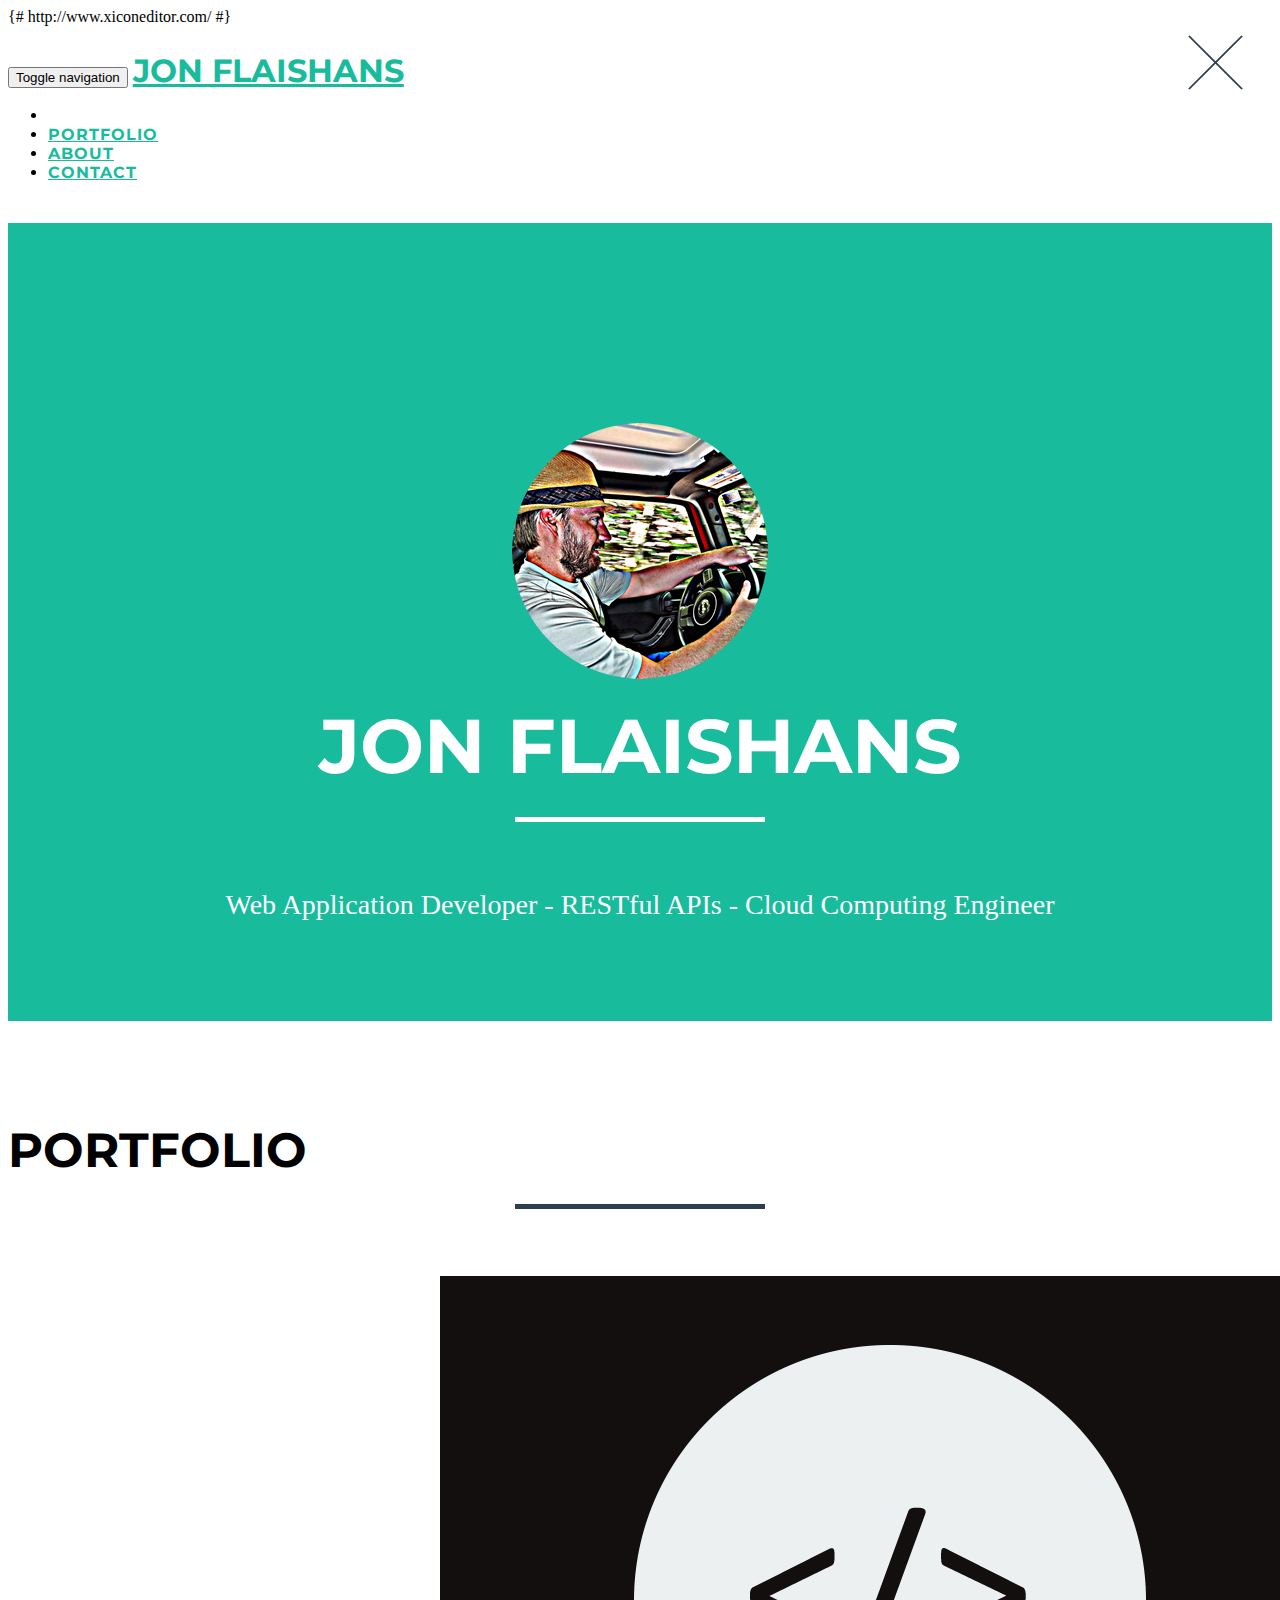
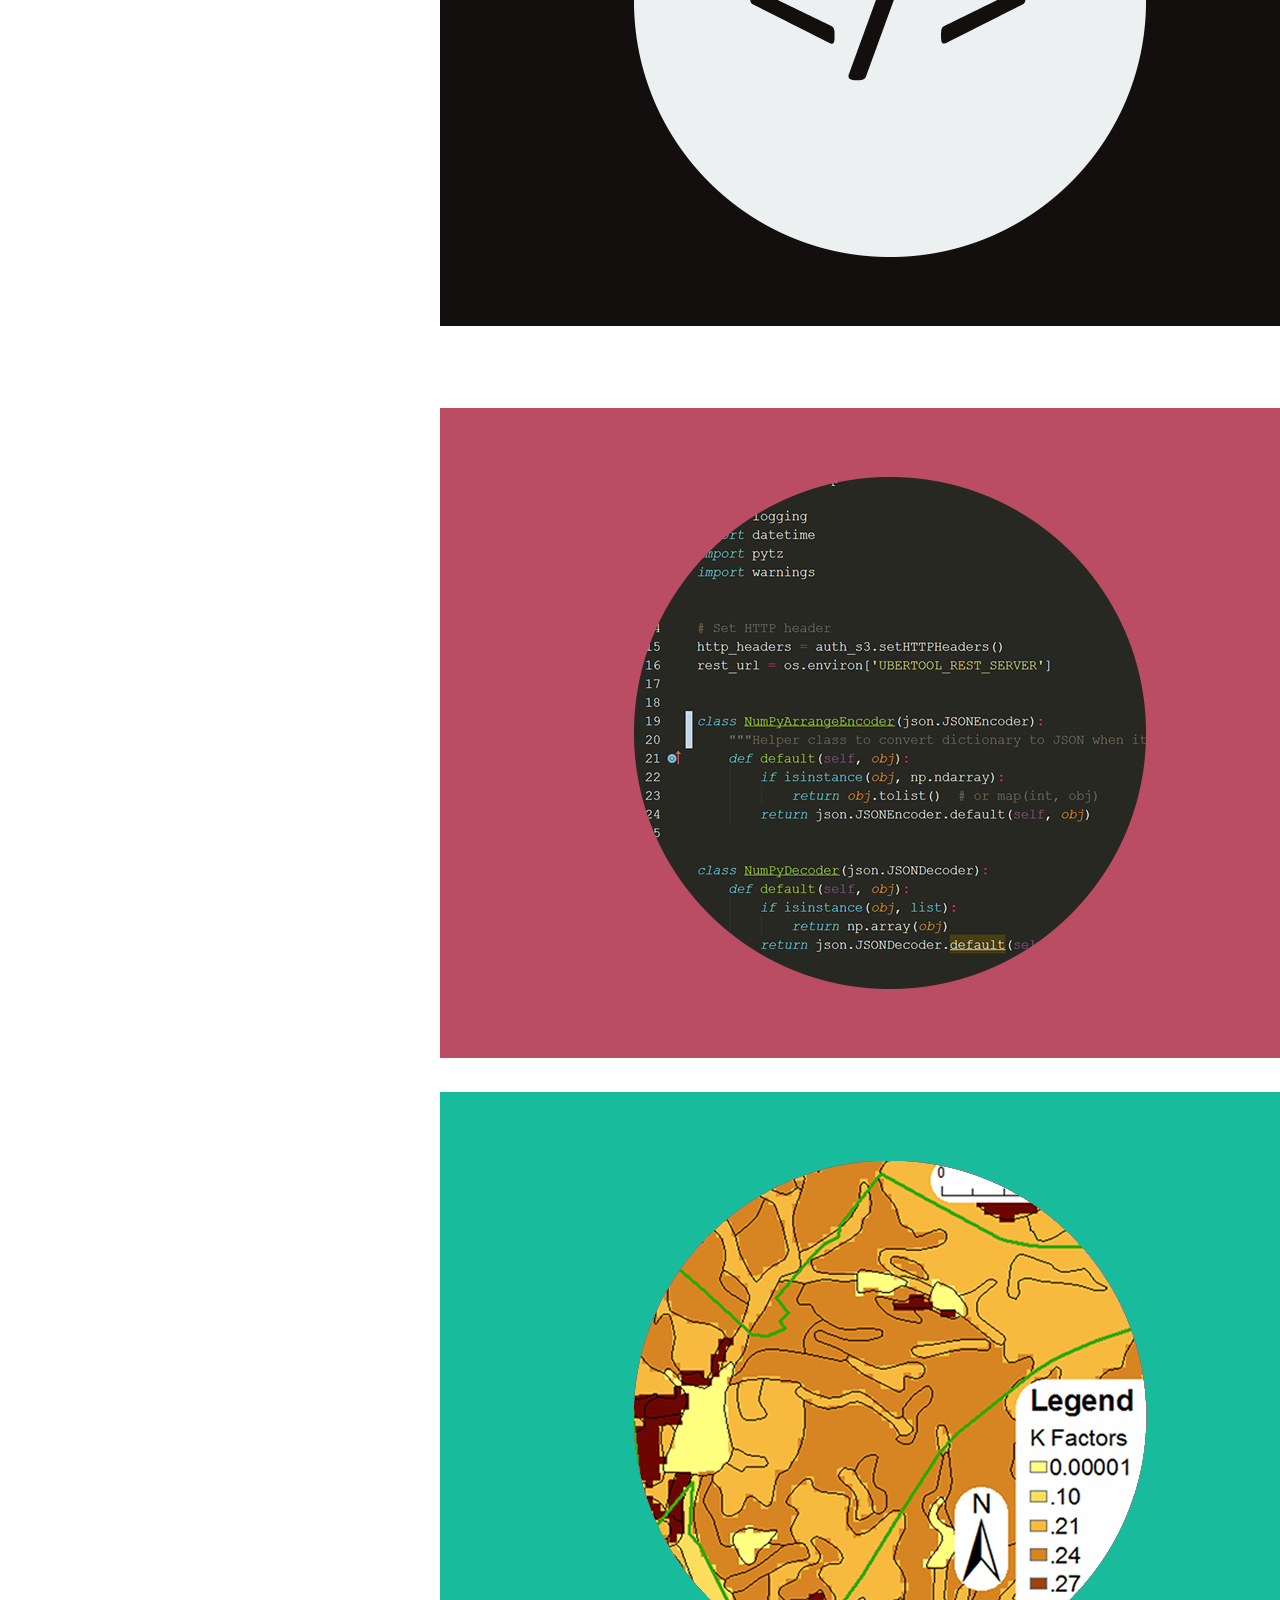
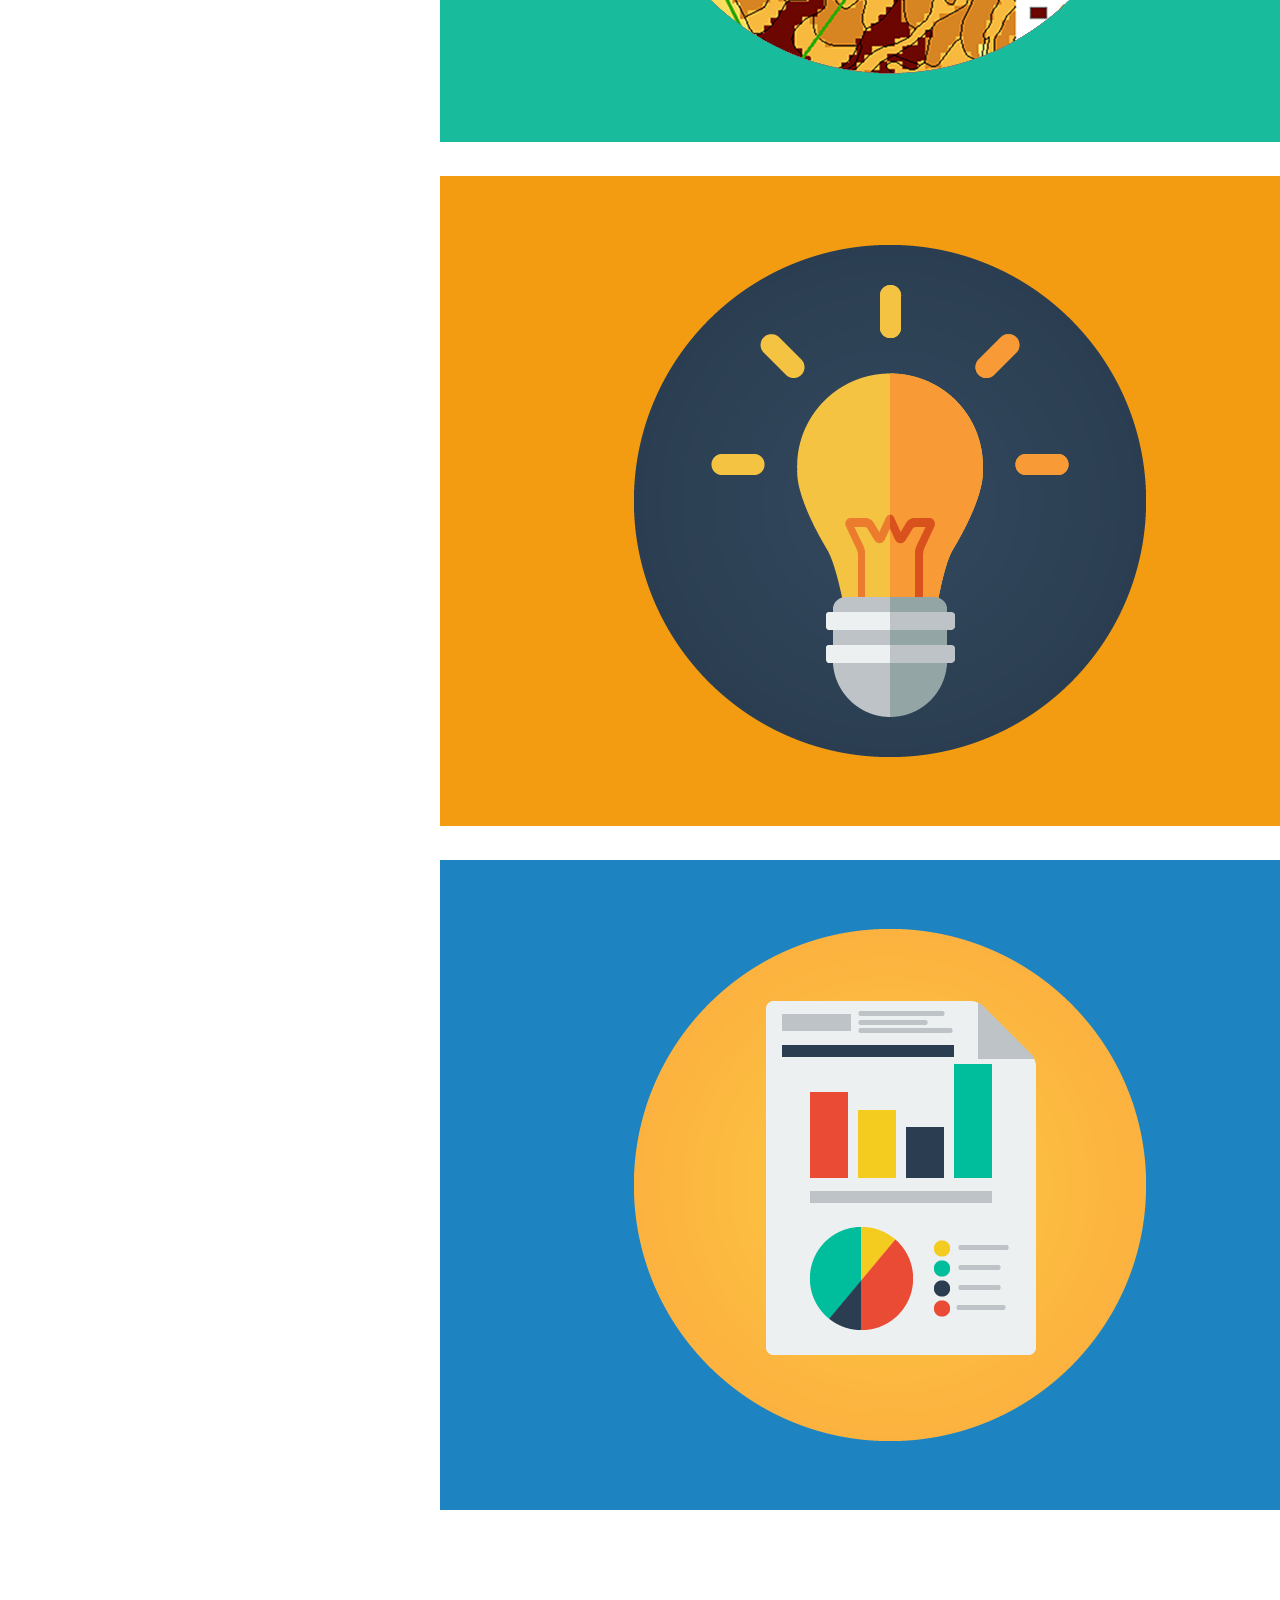
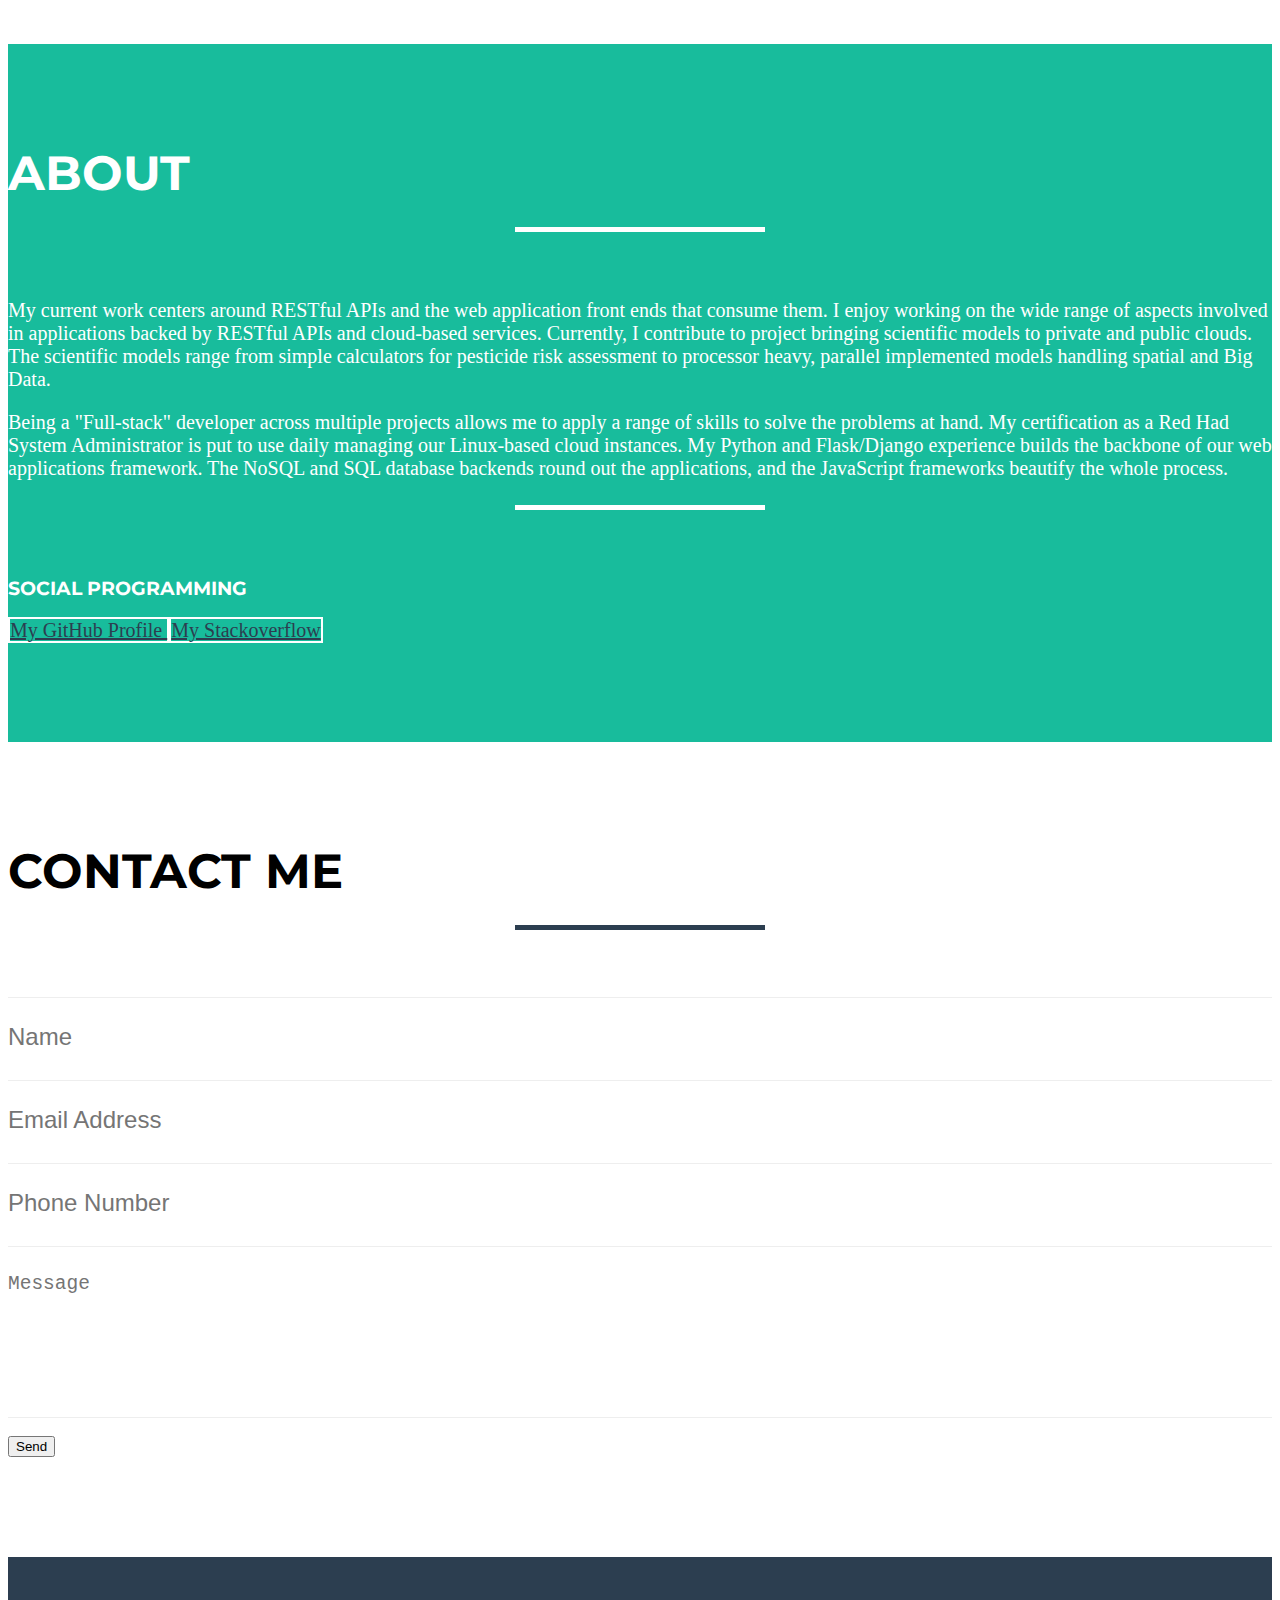
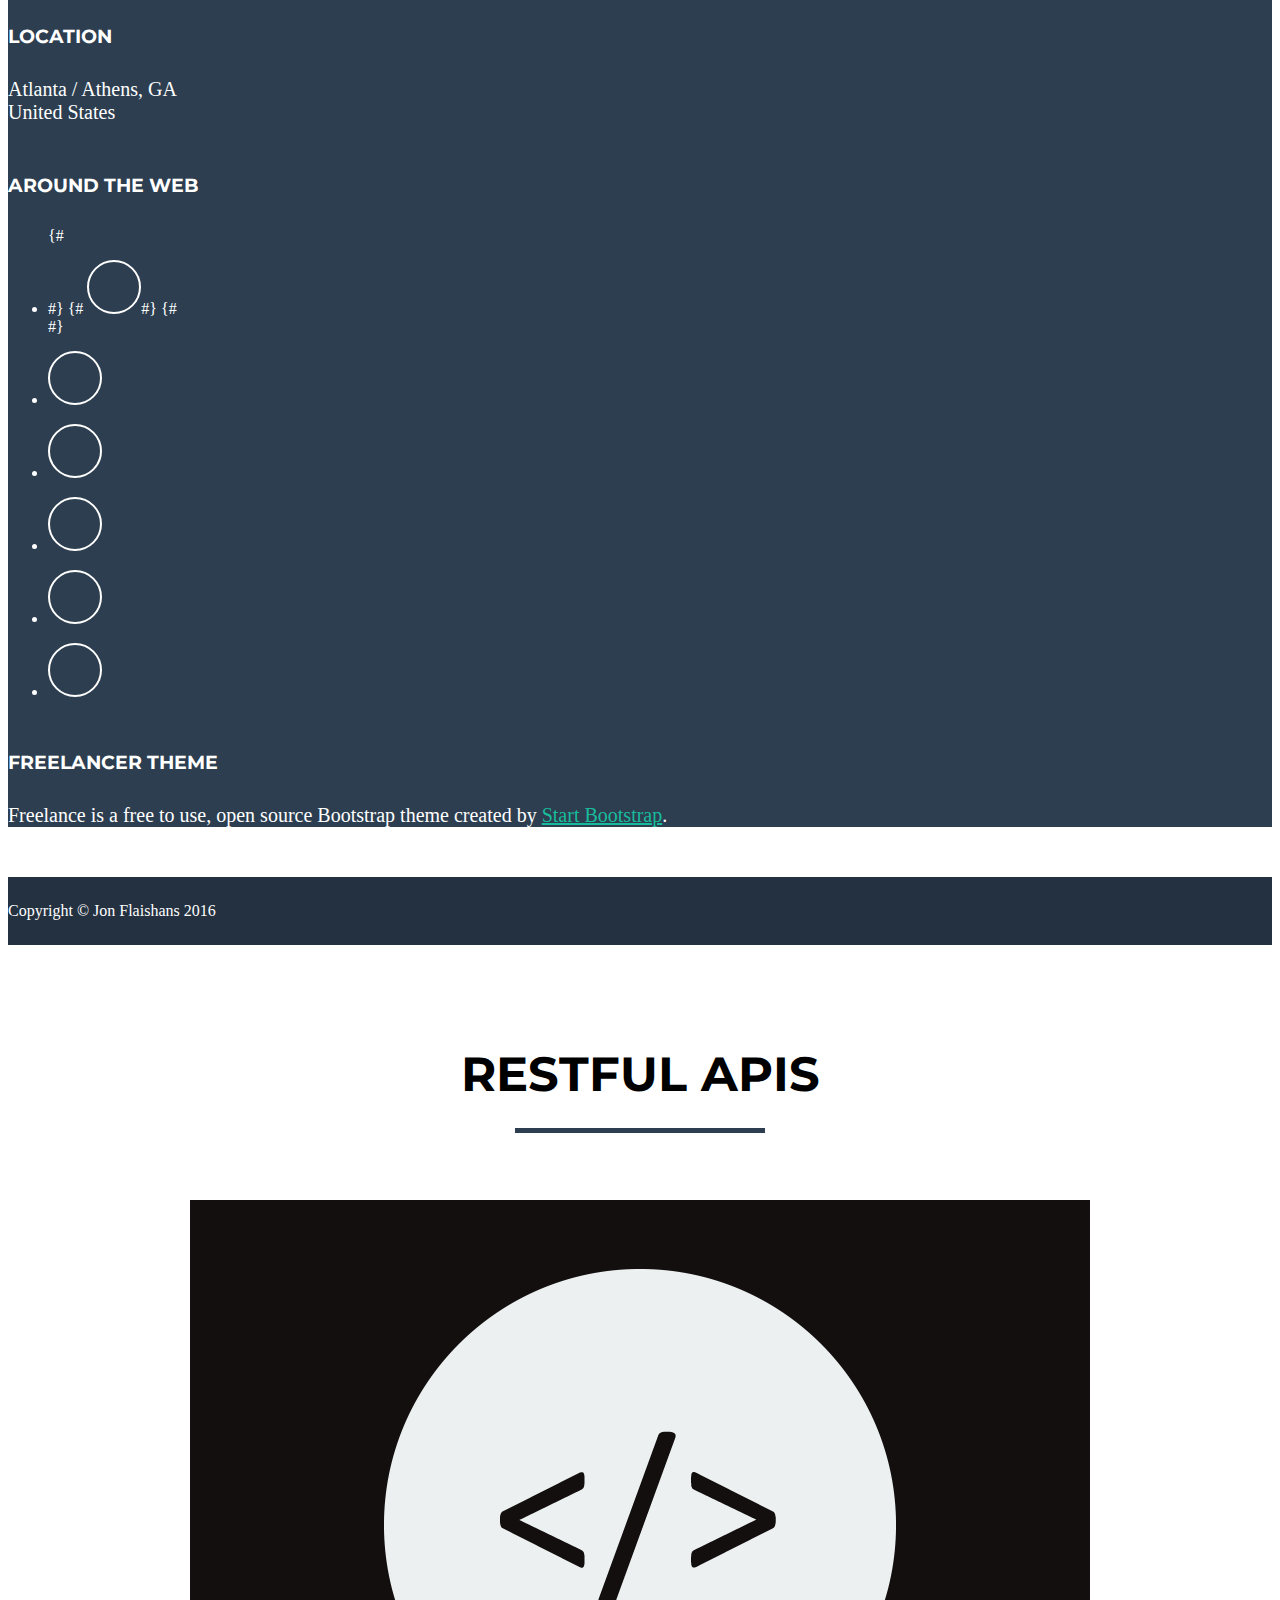
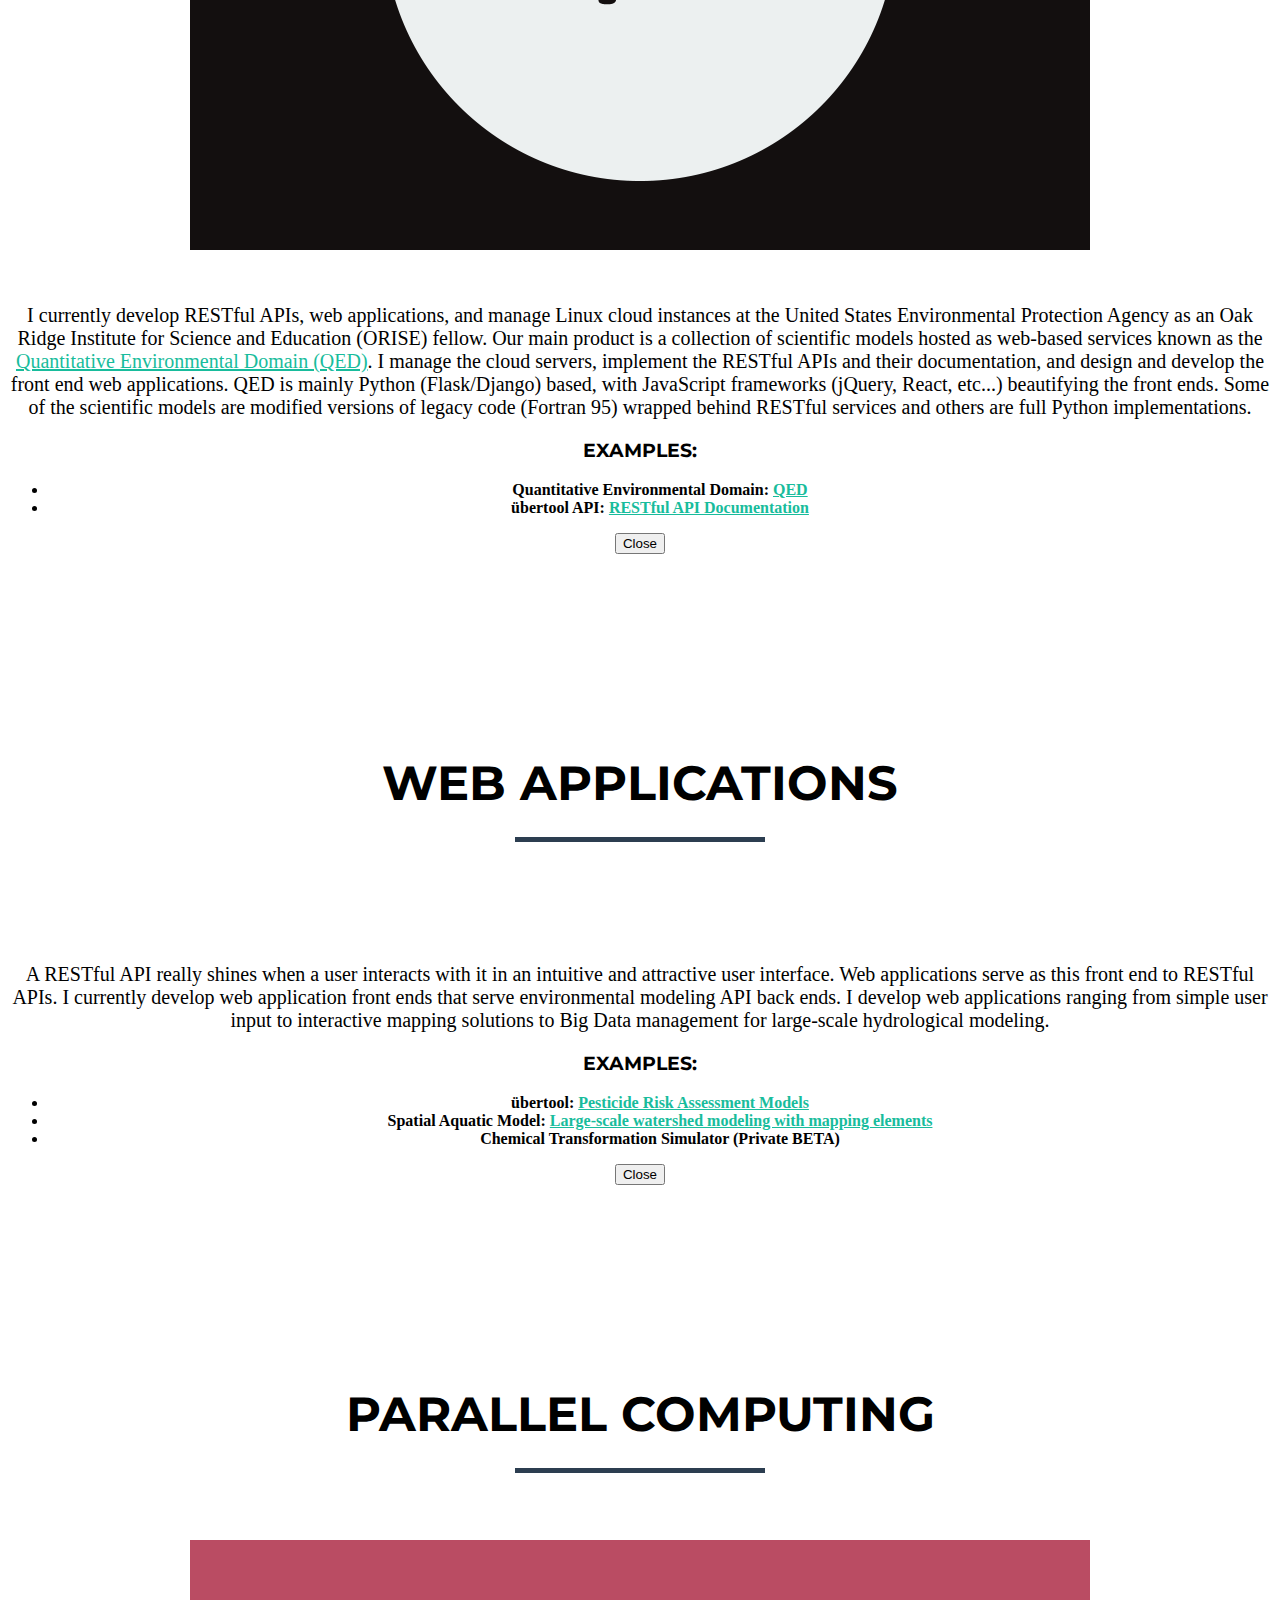
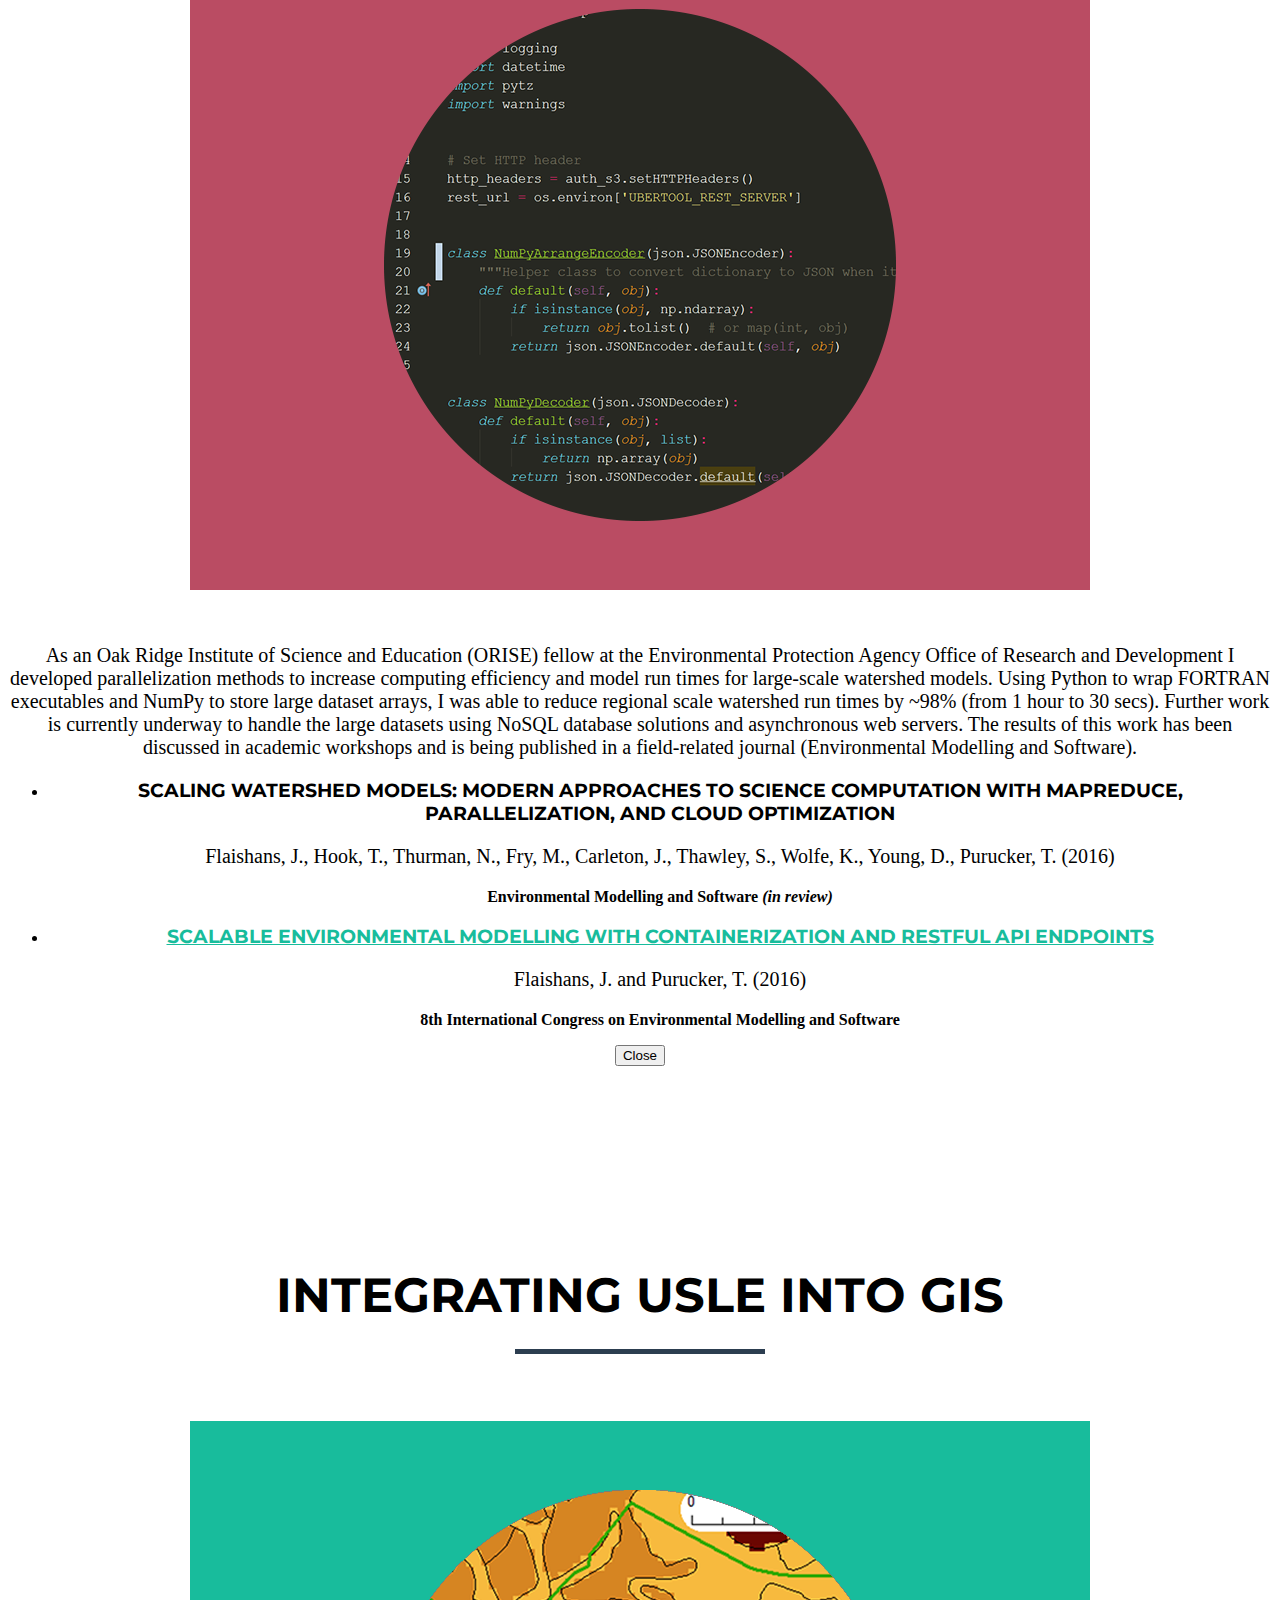
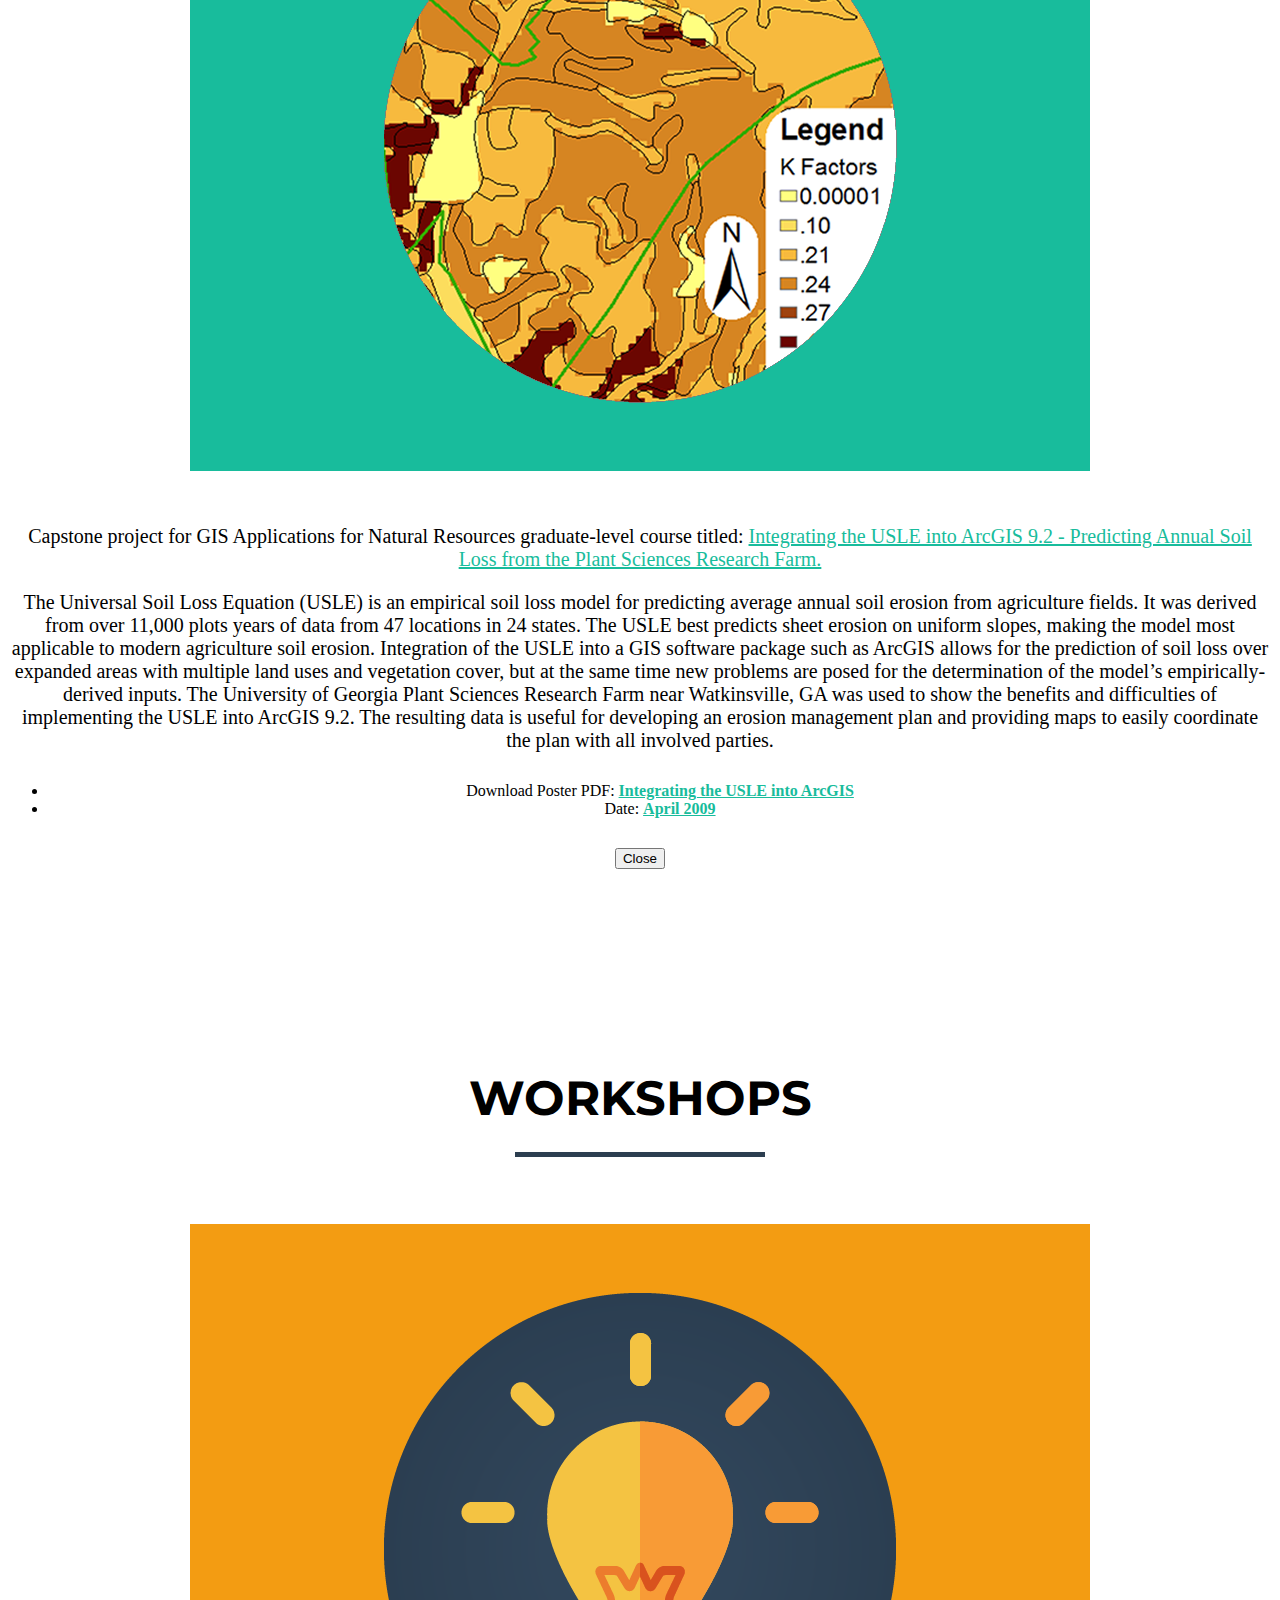
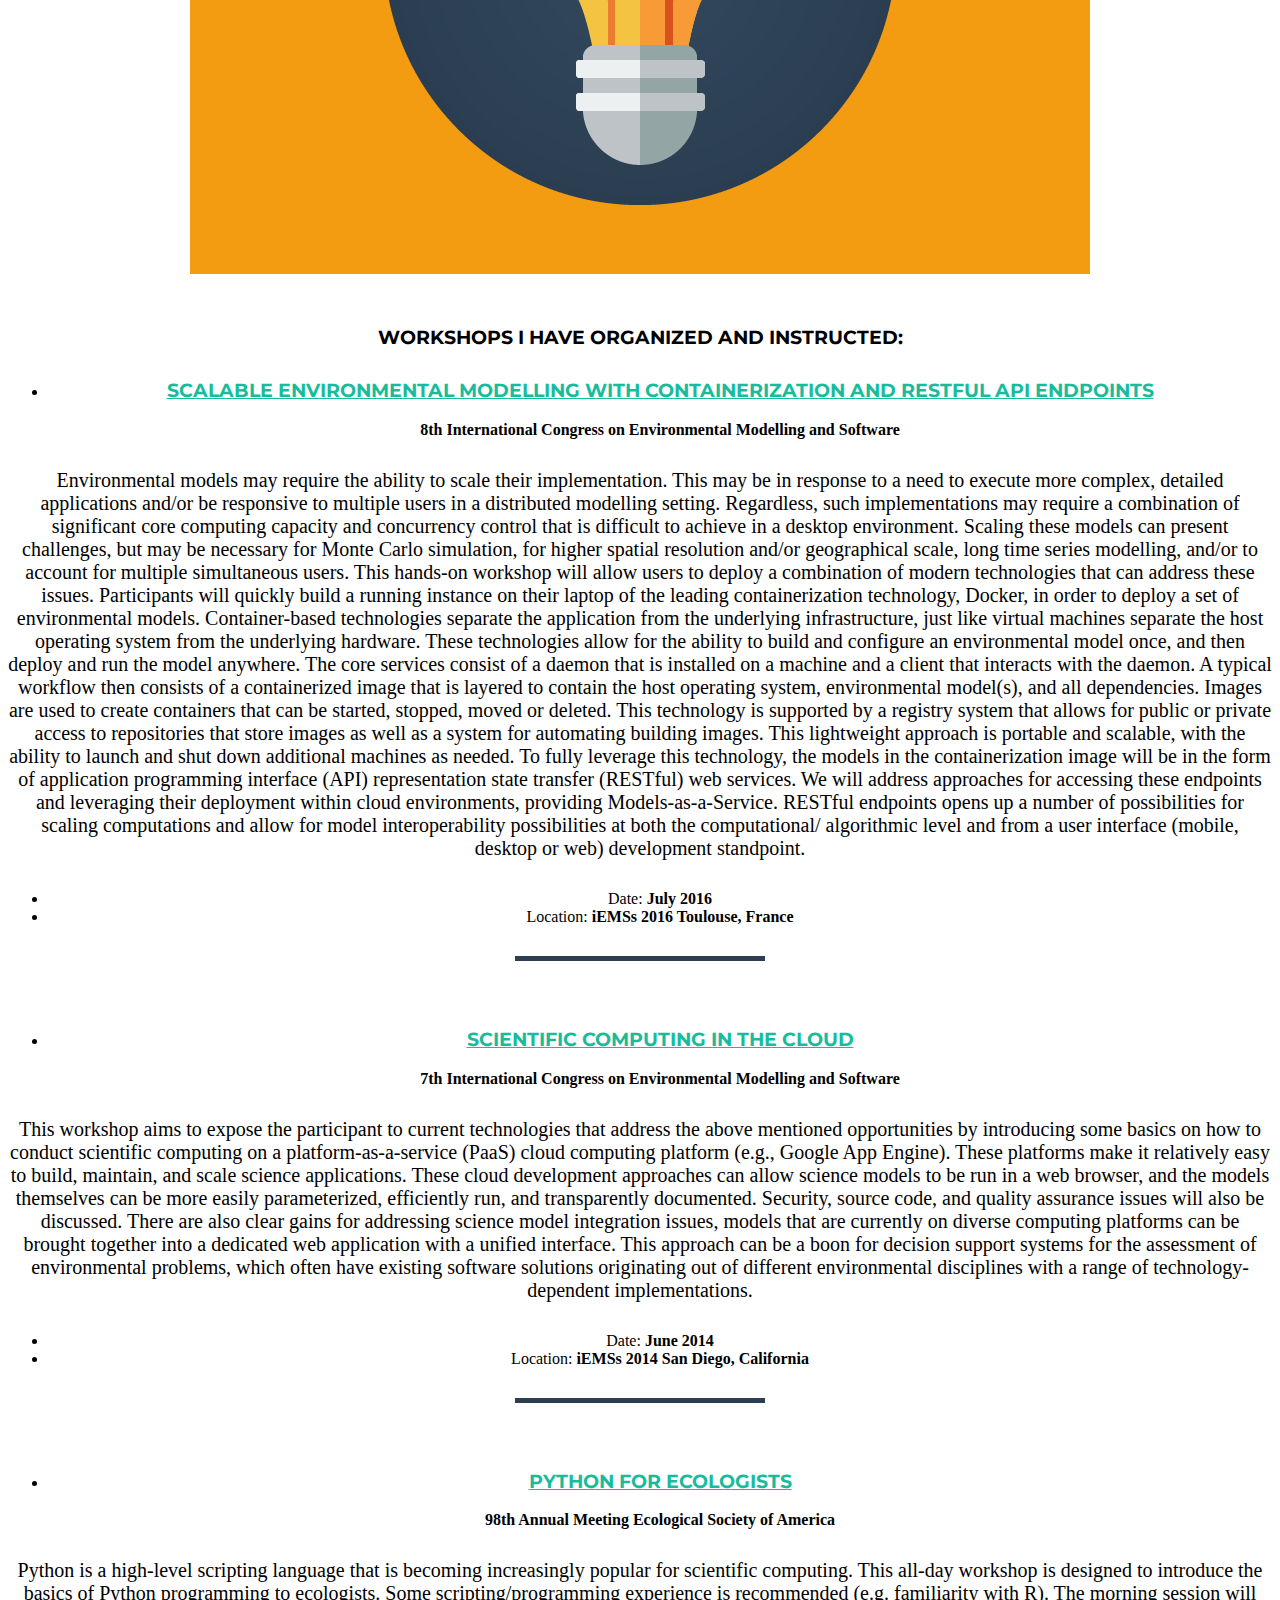
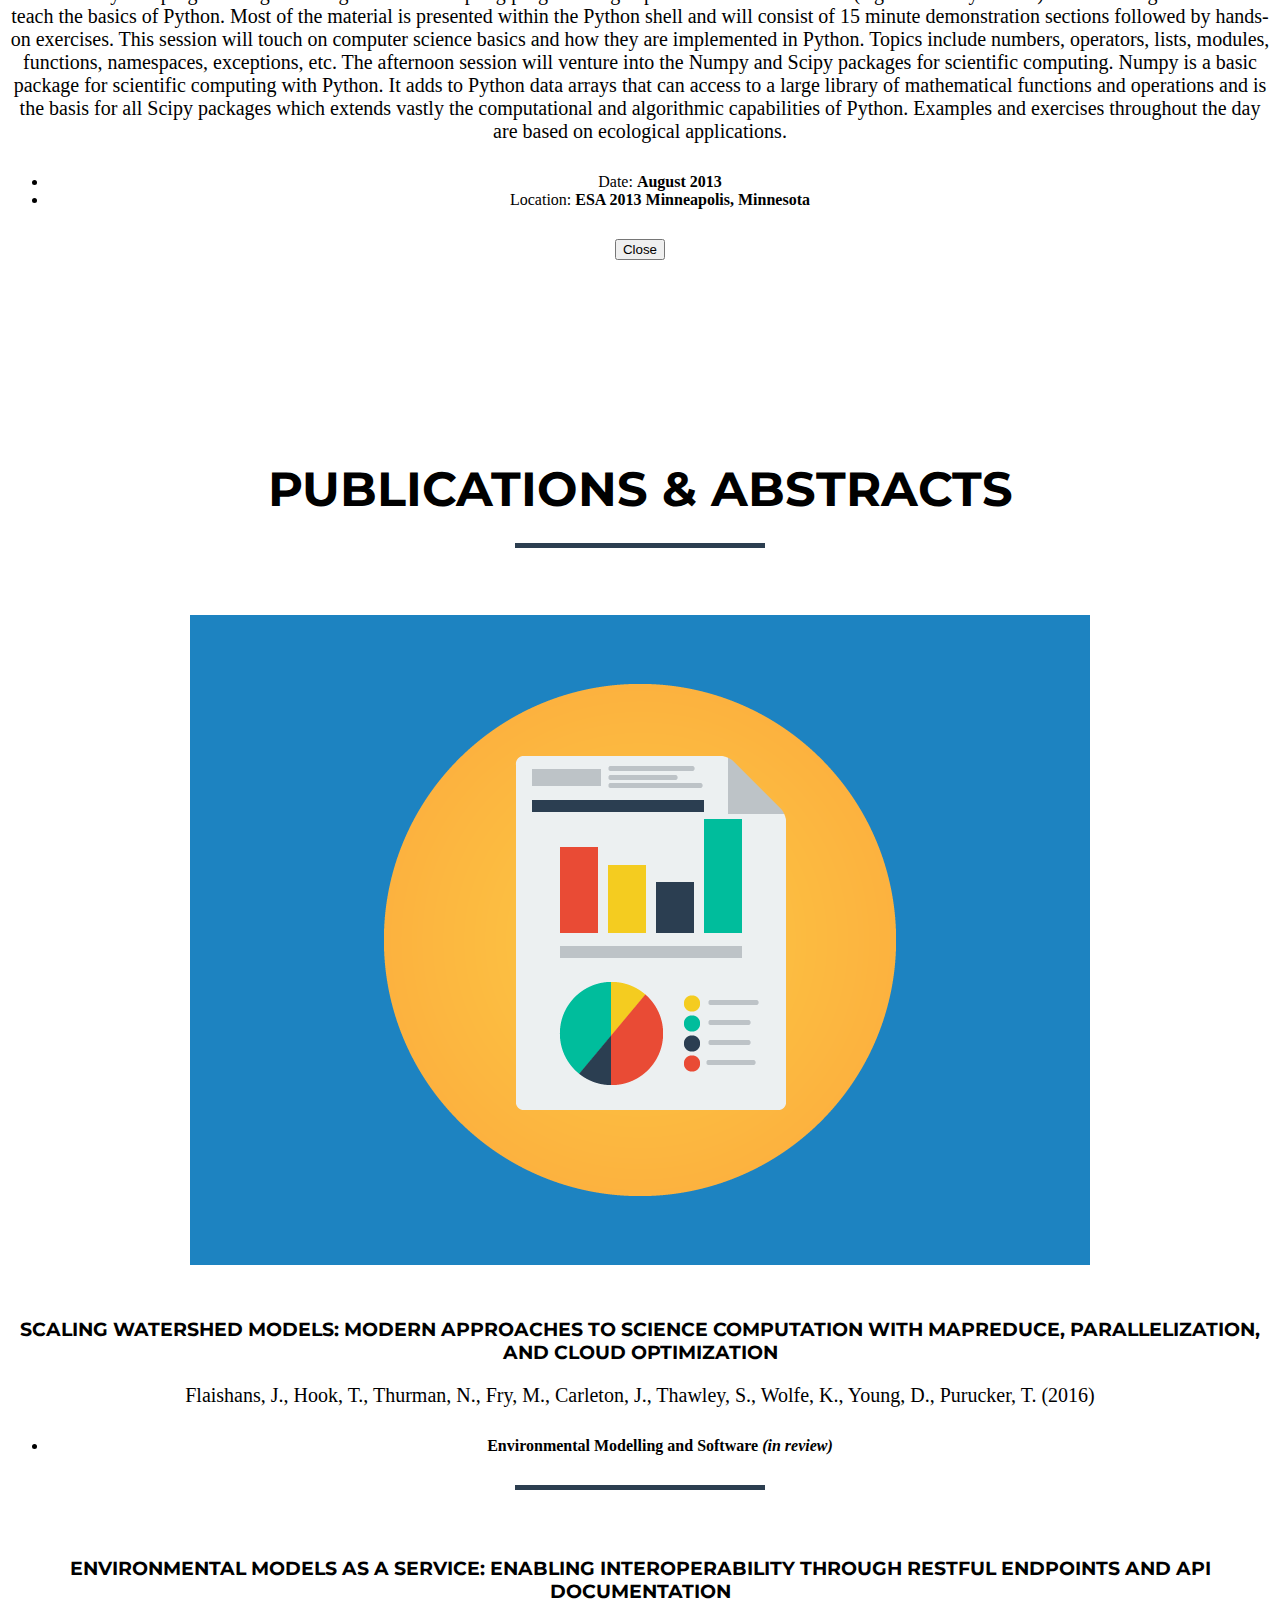
==== templates/index.html @ 4b58dccf "Changed GIS icon color" ====
<!DOCTYPE html>
<html lang="en">

<head>

    <meta charset="utf-8">
    <meta http-equiv="X-UA-Compatible" content="IE=edge">
    <meta name="viewport" content="width=device-width, initial-scale=1">
    <meta name="description" content="Jon Flaishans: Web Application Developer - RESTful APIs - Cloud Computing Engineer">
    <meta name="author" content="Jon Flaishans">

    <title>Jon Flaishans - Developer</title>

    <!-- Favicon -->
    <link rel="shortcut icon" href="https://www.flaishans.com/static/favicon.ico" /> {# http://www.xiconeditor.com/ #}
    <!-- Android Chrome Icon -->
    <link rel="shortcut icon" sizes="196x196" href="/static/favicon/favicon-196.png">
    <meta name="theme-color" content="#2C3E50">
    <!-- iOS Touch Icon -->
    <link rel="apple-touch-icon-precomposed" href="/static/favicon/favicon-152.png">

    <!-- Bootstrap Core CSS - Uses Bootswatch Flatly Theme: http://bootswatch.com/flatly/ -->
    <link href="/static/css/bootstrap.min.css" rel="stylesheet">

    <!-- Custom CSS -->
    <link href="/static/css/freelancer.css" rel="stylesheet">

    <!-- Custom Fonts -->
    <link href="/static/font-awesome/css/font-awesome.min.css" rel="stylesheet" type="text/css">
    <link href="https://fonts.googleapis.com/css?family=Montserrat:400,700" rel="stylesheet" type="text/css">
    <link href="https://fonts.googleapis.com/css?family=Lato:400,700,400italic,700italic" rel="stylesheet" type="text/css">

    <!-- HTML5 Shim and Respond.js IE8 support of HTML5 elements and media queries -->
    <!-- WARNING: Respond.js doesn't work if you view the page via file:// -->
    <!--[if lt IE 9]>
        <script src="https://oss.maxcdn.com/libs/html5shiv/3.7.0/html5shiv.js"></script>
        <script src="https://oss.maxcdn.com/libs/respond.js/1.4.2/respond.min.js"></script>
    <![endif]-->

</head>

<body id="page-top" class="index">

    <!-- Navigation -->
    <nav class="navbar navbar-default navbar-fixed-top">
        <div class="container">
            <!-- Brand and toggle get grouped for better mobile display -->
            <div class="navbar-header page-scroll">
                <button type="button" class="navbar-toggle" data-toggle="collapse" data-target="#bs-example-navbar-collapse-1">
                    <span class="sr-only">Toggle navigation</span>
                    <span class="icon-bar"></span>
                    <span class="icon-bar"></span>
                    <span class="icon-bar"></span>
                </button>
                <a class="navbar-brand" href="#page-top">Jon Flaishans</a>
            </div>

            <!-- Collect the nav links, forms, and other content for toggling -->
            <div class="collapse navbar-collapse" id="bs-example-navbar-collapse-1">
                <ul class="nav navbar-nav navbar-right">
                    <li class="hidden">
                        <a href="#page-top"></a>
                    </li>
                    <li class="page-scroll">
                        <a href="#portfolio">Portfolio</a>
                    </li>
                    <li class="page-scroll">
                        <a href="#about">About</a>
                    </li>
                    <li class="page-scroll">
                        <a href="#contact">Contact</a>
                    </li>
                </ul>
            </div>
            <!-- /.navbar-collapse -->
        </div>
        <!-- /.container-fluid -->
    </nav>

    <!-- Header -->
    <header>
        <div class="container">
            <div class="row">
                <div class="col-lg-12">
                    <img class="img-responsive" src="/static/img/logo-round-256.png" alt="">
                    <div class="intro-text">
                        <span class="name">Jon Flaishans</span>
                        <hr class="star-light">
                        <span class="skills">Web Application Developer - RESTful APIs - Cloud Computing Engineer</span>
                    </div>
                </div>
            </div>
        </div>
    </header>

    <!-- Portfolio Grid Section -->
    <section id="portfolio">
        <div class="container">
            <div class="row">
                <div class="col-lg-12 text-center">
                    <h2>Portfolio</h2>
                    <hr class="star-primary">
                </div>
            </div>
            <div class="row">
                <div class="col-sm-4 portfolio-item">
                    <a href="#portfolioModal1" class="portfolio-link" data-toggle="modal">
                        <div class="caption">
                            <div class="caption-content">
                                <h3>RESTful APIs</h3>
                                <i class="fa fa-search-plus fa-3x"></i>
                            </div>
                        </div>
                        <img src="/static/img/portfolio/languages.png" class="img-responsive" alt="">
                    </a>
                </div>
                <div class="col-sm-4 portfolio-item">
                    <a href="#portfolioModal2" class="portfolio-link" data-toggle="modal">
                        <div class="caption">
                            <div class="caption-content">
                                <h3>Wed Applications</h3>
                                <i class="fa fa-search-plus fa-3x"></i>
                            </div>
                        </div>
                        <img src="/static/img/portfolio/cake.png" class="img-responsive" alt="">
                    </a>
                </div>
                <div class="col-sm-4 portfolio-item">
                    <a href="#portfolioModal3" class="portfolio-link" data-toggle="modal">
                        <div class="caption">
                            <div class="caption-content">
                                <h3>Parallel Computing</h3>
                                <i class="fa fa-search-plus fa-3x"></i>
                            </div>
                        </div>
                        <img src="/static/img/portfolio/code-circle.png" class="img-responsive" alt="">
                    </a>
                </div>
                <div class="col-sm-4 portfolio-item">
                    <a href="#portfolioModal4" class="portfolio-link" data-toggle="modal">
                        <div class="caption">
                            <div class="caption-content">
                                <h3>GIS</h3>
                                <i class="fa fa-search-plus fa-3x"></i>
                            </div>
                        </div>
                        <img src="/static/img/portfolio/gis.png" class="img-responsive" alt="">
                    </a>
                </div>
                <div class="col-sm-4 portfolio-item">
                    <a href="#portfolioModal5" class="portfolio-link" data-toggle="modal">
                        <div class="caption">
                            <div class="caption-content">
                                <h3>Workshops</h3>
                                <i class="fa fa-search-plus fa-3x"></i>
                            </div>
                        </div>
                        <img src="/static/img/portfolio/idea.png" class="img-responsive" alt="">
                    </a>
                </div>
                <div class="col-sm-4 portfolio-item">
                    <a href="#portfolioModal6" class="portfolio-link" data-toggle="modal">
                        <div class="caption">
                            <div class="caption-content">
                                <h3>Publications & Abstracts</h3>
                                <i class="fa fa-search-plus fa-3x"></i>
                            </div>
                        </div>
                        <img src="/static/img/portfolio/graphs.png" class="img-responsive" alt="">
                    </a>
                </div>
            </div>
        </div>
    </section>

    <!-- About Section -->
    <section class="success" id="about">
        <div class="container">
            <div class="row">
                <div class="col-lg-12 text-center">
                    <h2>About</h2>
                    <hr class="star-light">
                </div>
            </div>
            <div class="row">
                <div class="col-lg-4 col-lg-offset-2">
                    <p>
                      My current work centers around RESTful APIs and the web application front ends that consume
                      them.  I enjoy working on the wide range of aspects involved in applications backed by RESTful
                      APIs and cloud-based services.  Currently, I contribute to project bringing scientific models
                      to private and public clouds.  The scientific models range from simple calculators for pesticide
                      risk assessment to processor heavy, parallel implemented models handling spatial and Big Data.
                    </p>
                </div>
                <div class="col-lg-4">
                    <p>
                      Being a "Full-stack" developer across multiple projects allows me to apply a range of skills to
                      solve the problems at hand.  My certification as a Red Had System Administrator is put to use
                      daily managing our Linux-based cloud instances.  My Python and Flask/Django experience builds
                      the backbone of our web applications framework.  The NoSQL and SQL database backends round out
                      the applications, and the JavaScript frameworks beautify the whole process.
                    </p>
                </div>
            </div>
            <div class="row">
                <div class="col-lg-12 text-center">
                    <hr class="star-light">
                    <h3>Social Programming</h3>
                </div>
            </div>
              <div class="col-lg-8 col-lg-offset-2 text-center">
                    <a href="https://github.com/funkswing" class="btn btn-lg btn-outline">
                        <i class="fa fa-github-square"></i> My GitHub Profile
                    </a>
                    <a href="http://stackoverflow.com/users/2136394/flash" class="btn btn-lg btn-outline">
                        <i class="fa fa-stack-overflow"></i> My Stackoverflow
                    </a>
                </div>
        </div>
    </section>

    <!-- Contact Section -->
    <section id="contact">
        <div class="container">
            <div class="row">
                <div class="col-lg-12 text-center">
                    <h2>Contact Me</h2>
                    <hr class="star-primary">
                </div>
            </div>
            <div class="row">
                <div class="col-lg-8 col-lg-offset-2">
                    <!-- To configure the contact form email address, go to mail/contact_me.php and update the email address in the PHP file on line 19. -->
                    <!-- The form should work on most web servers, but if the form is not working you may need to configure your web server differently. -->
                    <form name="sentMessage" id="contactForm" novalidate>
                        <div class="row control-group">
                            <div class="form-group col-xs-12 floating-label-form-group controls">
                                <label>Name</label>
                                <input type="text" class="form-control" placeholder="Name" id="name" required data-validation-required-message="Please enter your name.">
                                <p class="help-block text-danger"></p>
                            </div>
                        </div>
                        <div class="row control-group">
                            <div class="form-group col-xs-12 floating-label-form-group controls">
                                <label>Email Address</label>
                                <input type="email" class="form-control" placeholder="Email Address" id="email" required data-validation-required-message="Please enter your email address.">
                                <p class="help-block text-danger"></p>
                            </div>
                        </div>
                        <div class="row control-group">
                            <div class="form-group col-xs-12 floating-label-form-group controls">
                                <label>Phone Number</label>
                                <input type="tel" class="form-control" placeholder="Phone Number" id="phone" required data-validation-required-message="Please enter your phone number.">
                                <p class="help-block text-danger"></p>
                            </div>
                        </div>
                        <div class="row control-group">
                            <div class="form-group col-xs-12 floating-label-form-group controls">
                                <label>Message</label>
                                <textarea rows="5" class="form-control" placeholder="Message" id="message" required data-validation-required-message="Please enter a message."></textarea>
                                <p class="help-block text-danger"></p>
                            </div>
                        </div>
                        <br>
                        <div id="success"></div>
                        <div class="row">
                            <div class="form-group col-xs-12">
                                <button type="submit" class="btn btn-success btn-lg">Send</button>
                            </div>
                        </div>
                    </form>
                </div>
            </div>
        </div>
    </section>

    <!-- Footer -->
    <footer class="text-center">
        <div class="footer-above">
            <div class="container">
                <div class="row">
                    <div class="footer-col col-md-4">
                        <h3>Location</h3>
                        <p>Atlanta / Athens, GA<br>United States</p>
                    </div>
                    <div class="footer-col col-md-4">
                        <h3>Around the Web</h3>
                        <ul class="list-inline">
{#                            <li>#}
{#                                <a href="#" class="btn-social btn-outline"><i class="fa fa-fw fa-facebook"></i></a>#}
{#                            </li>#}
                            <li>
                                <a href="https://github.com/funkswing" class="btn-social btn-outline">
                                  <i class="fa fa-fw fa-github"></i>
                                </a>
                            </li>
                            <li>
                                <a href="http://stackoverflow.com/users/2136394/flash" class="btn-social btn-outline">
                                  <i class="fa fa-fw fa-stack-overflow"></i>
                                </a>
                            </li>
                            <li>
                                <a href="https://twitter.com/Flaishans" class="btn-social btn-outline">
                                  <i class="fa fa-fw fa-twitter"></i>
                                </a>
                            </li>
                            <li>
                                <a href="https://plus.google.com/u/0/+JonFlash" class="btn-social btn-outline">
                                  <i class="fa fa-fw fa-google-plus"></i>
                                </a>
                            </li>
                            <li>
                                <a href="https://www.instagram.com/jonflaishans/" class="btn-social btn-outline">
                                  <i class="fa fa-fw fa-instagram"></i>
                                </a>
                            </li>
                        </ul>
                    </div>
                    <div class="footer-col col-md-4">
                        <h3>Freelancer Theme</h3>
                        <p>Freelance is a free to use, open source Bootstrap theme created by <a href="http://startbootstrap.com">Start Bootstrap</a>.</p>
                    </div>
                </div>
            </div>
        </div>
        <div class="footer-below">
            <div class="container">
                <div class="row">
                    <div class="col-lg-12">
                        Copyright &copy; Jon Flaishans 2016
                    </div>
                </div>
            </div>
        </div>
    </footer>

    <!-- Scroll to Top Button (Only visible on small and extra-small screen sizes) -->
    <div class="scroll-top page-scroll hidden-sm hidden-xs hidden-lg hidden-md">
        <a class="btn btn-primary" href="#page-top">
            <i class="fa fa-chevron-up"></i>
        </a>
    </div>

    <!-- Portfolio Modals -->
    <div class="portfolio-modal modal fade" id="portfolioModal1" tabindex="-1" role="dialog" aria-hidden="true">
        <div class="modal-content">
            <div class="close-modal" data-dismiss="modal">
                <div class="lr">
                    <div class="rl">
                    </div>
                </div>
            </div>
            <div class="container">
                <div class="row">
                    <div class="col-lg-8 col-lg-offset-2">
                        <div class="modal-body">
                            <h2>RESTful APIs</h2>
                            <hr class="star-primary">
                            <img src="/static/img/portfolio/languages.png" class="img-responsive img-centered" alt="">
                            <p>
                              I currently develop RESTful APIs, web applications, and manage Linux cloud instances
                              at the United States Environmental Protection Agency as an Oak Ridge Institute for
                              Science and Education (ORISE) fellow.  Our main product is a collection of scientific
                              models hosted as web-based services known as the <a href="http://qed.epa.gov">
                              Quantitative Environmental Domain (QED)</a>.  I manage the cloud servers, implement the
                              RESTful APIs and their documentation, and design and develop the front end web
                              applications.  QED is mainly Python (Flask/Django) based, with JavaScript frameworks
                              (jQuery, React, etc...) beautifying the front ends.  Some of the scientific models are
                              modified versions of legacy code (Fortran 95) wrapped behind RESTful services and others
                              are full Python implementations.
                            </p>
                            <h3>Examples:</h3>
                            <ul class="list-group">
                                <li class="list-group-item">
                                    <strong>
                                      Quantitative Environmental Domain:
                                      <a href="https://qed.epa.gov">QED</a>
                                    </strong>
                                </li>
                                <li class="list-group-item">
                                    <strong>
                                      &uuml;bertool API:
                                      <a href="https://qed.epa.gov/api">RESTful API Documentation</a>
                                    </strong>
                                </li>
                            </ul>
                            <button type="button" class="btn btn-default" data-dismiss="modal"><i class="fa fa-times"></i> Close</button>
                        </div>
                    </div>
                </div>
            </div>
        </div>
    </div>
    <div class="portfolio-modal modal fade" id="portfolioModal2" tabindex="-1" role="dialog" aria-hidden="true">
        <div class="modal-content">
            <div class="close-modal" data-dismiss="modal">
                <div class="lr">
                    <div class="rl">
                    </div>
                </div>
            </div>
            <div class="container">
                <div class="row">
                    <div class="col-lg-8 col-lg-offset-2">
                        <div class="modal-body">
                            <h2>Web Applications</h2>
                            <hr class="star-primary">
                            <img src="/static/img/portfolio/cake.png" class="img-responsive img-centered" alt="">
                            <p>
                              A RESTful API really shines when a user interacts with it in an intuitive and attractive user interface.
                              Web applications serve as this front end to RESTful APIs.  I currently develop web application front ends
                              that serve environmental modeling API back ends.  I develop web applications ranging from simple
                              user input to interactive mapping solutions to Big Data management for large-scale hydrological modeling.
                            </p>
                            <h3>Examples:</h3>
                            <ul class="list-group">
                                <li class="list-group-item">
                                    <strong>
                                      &uuml;bertool:
                                      <a href="https://qed.epa.gov/ubertool">Pesticide Risk Assessment Models</a>
                                    </strong>
                                </li>
                                <li class="list-group-item">
                                    <strong>
                                      Spatial Aquatic Model:
                                      <a href="https://qed.epa.gov/ubertool/sam">Large-scale watershed modeling with mapping elements</a>
                                    </strong>
                                </li>
                                <li class="list-group-item">
                                    <strong>
                                      Chemical Transformation Simulator (Private BETA)
                                    </strong>
                                </li>
                            </ul>
                            <button type="button" class="btn btn-default" data-dismiss="modal"><i class="fa fa-times"></i> Close</button>
                        </div>
                    </div>
                </div>
            </div>
        </div>
    </div>
    <div class="portfolio-modal modal fade" id="portfolioModal3" tabindex="-1" role="dialog" aria-hidden="true">
        <div class="modal-content">
            <div class="close-modal" data-dismiss="modal">
                <div class="lr">
                    <div class="rl">
                    </div>
                </div>
            </div>
            <div class="container">
                <div class="row">
                    <div class="col-lg-8 col-lg-offset-2">
                        <div class="modal-body">
                            <h2>Parallel Computing</h2>
                            <hr class="star-primary">
                            <img src="/static/img/portfolio/code-circle.png" class="img-responsive img-centered" alt="">
                            <p>
                              As an Oak Ridge Institute of Science and Education (ORISE) fellow at the Environmental Protection Agency Office of Research
                              and Development I developed parallelization methods to increase computing efficiency and model
                              run times for large-scale watershed models.  Using Python to wrap FORTRAN executables and NumPy to store large dataset arrays,
                              I was able to reduce regional scale watershed run times by ~98% (from 1 hour to 30 secs).  Further work is currently underway to
                              handle the large datasets using NoSQL database solutions and asynchronous web servers.  The results of this work has been discussed
                              in academic workshops and is being published in a field-related journal (Environmental Modelling and Software).
                            </p>
                            <ul class="list-group">
                              <li class="list-group-item">
                                <h3>Scaling Watershed Models: Modern Approaches to Science Computation with MapReduce, Parallelization, and Cloud Optimization</h3>
                                <p>Flaishans, J., Hook, T., Thurman, N., Fry, M., Carleton, J., Thawley, S., Wolfe, K., Young, D., Purucker, T. (2016)</p>
                                <strong>Environmental Modelling and Software <i>(in review)</i>
                                  </strong>
                              </li>
                              <li class="list-group-item">
                                <h3><a href="https://goo.gl/xchsHc">Scalable Environmental Modelling with Containerization and Restful API Endpoints</a></h3>
                                <p>Flaishans, J. and Purucker, T. (2016)</p>
                                <strong>8th International Congress on Environmental Modelling and Software
                                  </strong>
                              </li>
                            </ul>
                            <button type="button" class="btn btn-default" data-dismiss="modal"><i class="fa fa-times"></i> Close</button>
                        </div>
                    </div>
                </div>
            </div>
        </div>
    </div>
    <div class="portfolio-modal modal fade" id="portfolioModal4" tabindex="-1" role="dialog" aria-hidden="true">
        <div class="modal-content">
            <div class="close-modal" data-dismiss="modal">
                <div class="lr">
                    <div class="rl">
                    </div>
                </div>
            </div>
            <div class="container">
                <div class="row">
                    <div class="col-lg-8 col-lg-offset-2">
                        <div class="modal-body">
                            <h2>Integrating USLE into GIS</h2>
                            <hr class="star-primary">
                            <img src="/static/img/portfolio/gis.png" class="img-responsive img-centered" alt="">
                            <p>
                              Capstone project for GIS Applications for Natural Resources graduate-level course titled:
                              <a href="/static/img/portfolio/gis/poster.pdf" target="_blank">
                                Integrating the USLE into ArcGIS 9.2 - Predicting Annual Soil Loss from the Plant
                                Sciences Research Farm.
                              </a>
                            </p>
                            <p>
                              The Universal Soil Loss Equation (USLE) is an empirical soil loss model for predicting
                              average annual soil erosion from agriculture fields. It was derived from over 11,000
                              plots years of data from 47 locations in 24 states. The USLE best predicts sheet erosion
                              on uniform slopes, making the model most applicable to modern agriculture soil erosion.
                              Integration of the USLE into a GIS software package such as ArcGIS allows for the
                              prediction of soil loss over expanded areas with multiple land uses and vegetation cover,
                              but at the same time new problems are posed for the determination of the model’s
                              empirically-derived inputs. The University of Georgia Plant Sciences Research Farm near
                              Watkinsville, GA was used to show the benefits and difficulties of implementing the USLE
                              into ArcGIS 9.2. The resulting data is useful for developing an erosion management plan
                              and providing maps to easily coordinate the plan with all involved parties.
                            </p>
                            <ul class="list-inline item-details">
                                <li>Download Poster PDF:
                                    <strong>
                                      <a href="/static/img/portfolio/gis/poster.pdf" target="_blank">
                                        Integrating the USLE into ArcGIS
                                      </a>
                                    </strong>
                                </li>
                                <li>Date:
                                    <strong>
                                      <a href="#">April 2009</a>
                                    </strong>
                                </li>
                            </ul>
                            <button type="button" class="btn btn-default" data-dismiss="modal"><i class="fa fa-times"></i> Close</button>
                        </div>
                    </div>
                </div>
            </div>
        </div>
    </div>
    <div class="portfolio-modal modal fade" id="portfolioModal5" tabindex="-1" role="dialog" aria-hidden="true">
        <div class="modal-content">
            <div class="close-modal" data-dismiss="modal">
                <div class="lr">
                    <div class="rl">
                    </div>
                </div>
            </div>
            <div class="container">
                <div class="row">
                    <div class="col-lg-8 col-lg-offset-2">
                        <div class="modal-body">
                            <h2>Workshops</h2>
                            <hr class="star-primary">
                            <img src="/static/img/portfolio/idea.png" class="img-responsive img-centered" alt="">
                            <h3>Workshops I have organized and instructed:</h3>
                            <ul class="list-inline item-details">
                              <li>
                                <h3><a href="https://goo.gl/xchsHc">Scalable Environmental Modelling with Containerization and Restful API Endpoints</a></h3>
                                  <strong>8th International Congress on Environmental Modelling and Software</strong>
                              </li>
                            </ul>
                            <p>Environmental models may require the ability to scale their implementation. This may be in response to a need to execute more complex, detailed applications and/or be responsive to multiple users in a distributed modelling setting. Regardless, such implementations may require a combination of significant core computing capacity and concurrency control that is difficult to achieve in a desktop environment. Scaling these models can present challenges, but may be necessary for Monte Carlo simulation, for higher spatial resolution and/or geographical scale, long time series modelling, and/or to account for multiple simultaneous users.
This hands-on workshop will allow users to deploy a combination of modern technologies that can address these issues. Participants will quickly build a running instance on their laptop of the leading containerization technology, Docker, in order to deploy a set of environmental models. Container-based technologies separate the application from the underlying infrastructure, just like virtual machines separate the host operating system from the underlying hardware. These technologies allow for the ability to build and configure an environmental model once, and then deploy and run the model anywhere. The core services consist of a daemon that is installed on a machine and a client that interacts with the daemon. A typical workflow then consists of a containerized image that is layered to contain the host operating system, environmental model(s), and all dependencies. Images are used to create containers that can be started, stopped, moved or deleted. This technology is supported by a registry system that allows for public or private access to repositories that store images as well as a system for automating building images. This lightweight approach is portable and scalable, with the ability to launch and shut down additional machines as needed.
To fully leverage this technology, the models in the containerization image will be in the form of application programming interface (API) representation state transfer (RESTful) web services. We will address approaches for accessing these endpoints and leveraging their deployment within cloud environments, providing Models-as-a-Service. RESTful endpoints opens up a number of possibilities for scaling computations and allow for model interoperability possibilities at both the computational/ algorithmic level and from a user interface (mobile, desktop or web) development standpoint.</p>
                            <ul class="list-inline item-details">
                                <li>Date:
                                    <strong>July 2016
                                    </strong>
                                </li>
                                <li>Location:
                                    <strong>iEMSs 2016 Toulouse, France
                                    </strong>
                                </li>
                            </ul>
                            <hr class="star-primary">
                            <ul class="list-inline item-details">
                              <li>
                                <h3><a href="http://www.iemss.org/sites/iemss2014/program.php">Scientific Computing in the Cloud</a></h3>
                                <strong>7th International Congress on Environmental Modelling and Software</strong>
                              </li>
                            </ul>
                            <p>This workshop aims to expose the participant to current technologies that address the above
mentioned opportunities by introducing some basics on how to conduct scientific computing on a
platform-as-a-service (PaaS) cloud computing platform (e.g., Google App Engine). These platforms
make it relatively easy to build, maintain, and scale science applications. These cloud development
approaches can allow science models to be run in a web browser, and the models themselves can be
more easily parameterized, efficiently run, and transparently documented. Security, source code,
and quality assurance issues will also be discussed. There are also clear gains for addressing science
model integration issues, models that are currently on diverse computing platforms can be brought
together into a dedicated web application with a unified interface. This approach can be a boon for
decision support systems for the assessment of environmental problems, which often have existing
software solutions originating out of different environmental disciplines with a range of
technology-dependent implementations.</p>
                            <ul class="list-inline item-details">
                                <li>Date:
                                    <strong>June 2014
                                    </strong>
                                </li>
                                <li>Location:
                                    <strong>iEMSs 2014 San Diego, California
                                    </strong>
                                </li>
                            </ul>
                            <hr class="star-primary">
                            <ul class="list-inline item-details">
                              <li>
                                <h3><a href="https://eco.confex.com/eco/2013/webprogram/Session8976.html">Python for Ecologists</a></h3>
                                 <strong>98th Annual Meeting Ecological Society of America</strong>
                              </li>
                            </ul>
                            <p>Python is a high-level scripting language that is becoming increasingly popular for scientific computing. This all-day workshop is designed to introduce the basics of Python programming to ecologists. Some scripting/programming experience is recommended (e.g. familiarity with R). The morning session will teach the basics of Python. Most of the material is presented within the Python shell and will consist of 15 minute demonstration sections followed by hands-on exercises. This session will touch on computer science basics and how they are implemented in Python. Topics include numbers, operators, lists, modules, functions, namespaces, exceptions, etc. The afternoon session will venture into the Numpy and Scipy packages for scientific computing. Numpy is a basic package for scientific computing with Python. It adds to Python data arrays that can access to a large library of mathematical functions and operations and is the basis for all Scipy packages which extends vastly the computational and algorithmic capabilities of Python. Examples and exercises throughout the day are based on ecological applications.</p>
                            <ul class="list-inline item-details">
                                <li>Date:
                                    <strong>August 2013
                                    </strong>
                                </li>
                                <li>Location:
                                    <strong>ESA 2013 Minneapolis, Minnesota
                                    </strong>
                                </li>
                            </ul>
                            <button type="button" class="btn btn-default" data-dismiss="modal"><i class="fa fa-times"></i> Close</button>
                        </div>
                    </div>
                </div>
            </div>
        </div>
    </div>
    <div class="portfolio-modal modal fade" id="portfolioModal6" tabindex="-1" role="dialog" aria-hidden="true">
        <div class="modal-content">
            <div class="close-modal" data-dismiss="modal">
                <div class="lr">
                    <div class="rl">
                    </div>
                </div>
            </div>
            <div class="container">
                <div class="row">
                    <div class="col-lg-8 col-lg-offset-2">
                        <div class="modal-body">
                            <h2>Publications & Abstracts</h2>
                            <hr class="star-primary">
                            <img src="/static/img/portfolio/graphs.png" class="img-responsive img-centered" alt="">
                            <h3>Scaling Watershed Models: Modern Approaches to Science Computation with MapReduce, Parallelization, and Cloud Optimization</h3>
                            <p>Flaishans, J., Hook, T., Thurman, N., Fry, M., Carleton, J., Thawley, S., Wolfe, K., Young, D., Purucker, T. (2016)</p>
                            <ul class="list-inline item-details">
                                <li>
                                    <strong>Environmental Modelling and Software <i>(in review)</i>
                                    </strong>
                                </li>
                            </ul>
                            <hr class="star-primary">
                            <h3>Environmental Models as a Service: Enabling Interoperability through RESTful Endpoints and API Documentation</h3>
                            <p>Flaishans, J., Galvin, M., Ignatius, A., Kuan, C., Laniak, G., Wolfe, K., Purucker, T. (2016)</p>
                            <ul class="list-inline item-details">
                                <li>
                                    <strong>Proceedings of 8th International Congress on Environmental Modelling and Software
                                    </strong>
                                </li>
                            </ul>
                            <hr class="star-primary">
                            <h3>Scaling Watershed Models: Modern Approaches to Science Computation with MapReduce, Parallelization, and Cloud Optimization</h3>
                            <p>Flaishans, J., Fry, M., Hook, T., Thurman, N., Carleton, J., Thawley, S., Wolfe, K., Young, D., Purucker, T. (2016)</p>
                            <ul class="list-inline item-details">
                                <li>
                                    <strong>Proceedings of 8th International Congress on Environmental Modelling and Software
                                    </strong>
                                </li>
                            </ul>
                            <hr class="star-primary">
                            <h3>Constructing Scientific Workflows with Environmental Model APIs</h3>
                            <p>Purucker, T., Flaishans, J., Galvin, M., Ignatius, A., Kuan, C., Laniak, G., Wolfe, K. (2016)</p>
                            <ul class="list-inline item-details">
                                <li>
                                    <strong>Proceedings of 8th International Congress on Environmental Modelling and Software
                                    </strong>
                                </li>
                            </ul>
                            <hr class="star-primary">
                            <h3>Chemical Transformation System: Cloud Based Cheminformatic Services to Support Integrated Environmental Modeling</h3>
                            <p>Wolfe, K., Pop, N., Parmar, R., Galvin, M., Stevens, C., Weber, E., Flaishans, J., Purucker, T. (2016)</p>
                            <ul class="list-inline item-details">
                                <li>
                                    <strong>Proceedings of 8th International Congress on Environmental Modelling and Software
                                    </strong>
                                </li>
                            </ul>
                            <hr class="star-primary">
                            <h3>Design and Implementation of a REST API for the Human Well Being Index (HWBI)</h3>
                            <p>Ignatius, A., Wolfe, K., Rajbir, P., Flaishans, J., Harwell, L., Yee, S., Purucker, T., Galvin, M. (2016)</p>
                            <ul class="list-inline item-details">
                                <li>
                                    <strong>Proceedings of 8th International Congress on Environmental Modelling and Software
                                    </strong>
                                </li>
                            </ul>
                            <hr class="star-primary">
                            <h3>Fronting integrated scientific web applications: Design features and benefits for regulatory environments</h3>
                            <p>Flaishans, J., Hong, T., Snyder, M., Pascale, C., Purucker, S.T. (2014)</p>
                            <ul class="list-inline item-details">
                                <li>
                                    <strong>Proceedings of 7th International Congress on Environmental Modelling and Software
                                    </strong>
                                </li>
                            </ul>
                            <hr class="star-primary">
                            <h3>Back-end science model integration for ecological risk assessment</h3>
                            <p>Hong, T., Pascale, C., Flaishans, J., Snyder, M., Purucker, S.T. (2014)</p>
                            <ul class="list-inline item-details">
                                <li>
                                    <strong>Proceedings of 7th International Congress on Environmental Modelling and Software
                                    </strong>
                                </li>
                            </ul>
                            <hr class="star-primary">
                            <h3>Decision support and web-based implementation of algorithms for the ecological assessment of pesticides</h3>
                            <p>Purucker S.T., Hong, T., Flaishans, J., Snyder, M., Pascale, C. (2014)</p>
                            <ul class="list-inline item-details">
                                <li>
                                    <strong>Proceedings of 7th International Congress on Environmental Modelling and Software
                                    </strong>
                                </li>
                            </ul>
                            <hr class="star-primary">
                            <h3>übertool: Web Applications for Ecological Risk Assessment</h3>
                            <p>Flaishans, J., Hong, T., Snyder, M., Van Meter, R., Purucker, S.T. (2013)</p>
                            <ul class="list-inline item-details">
                                <li>
                                    <strong>98th Ecological Society of America Annual Conference
                                    </strong>
                                </li>
                            </ul>
                            <hr class="star-primary">
                            <h3>A green infrastructure experimental site for developing and evaluating models</h3>
                            <p>Mohamoud, Y. and Flaishans, J. (2013)</p>
                            <ul class="list-inline item-details">
                                <li>
                                    <strong>American Society of Civil Engineers (ASCE) - World Environmental & Water Resources Congress
                                    </strong>
                                </li>
                            </ul>
                            <hr class="star-primary">
                            <button type="button" class="btn btn-default" data-dismiss="modal"><i class="fa fa-times"></i> Close</button>
                        </div>
                    </div>
                </div>
            </div>
        </div>
    </div>

    <!-- jQuery -->
    <script src="/static/js/jquery.js"></script>

    <!-- Bootstrap Core JavaScript -->
    <script src="/static/js/bootstrap.min.js"></script>

    <!-- Plugin JavaScript -->
    <script src="http://cdnjs.cloudflare.com/ajax/libs/jquery-easing/1.3/jquery.easing.min.js"></script>
    <script src="/static/js/classie.js"></script>
    <script src="/static/js/cbpAnimatedHeader.js"></script>

    <!-- Contact Form JavaScript -->
    <script src="/static/js/jqBootstrapValidation.js"></script>
    <script src="/static/js/contact_me.js"></script>

    <!-- Custom Theme JavaScript -->
    <script src="/static/js/freelancer.js"></script>

    <script>
      (function(i,s,o,g,r,a,m){i['GoogleAnalyticsObject']=r;i[r]=i[r]||function(){
      (i[r].q=i[r].q||[]).push(arguments)},i[r].l=1*new Date();a=s.createElement(o),
      m=s.getElementsByTagName(o)[0];a.async=1;a.src=g;m.parentNode.insertBefore(a,m)
      })(window,document,'script','https://www.google-analytics.com/analytics.js','ga');

      ga('create', 'UA-81412892-1', 'auto');
      ga('send', 'pageview');

    </script>

</body>

</html>
---- static/css/freelancer.css ----
/*!
 * Freelancer v1.0.6 (http://startbootstrap.com/template-overviews/freelancer)
 * Copyright 2013-2016 Start Bootstrap
 * Licensed under MIT (https://github.com/BlackrockDigital/startbootstrap/blob/gh-pages/LICENSE)
 */

body {
  overflow-x: hidden;
}
p {
  font-size: 20px;
}
p.small {
  font-size: 16px;
}
a,
a:hover,
a:focus,
a:active,
a.active {
  color: #18bc9c;
  outline: none;
}
h1,
h2,
h3,
h4,
h5,
h6 {
  font-family: "Montserrat", "Helvetica Neue", Helvetica, Arial, sans-serif;
  text-transform: uppercase;
  font-weight: 700;
}
hr.star-light,
hr.star-primary {
  padding: 0;
  border: none;
  border-top: solid 5px;
  text-align: center;
  max-width: 250px;
  margin: 25px auto 30px;
}
hr.star-light:after,
hr.star-primary:after {
  content: "\f005";
  font-family: FontAwesome;
  display: inline-block;
  position: relative;
  top: -0.8em;
  font-size: 2em;
  padding: 0 0.25em;
}
hr.star-light {
  border-color: white;
}
hr.star-light:after {
  background-color: #18bc9c;
  color: white;
}
hr.star-primary {
  border-color: #2c3e50;
}
hr.star-primary:after {
  background-color: white;
  color: #2c3e50;
}
.img-centered {
  margin: 0 auto;
}
header {
  text-align: center;
  background: #18bc9c;
  color: white;
}
header .container {
  padding-top: 100px;
  padding-bottom: 50px;
}
header img {
  display: block;
  margin: 0 auto 20px;
}
header .intro-text .name {
  display: block;
  font-family: "Montserrat", "Helvetica Neue", Helvetica, Arial, sans-serif;
  text-transform: uppercase;
  font-weight: 700;
  font-size: 2em;
}
header .intro-text .skills {
  font-size: 1.25em;
  font-weight: 300;
}
@media (min-width: 768px) {
  header .container {
    padding-top: 200px;
    padding-bottom: 100px;
  }
  header .intro-text .name {
    font-size: 4.75em;
  }
  header .intro-text .skills {
    font-size: 1.75em;
  }
}
@media (min-width: 768px) {
  .navbar-fixed-top {
    padding: 25px 0;
    -webkit-transition: padding 0.3s;
    -moz-transition: padding 0.3s;
    transition: padding 0.3s;
  }
  .navbar-fixed-top .navbar-brand {
    font-size: 2em;
    -webkit-transition: all 0.3s;
    -moz-transition: all 0.3s;
    transition: all 0.3s;
  }
  .navbar-fixed-top.navbar-shrink {
    padding: 10px 0;
  }
  .navbar-fixed-top.navbar-shrink .navbar-brand {
    font-size: 1.5em;
  }
}
.navbar {
  font-family: "Montserrat", "Helvetica Neue", Helvetica, Arial, sans-serif;
  text-transform: uppercase;
  font-weight: 700;
}
.navbar a:focus {
  outline: none;
}
.navbar .navbar-nav {
  letter-spacing: 1px;
}
.navbar .navbar-nav li a:focus {
  outline: none;
}
.navbar-default,
.navbar-inverse {
  border: none;
}
section {
  padding: 100px 0;
}
section h2 {
  margin: 0;
  font-size: 3em;
}
section.success {
  background: #18bc9c;
  color: white;
}
section.success a,
section.success a:hover,
section.success a:focus,
section.success a:active,
section.success a.active {
  color: #2c3e50;
  outline: none;
}
@media (max-width: 767px) {
  section {
    padding: 75px 0;
  }
  section.first {
    padding-top: 75px;
  }
}
#portfolio .portfolio-item {
  margin: 0 0 15px;
  right: 0;
}
#portfolio .portfolio-item .portfolio-link {
  display: block;
  position: relative;
  max-width: 400px;
  margin: 0 auto;
}
#portfolio .portfolio-item .portfolio-link .caption {
  background: rgba(24, 188, 156, 0.9);
  position: absolute;
  width: 100%;
  height: 100%;
  opacity: 0;
  transition: all ease 0.5s;
  -webkit-transition: all ease 0.5s;
  -moz-transition: all ease 0.5s;
}
#portfolio .portfolio-item .portfolio-link .caption:hover {
  opacity: 1;
}
#portfolio .portfolio-item .portfolio-link .caption .caption-content {
  position: absolute;
  width: 100%;
  height: 20px;
  font-size: 20px;
  text-align: center;
  top: 50%;
  margin-top: -12px;
  color: white;
}
#portfolio .portfolio-item .portfolio-link .caption .caption-content i {
  margin-top: -12px;
}
#portfolio .portfolio-item .portfolio-link .caption .caption-content h3,
#portfolio .portfolio-item .portfolio-link .caption .caption-content h4 {
  margin-top: -20px;
}
#portfolio * {
  z-index: 2;
}
@media (min-width: 767px) {
  #portfolio .portfolio-item {
    margin: 0 0 30px;
  }
}
.btn-outline {
  color: white;
  font-size: 20px;
  border: solid 2px white;
  background: transparent;
  transition: all 0.3s ease-in-out;
  margin-top: 15px;
}
.btn-outline:hover,
.btn-outline:focus,
.btn-outline:active,
.btn-outline.active {
  color: #18bc9c;
  background: white;
  border: solid 2px white;
}
.floating-label-form-group {
  position: relative;
  margin-bottom: 0;
  padding-bottom: 0.5em;
  border-bottom: 1px solid #eeeeee;
}
.floating-label-form-group input,
.floating-label-form-group textarea {
  z-index: 1;
  position: relative;
  padding-right: 0;
  padding-left: 0;
  border: none;
  border-radius: 0;
  font-size: 1.5em;
  background: none;
  box-shadow: none !important;
  resize: none;
}
.floating-label-form-group label {
  display: block;
  z-index: 0;
  position: relative;
  top: 2em;
  margin: 0;
  font-size: 0.85em;
  line-height: 1.764705882em;
  vertical-align: middle;
  vertical-align: baseline;
  opacity: 0;
  -webkit-transition: top 0.3s ease,opacity 0.3s ease;
  -moz-transition: top 0.3s ease,opacity 0.3s ease;
  -ms-transition: top 0.3s ease,opacity 0.3s ease;
  transition: top 0.3s ease,opacity 0.3s ease;
}
.floating-label-form-group:not(:first-child) {
  padding-left: 14px;
  border-left: 1px solid #eeeeee;
}
.floating-label-form-group-with-value label {
  top: 0;
  opacity: 1;
}
.floating-label-form-group-with-focus label {
  color: #18bc9c;
}
form .row:first-child .floating-label-form-group {
  border-top: 1px solid #eeeeee;
}
footer {
  color: white;
}
footer h3 {
  margin-bottom: 30px;
}
footer .footer-above {
  padding-top: 50px;
  background-color: #2c3e50;
}
footer .footer-col {
  margin-bottom: 50px;
}
footer .footer-below {
  padding: 25px 0;
  background-color: #233140;
}
.btn-social {
  display: inline-block;
  height: 50px;
  width: 50px;
  border: 2px solid white;
  border-radius: 100%;
  text-align: center;
  font-size: 20px;
  line-height: 45px;
}
.btn:focus,
.btn:active,
.btn.active {
  outline: none;
}
.scroll-top {
  position: fixed;
  right: 2%;
  bottom: 2%;
  width: 50px;
  height: 50px;
  z-index: 1049;
}
.scroll-top .btn {
  font-size: 20px;
  width: 50px;
  height: 50px;
  border-radius: 100%;
  line-height: 28px;
}
.scroll-top .btn:focus {
  outline: none;
}
.portfolio-modal .modal-content {
  border-radius: 0;
  background-clip: border-box;
  -webkit-box-shadow: none;
  box-shadow: none;
  border: none;
  min-height: 100%;
  padding: 100px 0;
  text-align: center;
}
.portfolio-modal .modal-content h2 {
  margin: 0;
  font-size: 3em;
}
.portfolio-modal .modal-content img {
  margin-bottom: 30px;
}
.portfolio-modal .modal-content .item-details {
  margin: 30px 0;
}
.portfolio-modal .close-modal {
  position: absolute;
  width: 75px;
  height: 75px;
  background-color: transparent;
  top: 25px;
  right: 25px;
  cursor: pointer;
}
.portfolio-modal .close-modal:hover {
  opacity: 0.3;
}
.portfolio-modal .close-modal .lr {
  height: 75px;
  width: 1px;
  margin-left: 35px;
  background-color: #2c3e50;
  transform: rotate(45deg);
  -ms-transform: rotate(45deg);
  /* IE 9 */
  -webkit-transform: rotate(45deg);
  /* Safari and Chrome */
  z-index: 1051;
}
.portfolio-modal .close-modal .lr .rl {
  height: 75px;
  width: 1px;
  background-color: #2c3e50;
  transform: rotate(90deg);
  -ms-transform: rotate(90deg);
  /* IE 9 */
  -webkit-transform: rotate(90deg);
  /* Safari and Chrome */
  z-index: 1052;
}
.portfolio-modal .modal-backdrop {
  opacity: 0;
  display: none;
}
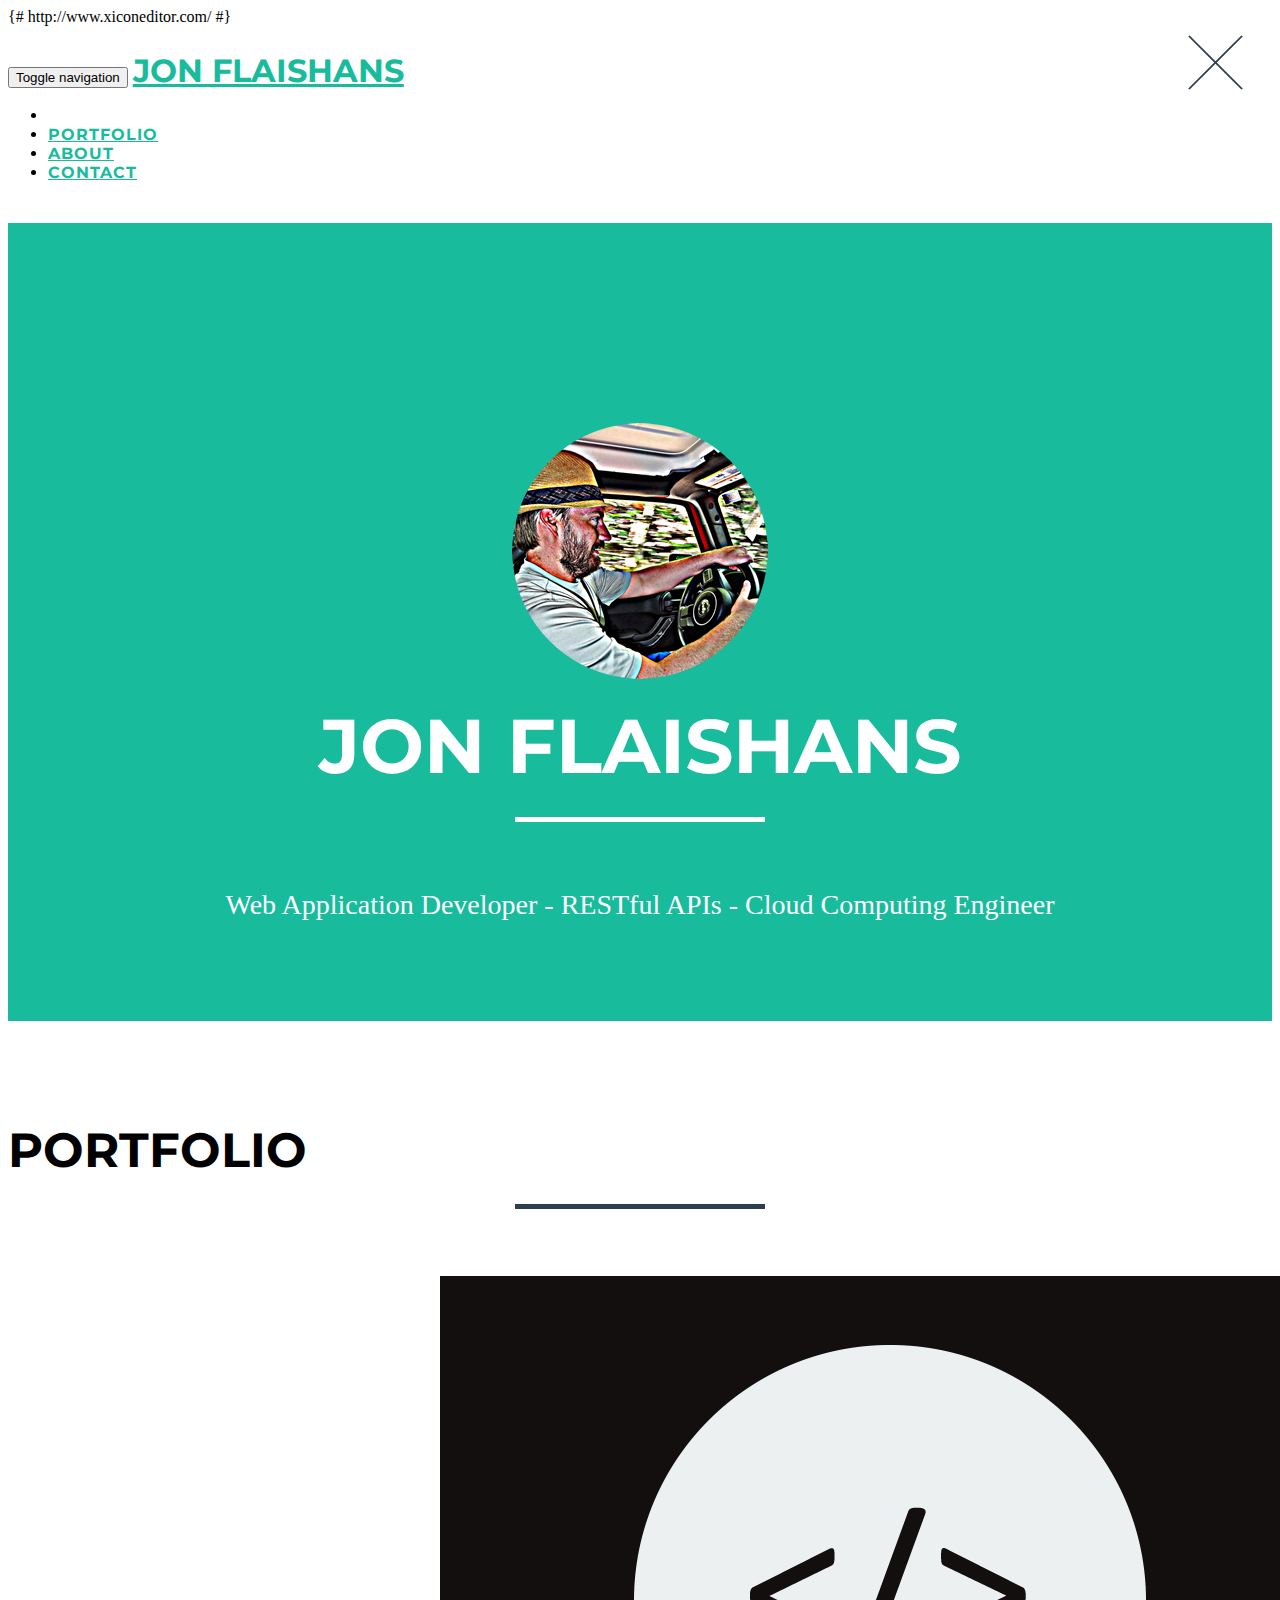
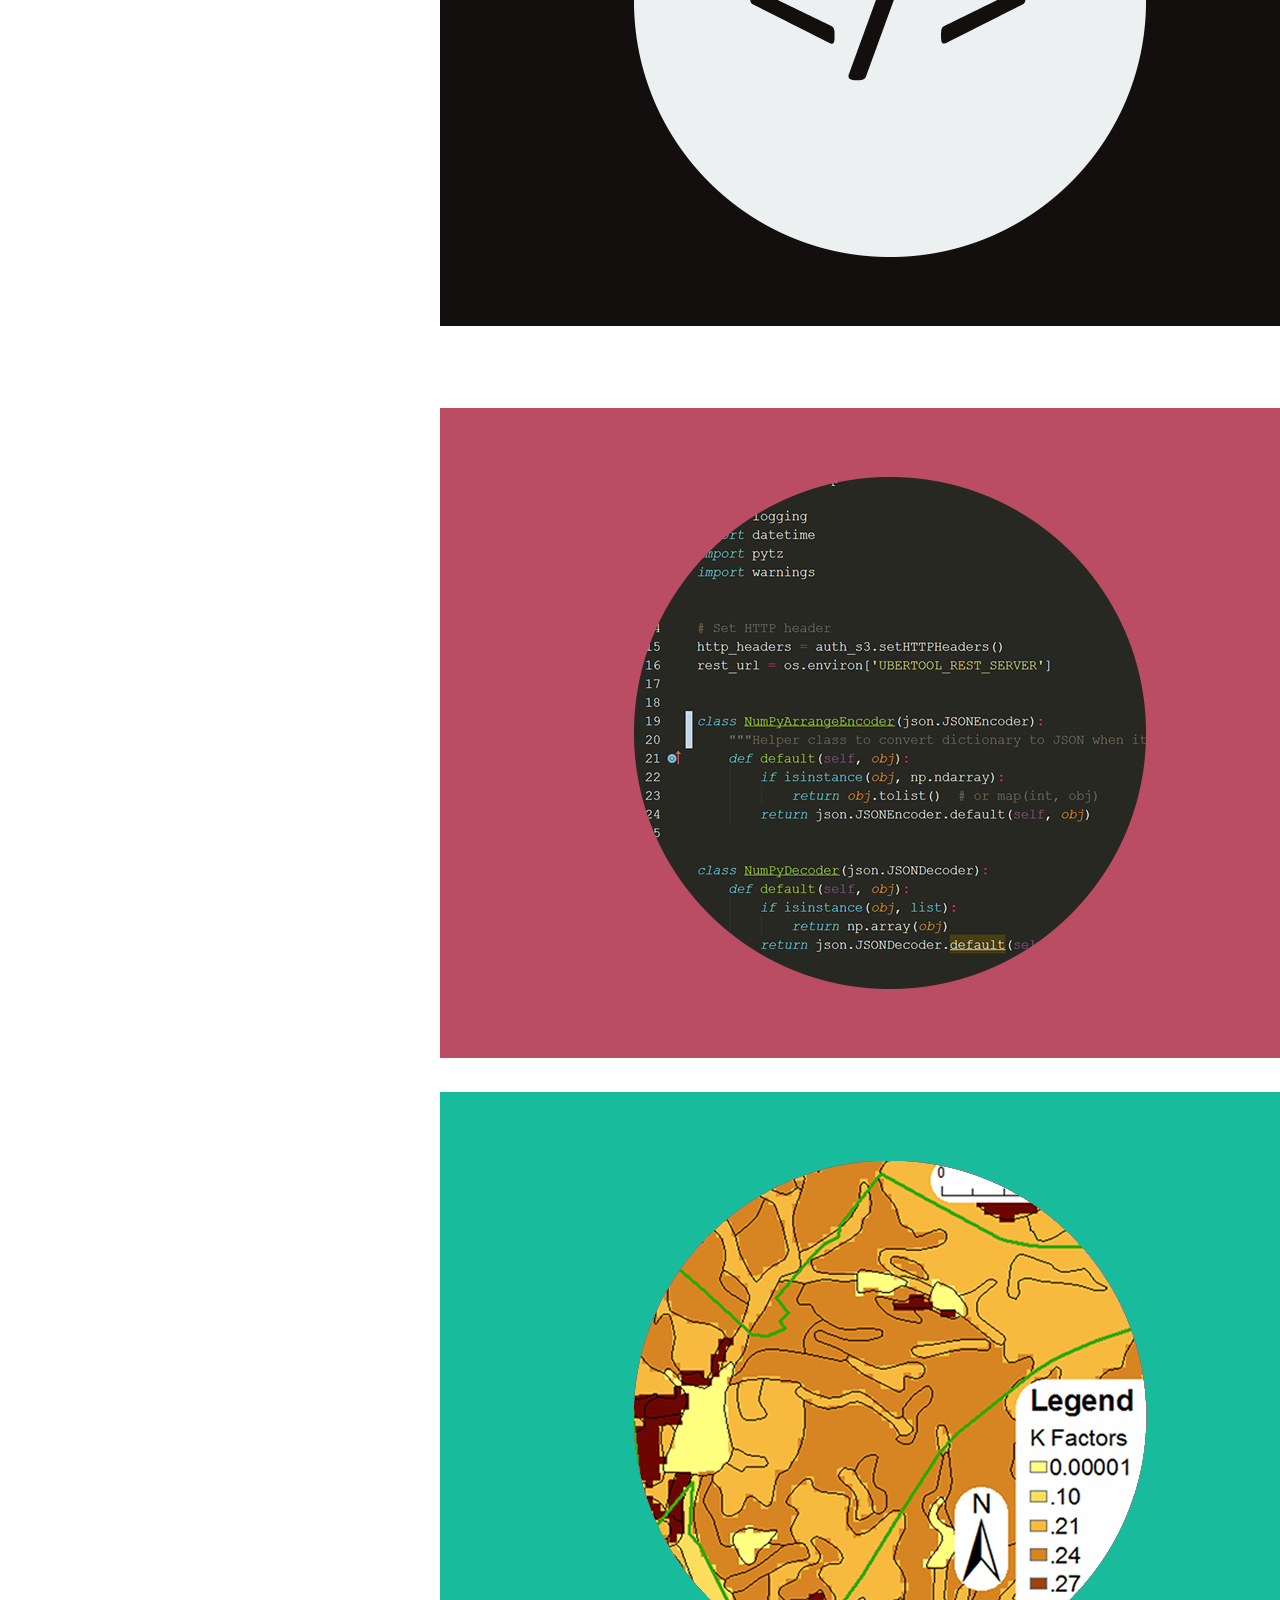
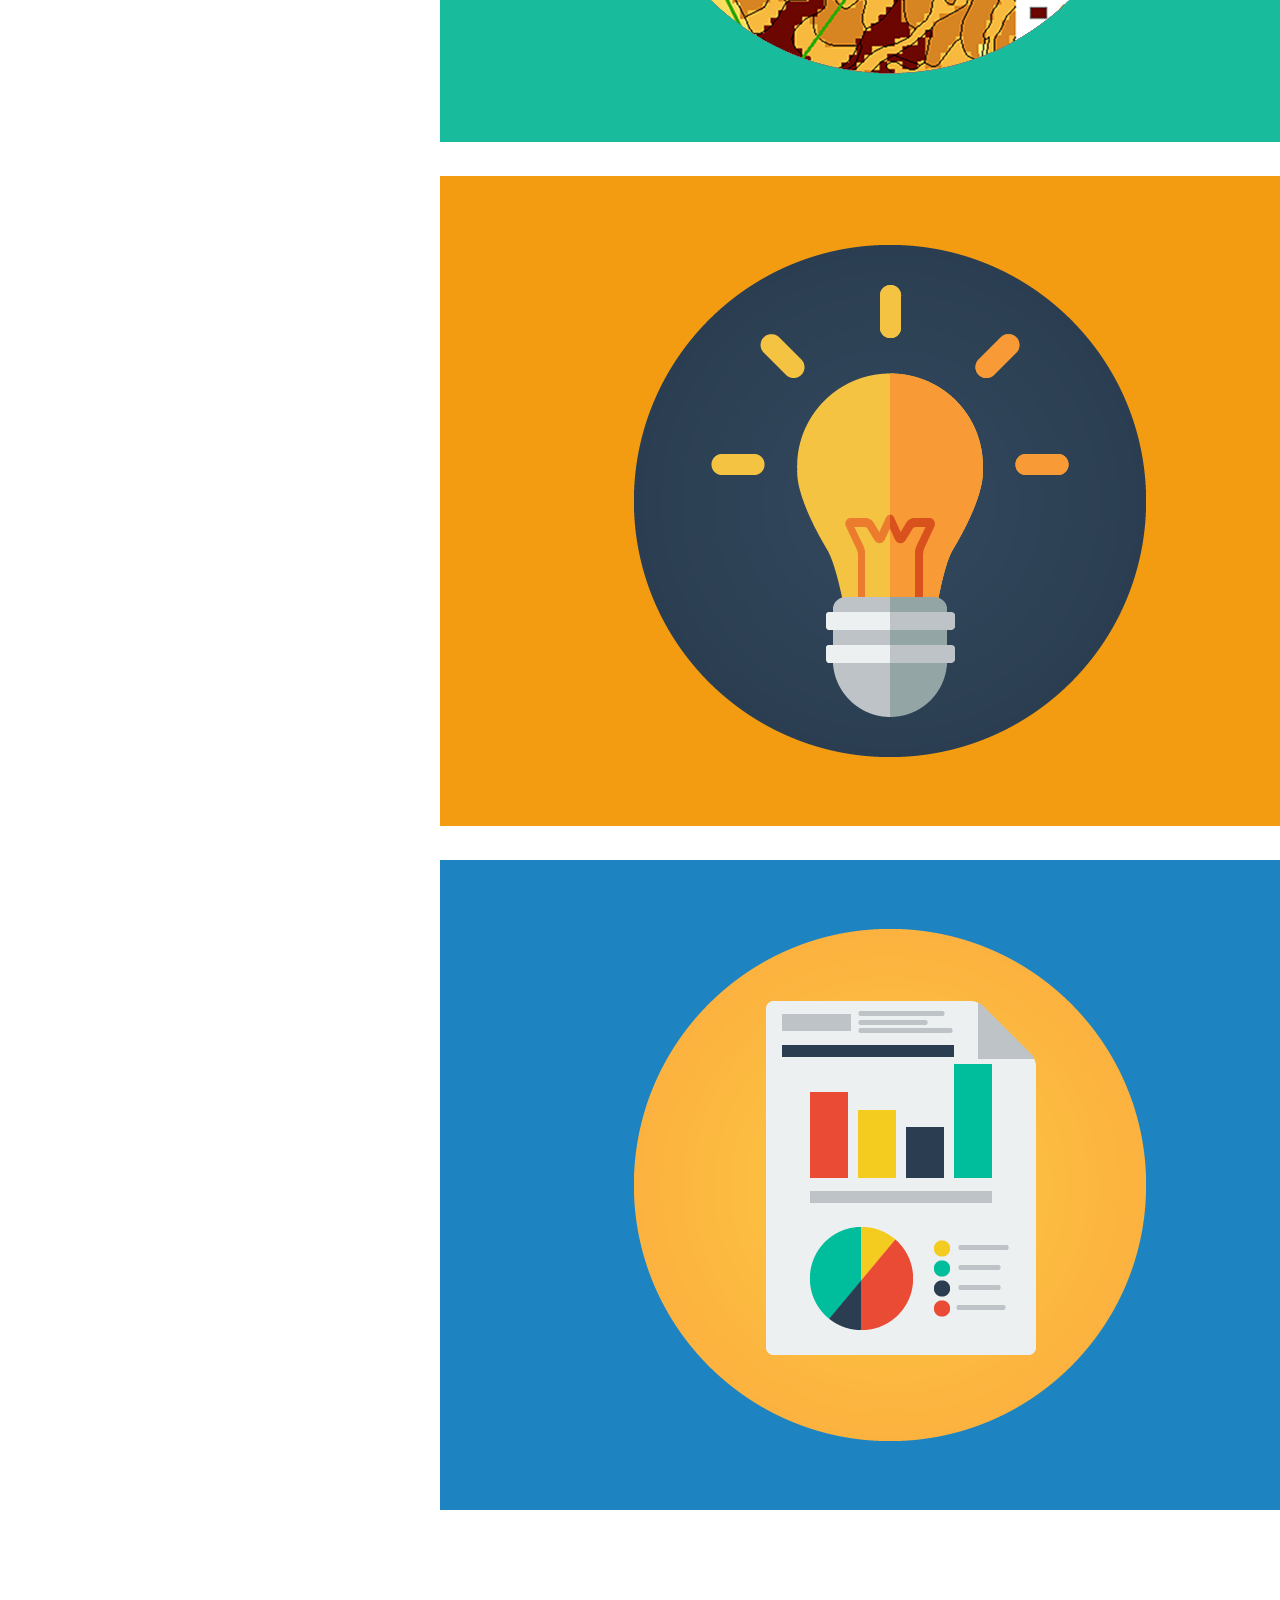
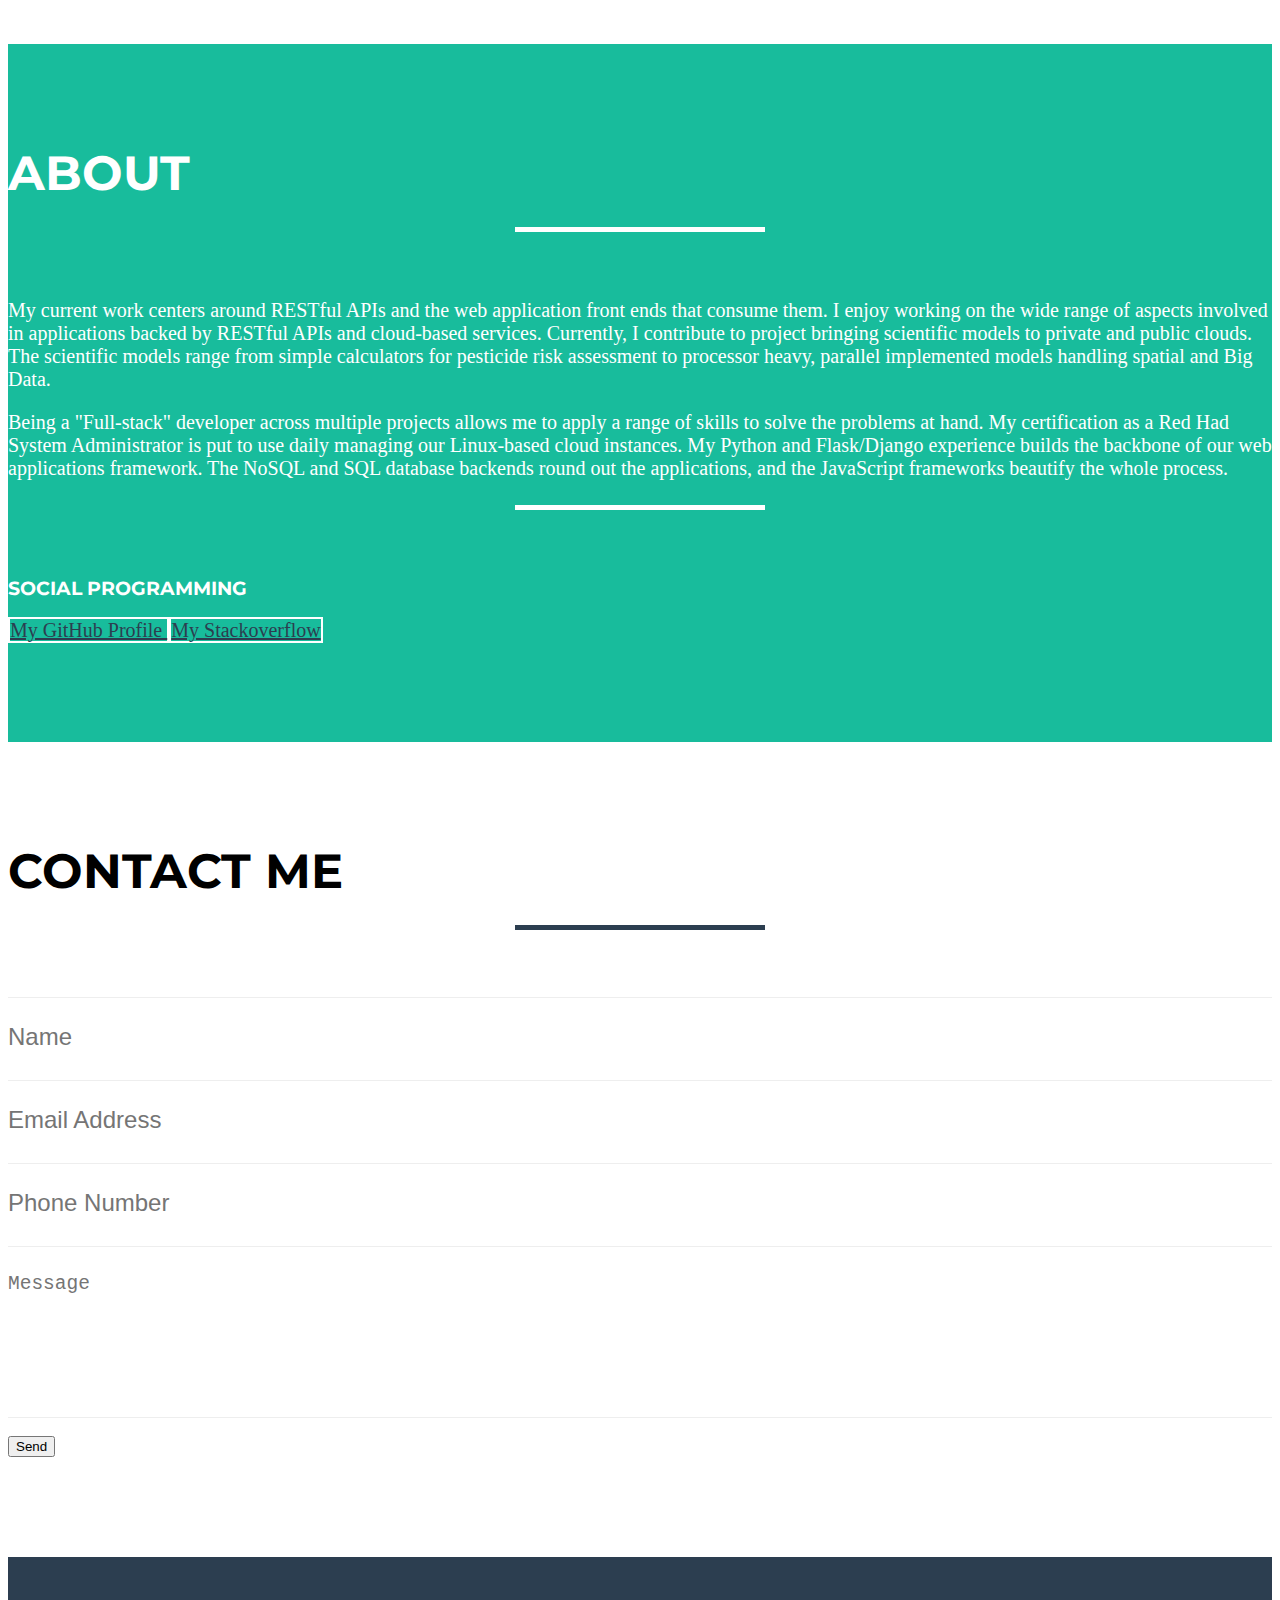
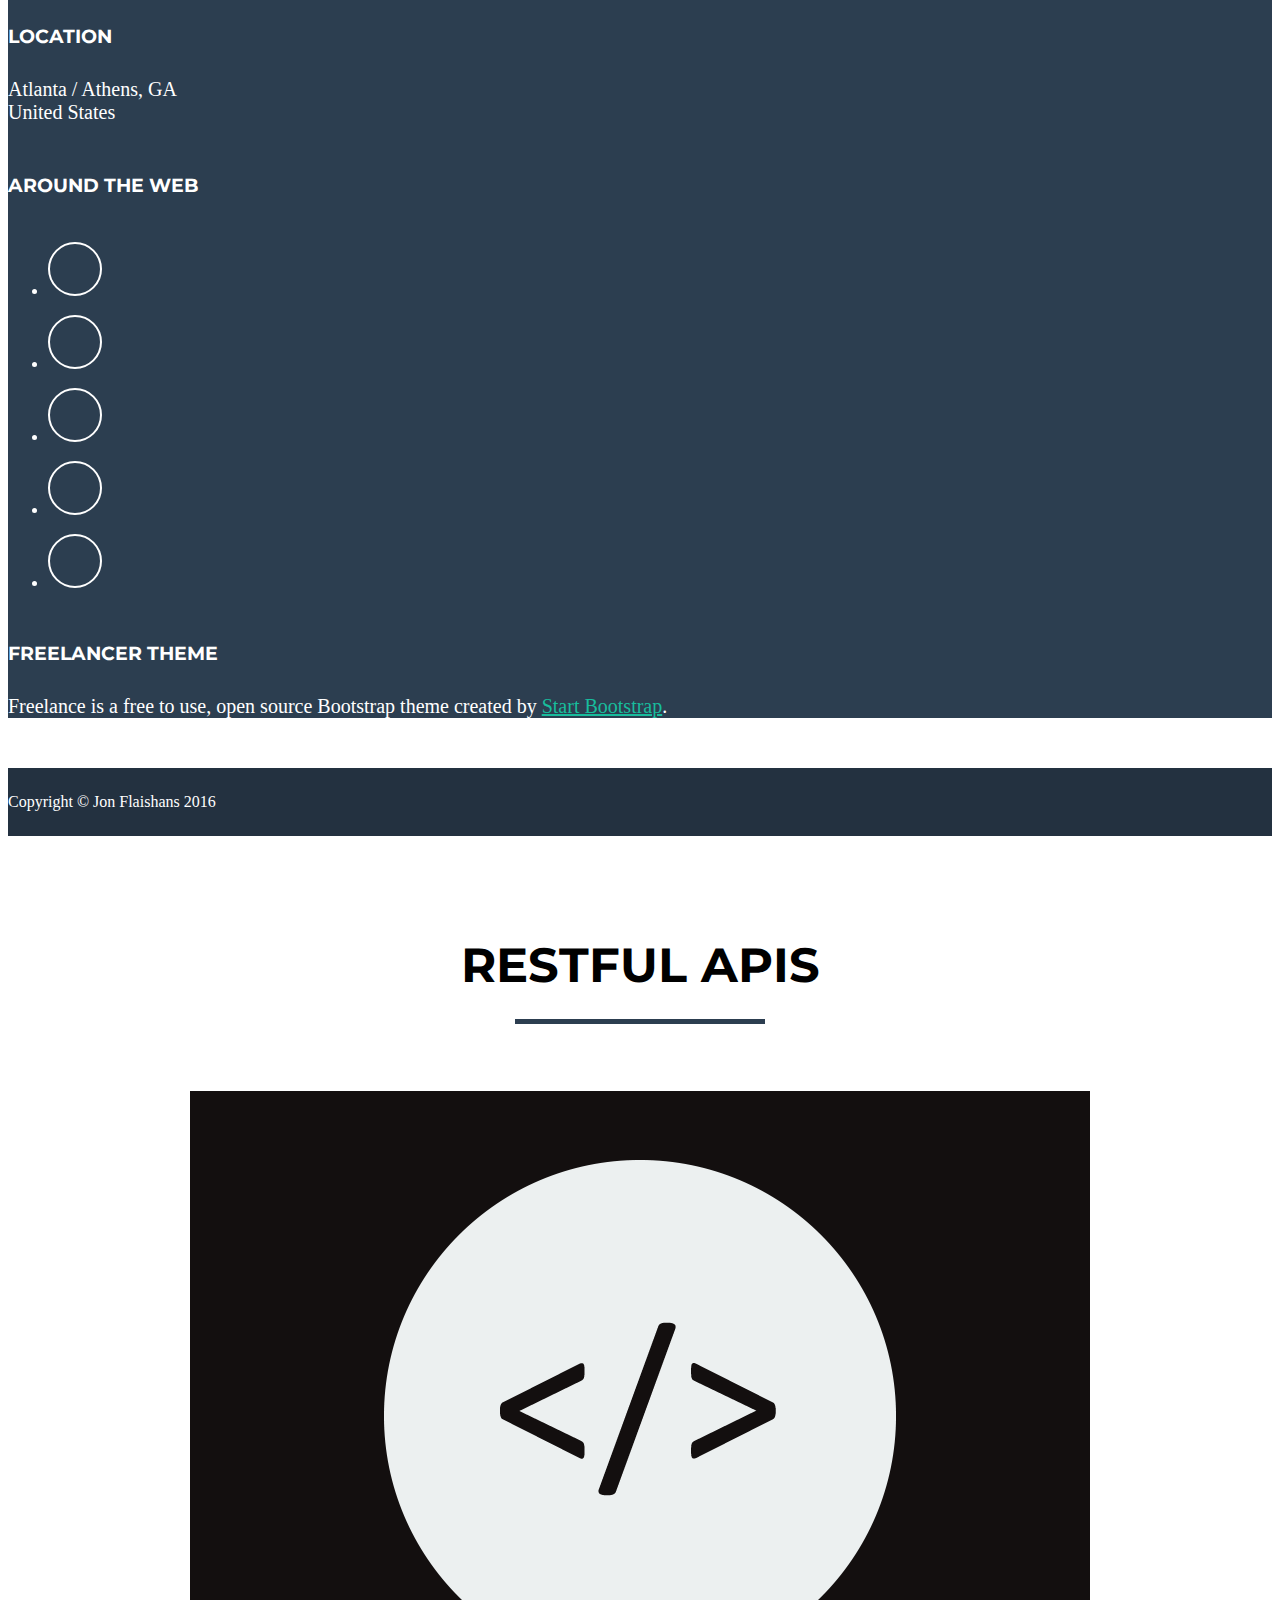
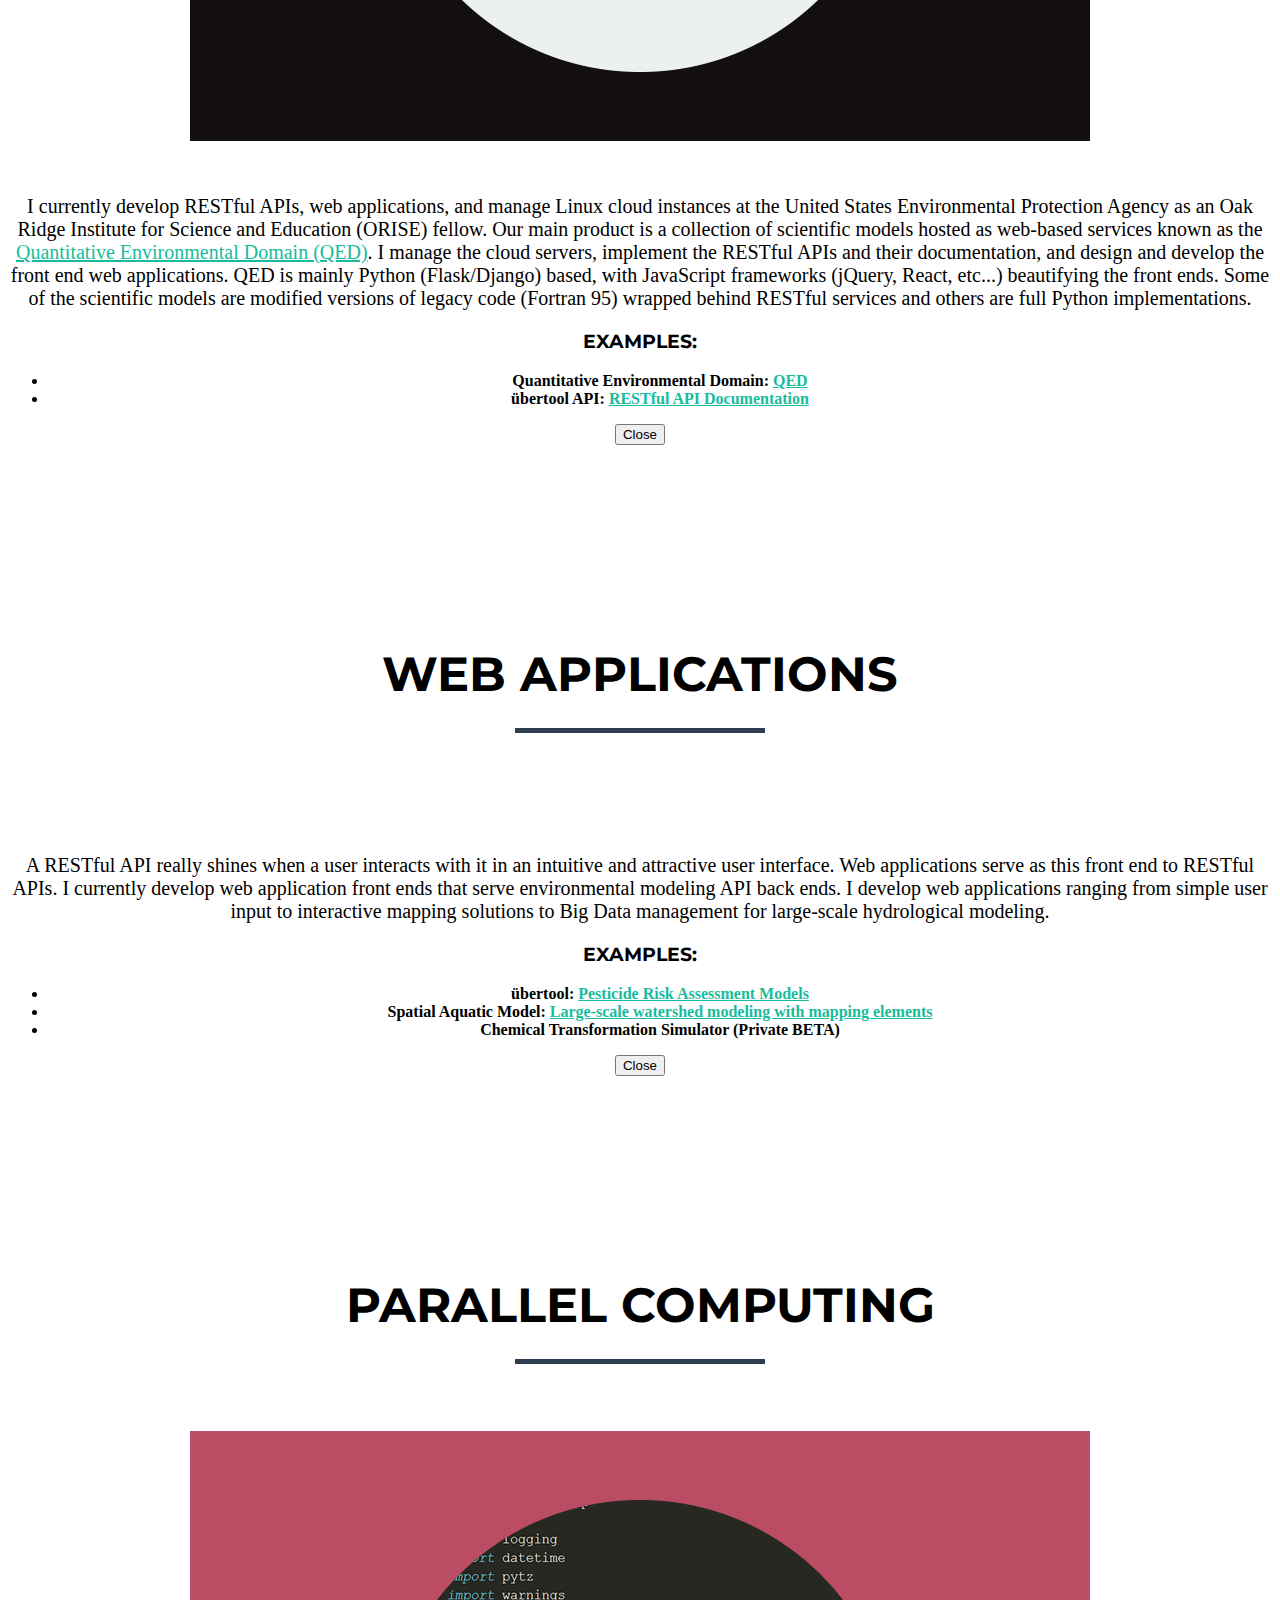
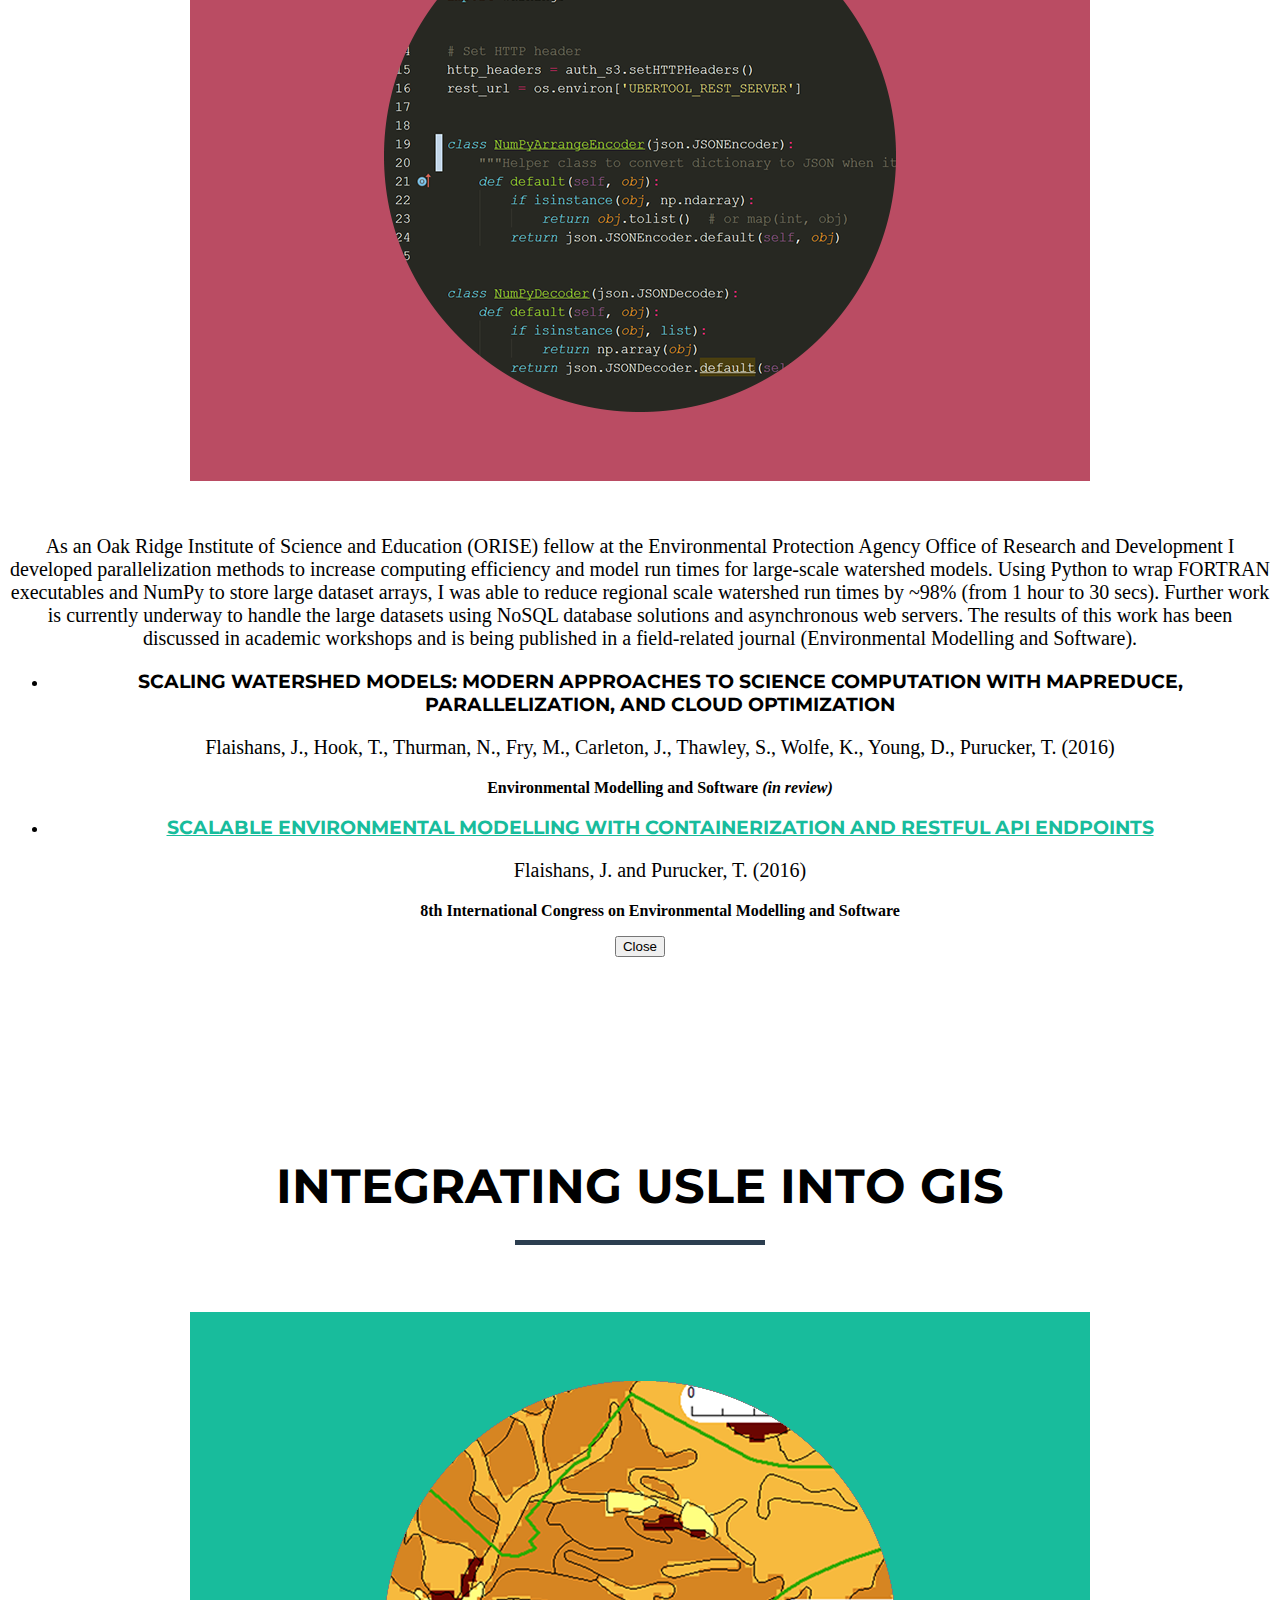
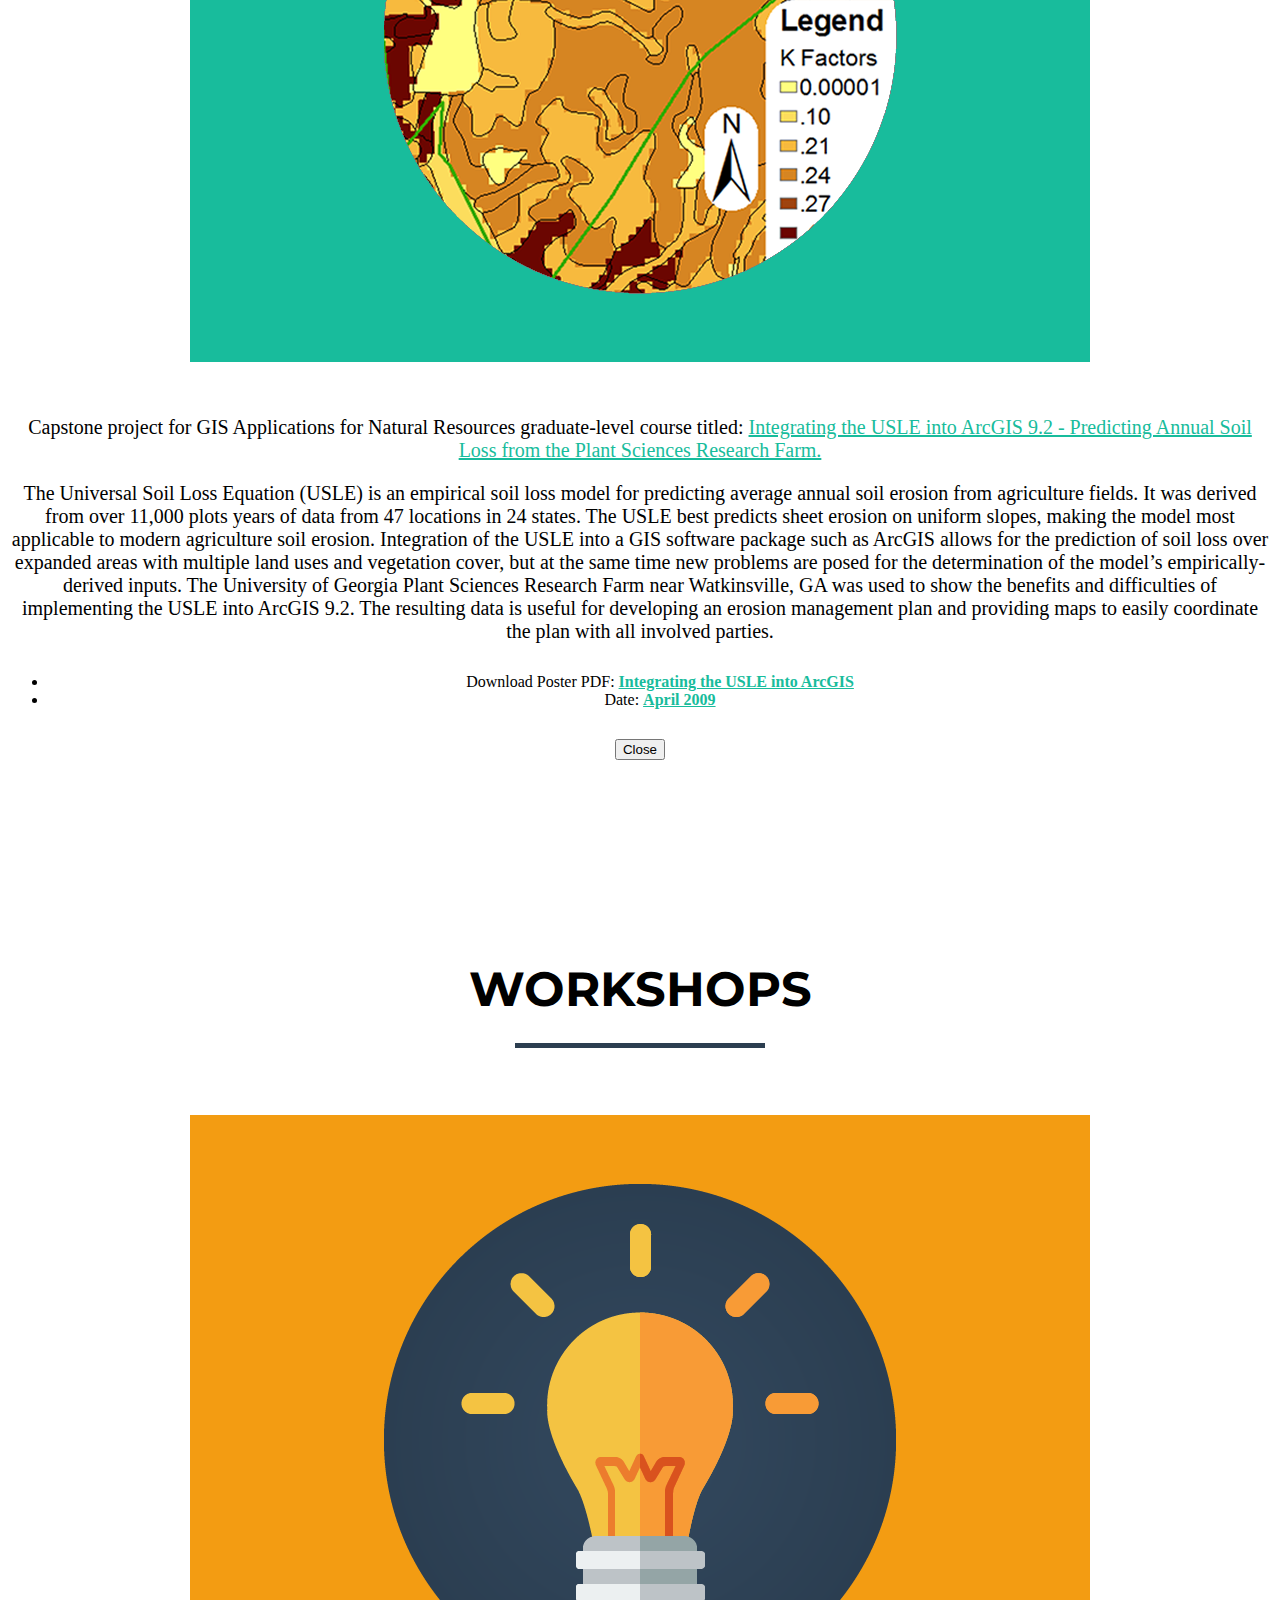
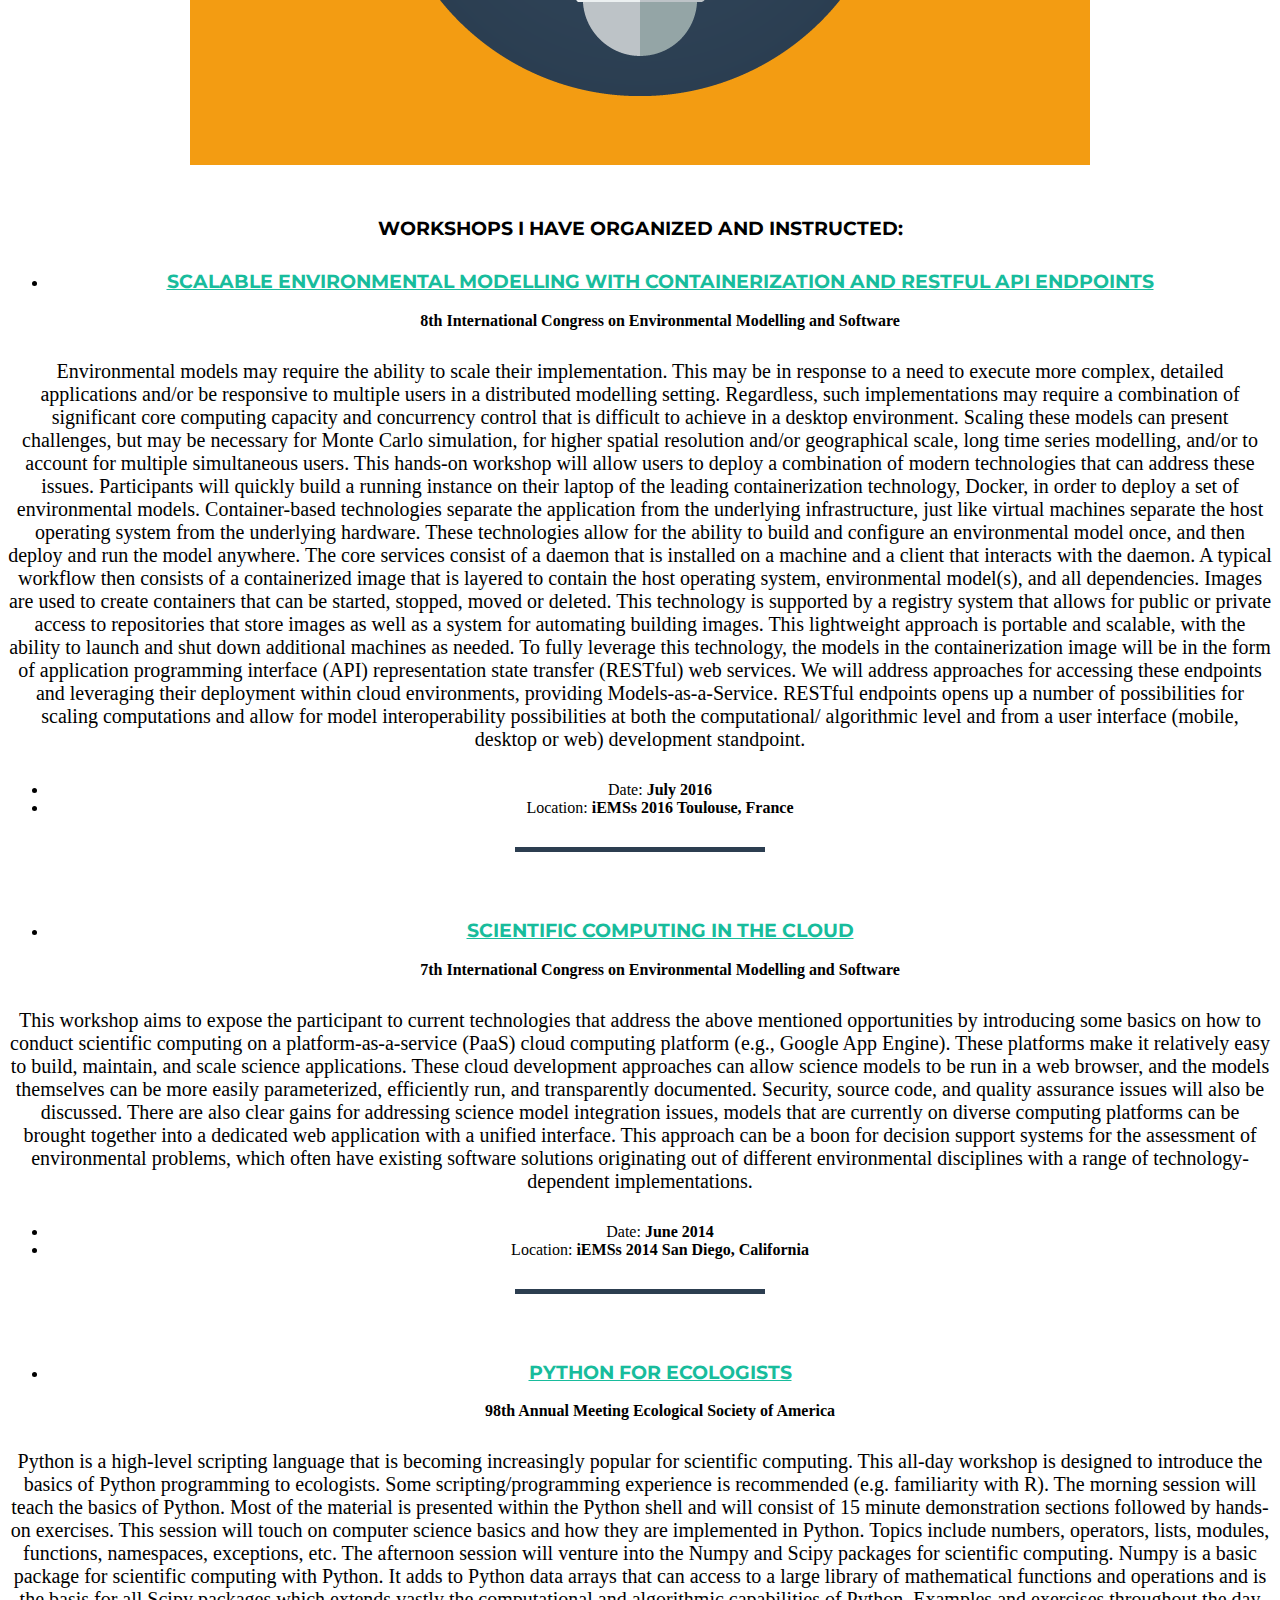
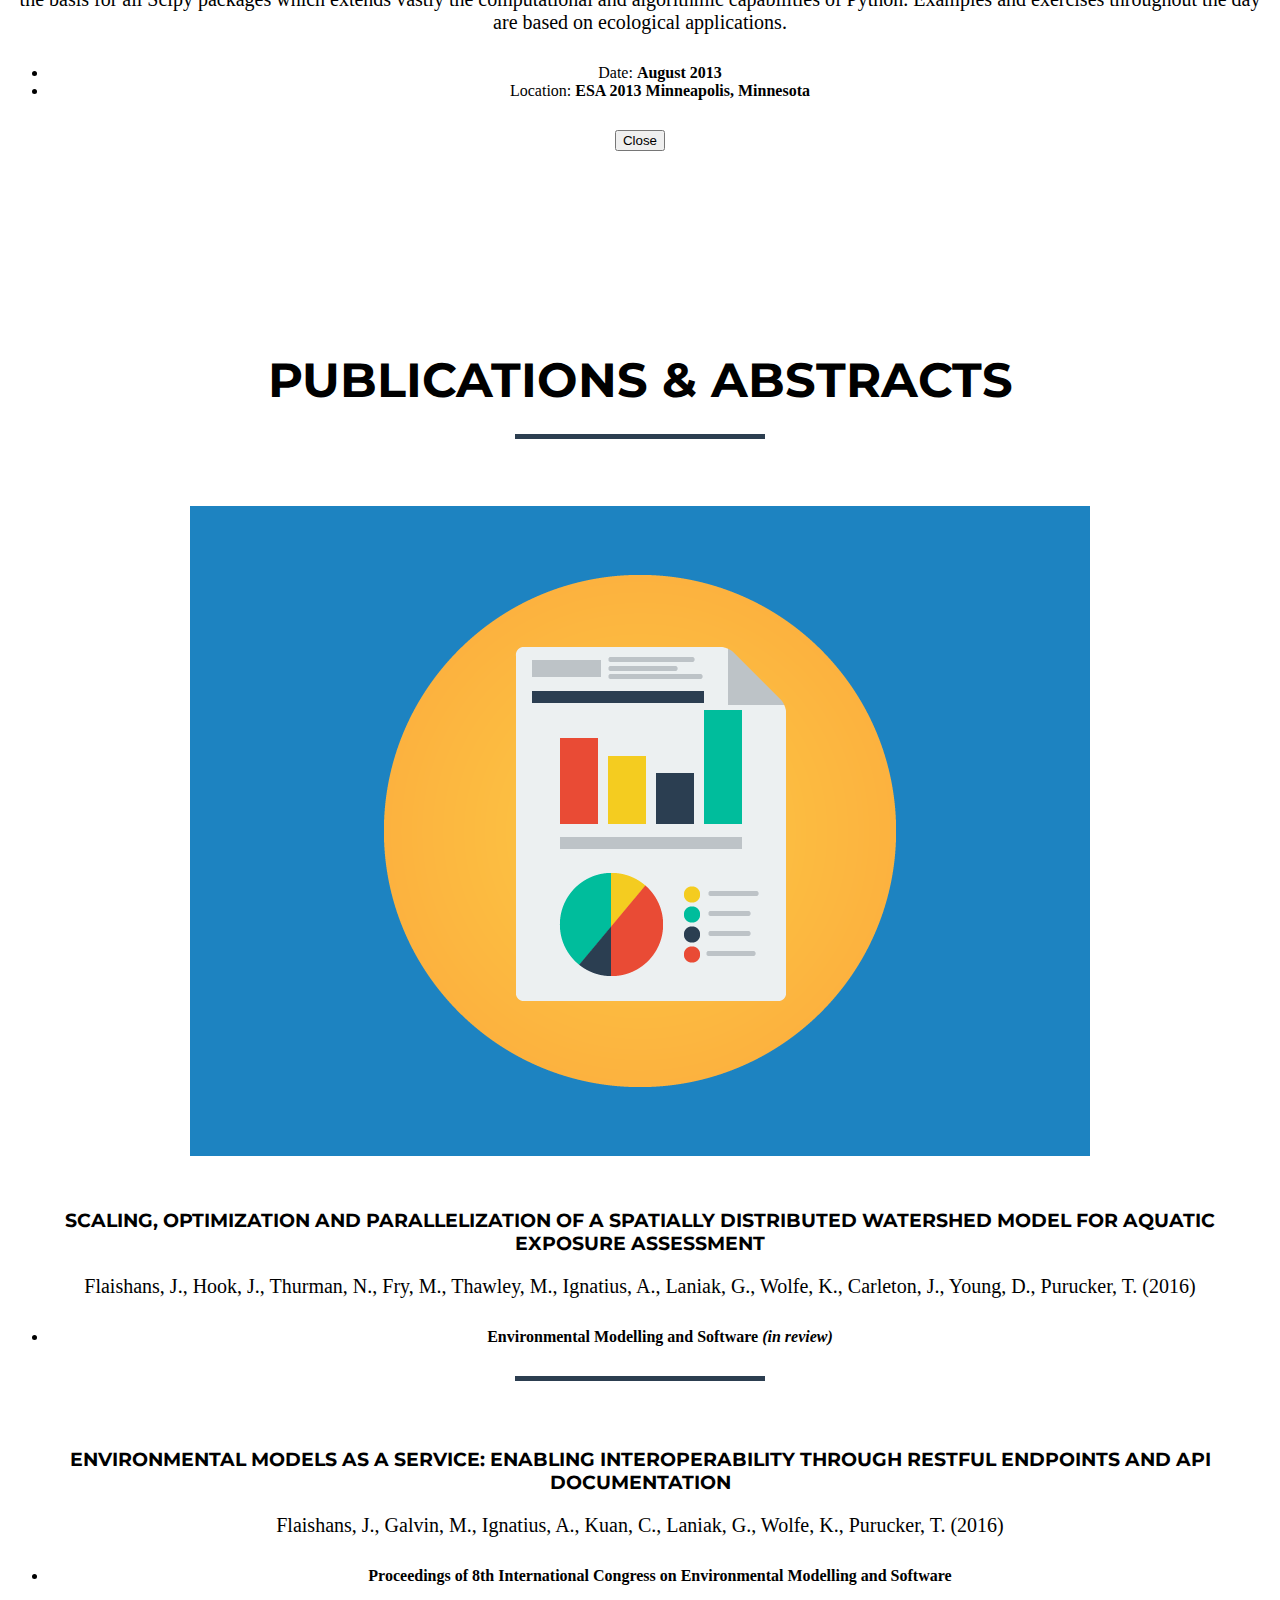
==== commit 2954e01c: "Added LinkedIn profile link" ====
--- a/templates/index.html
+++ b/templates/index.html
@@ -104,7 +104,7 @@
             </div>
             <div class="row">
                 <div class="col-sm-4 portfolio-item">
-                    <a href="#portfolioModal1" class="portfolio-link" data-toggle="modal">
+                    <a href="#restfulapi" class="portfolio-link" data-toggle="modal">
                         <div class="caption">
                             <div class="caption-content">
                                 <h3>RESTful APIs</h3>
@@ -115,7 +115,7 @@
                     </a>
                 </div>
                 <div class="col-sm-4 portfolio-item">
-                    <a href="#portfolioModal2" class="portfolio-link" data-toggle="modal">
+                    <a href="#webapps" class="portfolio-link" data-toggle="modal">
                         <div class="caption">
                             <div class="caption-content">
                                 <h3>Wed Applications</h3>
@@ -126,7 +126,7 @@
                     </a>
                 </div>
                 <div class="col-sm-4 portfolio-item">
-                    <a href="#portfolioModal3" class="portfolio-link" data-toggle="modal">
+                    <a href="#parallelcomp" class="portfolio-link" data-toggle="modal">
                         <div class="caption">
                             <div class="caption-content">
                                 <h3>Parallel Computing</h3>
@@ -137,7 +137,7 @@
                     </a>
                 </div>
                 <div class="col-sm-4 portfolio-item">
-                    <a href="#portfolioModal4" class="portfolio-link" data-toggle="modal">
+                    <a href="#gis" class="portfolio-link" data-toggle="modal">
                         <div class="caption">
                             <div class="caption-content">
                                 <h3>GIS</h3>
@@ -148,7 +148,7 @@
                     </a>
                 </div>
                 <div class="col-sm-4 portfolio-item">
-                    <a href="#portfolioModal5" class="portfolio-link" data-toggle="modal">
+                    <a href="#workshops" class="portfolio-link" data-toggle="modal">
                         <div class="caption">
                             <div class="caption-content">
                                 <h3>Workshops</h3>
@@ -159,7 +159,7 @@
                     </a>
                 </div>
                 <div class="col-sm-4 portfolio-item">
-                    <a href="#portfolioModal6" class="portfolio-link" data-toggle="modal">
+                    <a href="#pubs" class="portfolio-link" data-toggle="modal">
                         <div class="caption">
                             <div class="caption-content">
                                 <h3>Publications & Abstracts</h3>
@@ -286,9 +286,10 @@
                     <div class="footer-col col-md-4">
                         <h3>Around the Web</h3>
                         <ul class="list-inline">
-{#                            <li>#}
-{#                                <a href="#" class="btn-social btn-outline"><i class="fa fa-fw fa-facebook"></i></a>#}
-{#                            </li>#}
+                            <li>
+                                <a href="https://www.linkedin.com/in/jonathan-flaishans-885368126"
+                                   class="btn-social btn-outline"><i class="fa fa-fw fa-linkedin"></i></a>
+                            </li>
                             <li>
                                 <a href="https://github.com/funkswing" class="btn-social btn-outline">
                                   <i class="fa fa-fw fa-github"></i>
@@ -305,11 +306,6 @@
                                 </a>
                             </li>
                             <li>
-                                <a href="https://plus.google.com/u/0/+JonFlash" class="btn-social btn-outline">
-                                  <i class="fa fa-fw fa-google-plus"></i>
-                                </a>
-                            </li>
-                            <li>
                                 <a href="https://www.instagram.com/jonflaishans/" class="btn-social btn-outline">
                                   <i class="fa fa-fw fa-instagram"></i>
                                 </a>
@@ -342,7 +338,7 @@
     </div>
 
     <!-- Portfolio Modals -->
-    <div class="portfolio-modal modal fade" id="portfolioModal1" tabindex="-1" role="dialog" aria-hidden="true">
+    <div class="portfolio-modal modal fade" id="restfulapi" tabindex="-1" role="dialog" aria-hidden="true">
         <div class="modal-content">
             <div class="close-modal" data-dismiss="modal">
                 <div class="lr">
@@ -391,7 +387,7 @@
             </div>
         </div>
     </div>
-    <div class="portfolio-modal modal fade" id="portfolioModal2" tabindex="-1" role="dialog" aria-hidden="true">
+    <div class="portfolio-modal modal fade" id="webapps" tabindex="-1" role="dialog" aria-hidden="true">
         <div class="modal-content">
             <div class="close-modal" data-dismiss="modal">
                 <div class="lr">
@@ -439,7 +435,7 @@
             </div>
         </div>
     </div>
-    <div class="portfolio-modal modal fade" id="portfolioModal3" tabindex="-1" role="dialog" aria-hidden="true">
+    <div class="portfolio-modal modal fade" id="parallelcomp" tabindex="-1" role="dialog" aria-hidden="true">
         <div class="modal-content">
             <div class="close-modal" data-dismiss="modal">
                 <div class="lr">
@@ -483,7 +479,7 @@
             </div>
         </div>
     </div>
-    <div class="portfolio-modal modal fade" id="portfolioModal4" tabindex="-1" role="dialog" aria-hidden="true">
+    <div class="portfolio-modal modal fade" id="gis" tabindex="-1" role="dialog" aria-hidden="true">
         <div class="modal-content">
             <div class="close-modal" data-dismiss="modal">
                 <div class="lr">
@@ -539,7 +535,7 @@
             </div>
         </div>
     </div>
-    <div class="portfolio-modal modal fade" id="portfolioModal5" tabindex="-1" role="dialog" aria-hidden="true">
+    <div class="portfolio-modal modal fade" id="workshops" tabindex="-1" role="dialog" aria-hidden="true">
         <div class="modal-content">
             <div class="close-modal" data-dismiss="modal">
                 <div class="lr">
@@ -628,7 +624,7 @@
             </div>
         </div>
     </div>
-    <div class="portfolio-modal modal fade" id="portfolioModal6" tabindex="-1" role="dialog" aria-hidden="true">
+    <div class="portfolio-modal modal fade" id="pubs" tabindex="-1" role="dialog" aria-hidden="true">
         <div class="modal-content">
             <div class="close-modal" data-dismiss="modal">
                 <div class="lr">
@@ -643,8 +639,8 @@
                             <h2>Publications & Abstracts</h2>
                             <hr class="star-primary">
                             <img src="/static/img/portfolio/graphs.png" class="img-responsive img-centered" alt="">
-                            <h3>Scaling Watershed Models: Modern Approaches to Science Computation with MapReduce, Parallelization, and Cloud Optimization</h3>
-                            <p>Flaishans, J., Hook, T., Thurman, N., Fry, M., Carleton, J., Thawley, S., Wolfe, K., Young, D., Purucker, T. (2016)</p>
+                            <h3>Scaling, Optimization and Parallelization of a Spatially Distributed Watershed Model for Aquatic Exposure Assessment</h3>
+                            <p>Flaishans, J., Hook, J., Thurman, N., Fry, M., Thawley, M., Ignatius, A., Laniak, G., Wolfe, K., Carleton, J., Young, D., Purucker, T. (2016)</p>
                             <ul class="list-inline item-details">
                                 <li>
                                     <strong>Environmental Modelling and Software <i>(in review)</i>
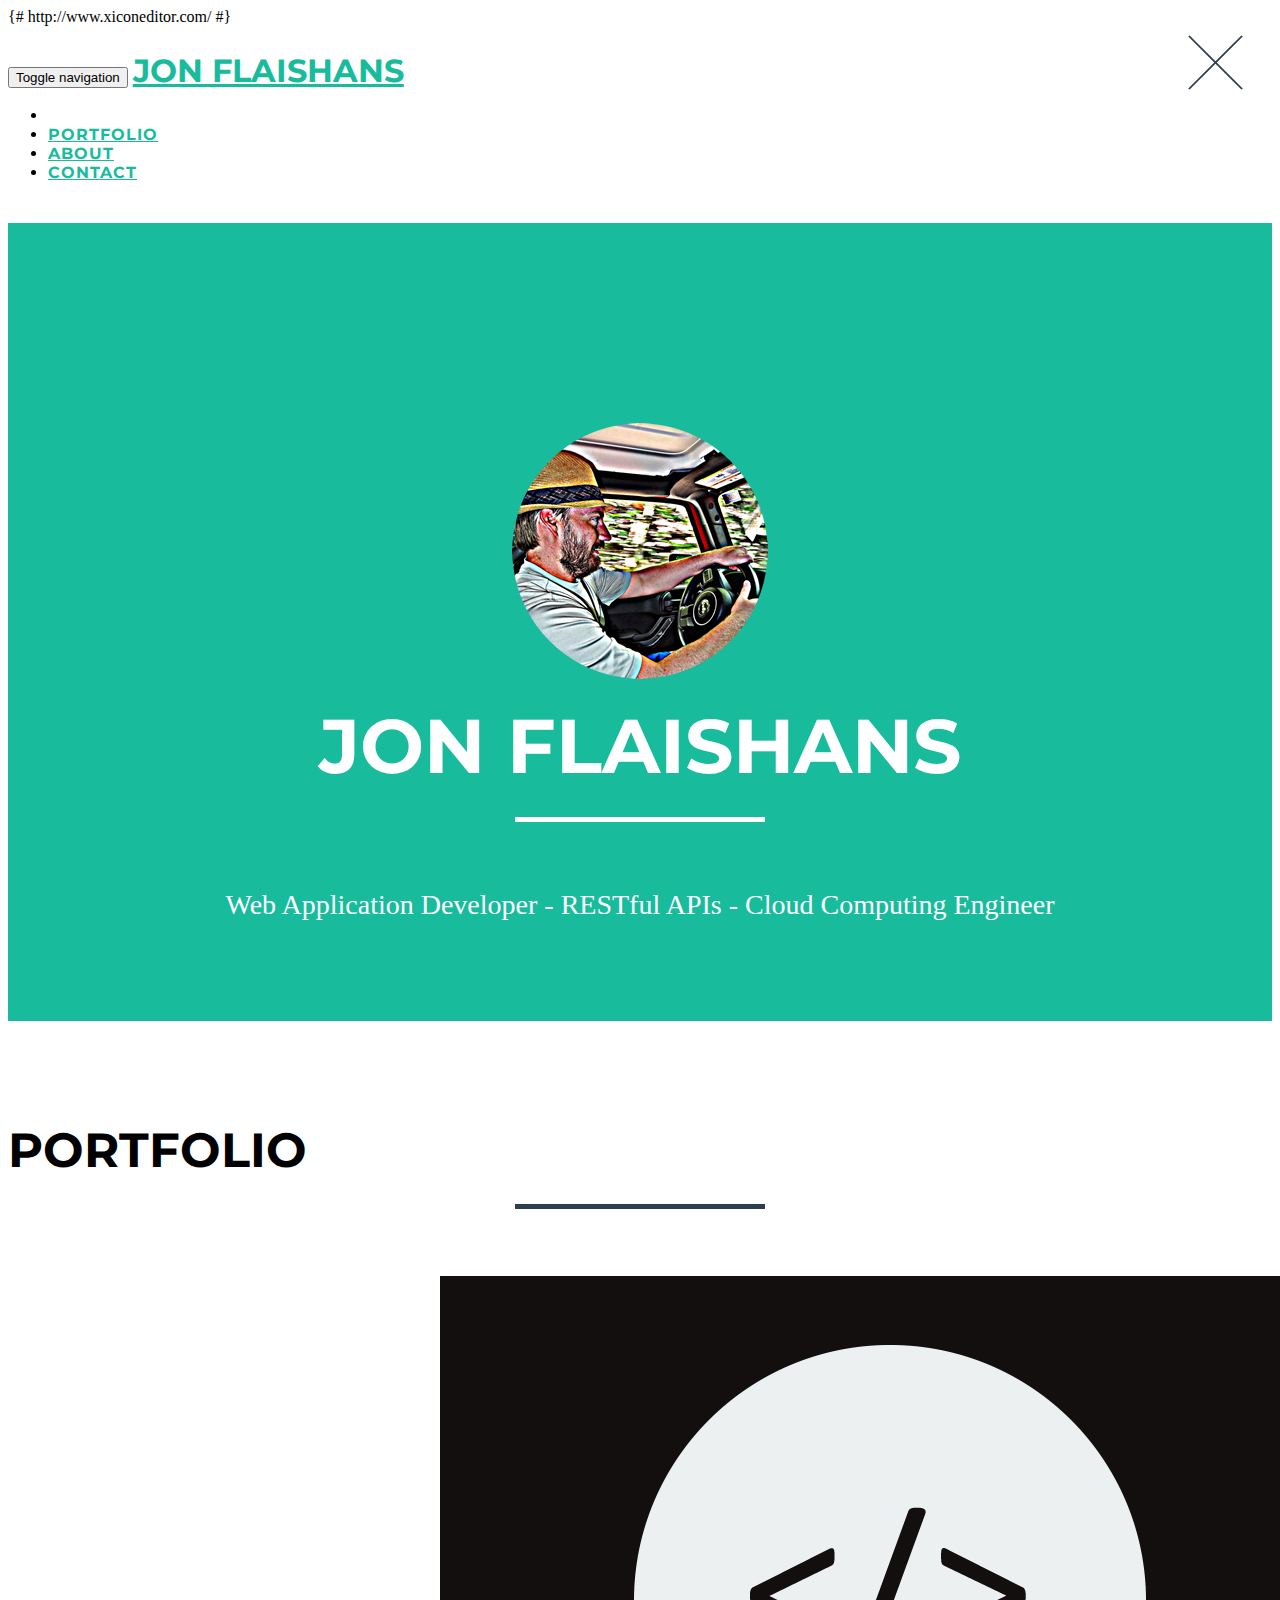
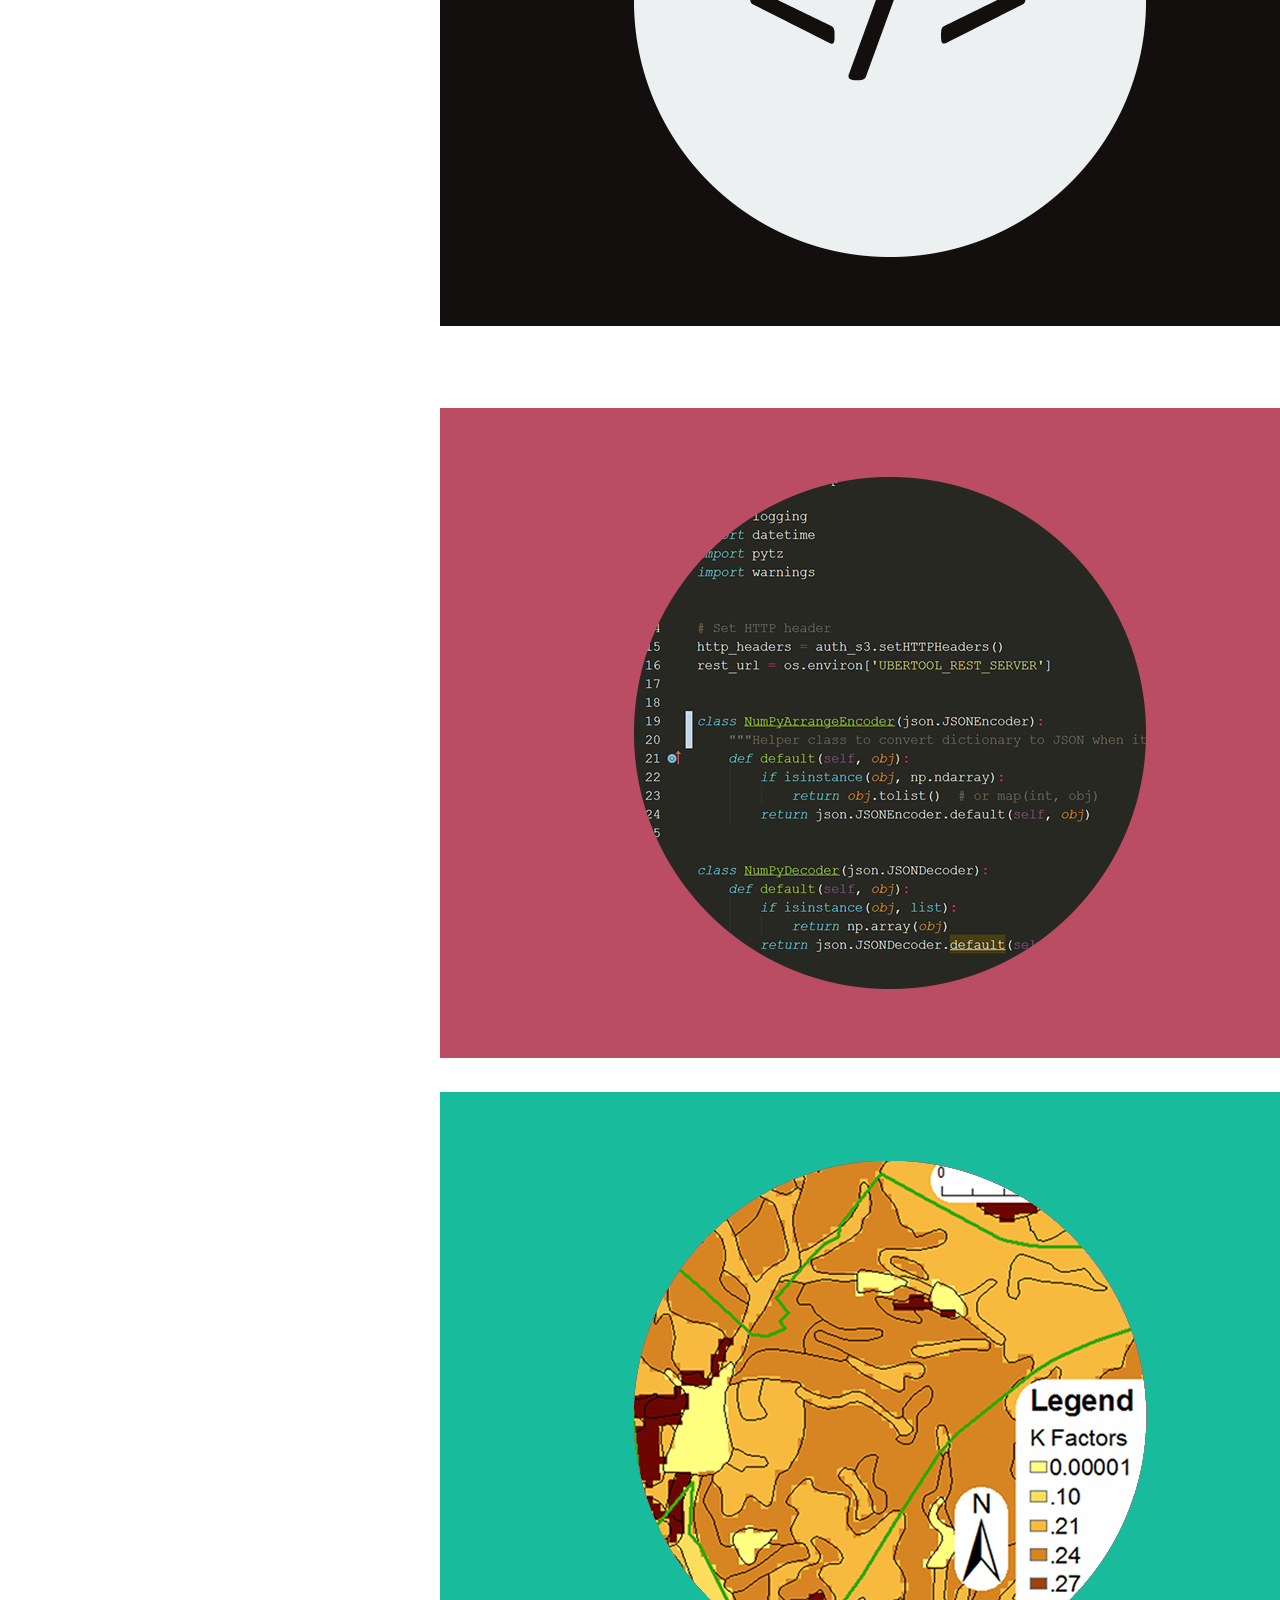
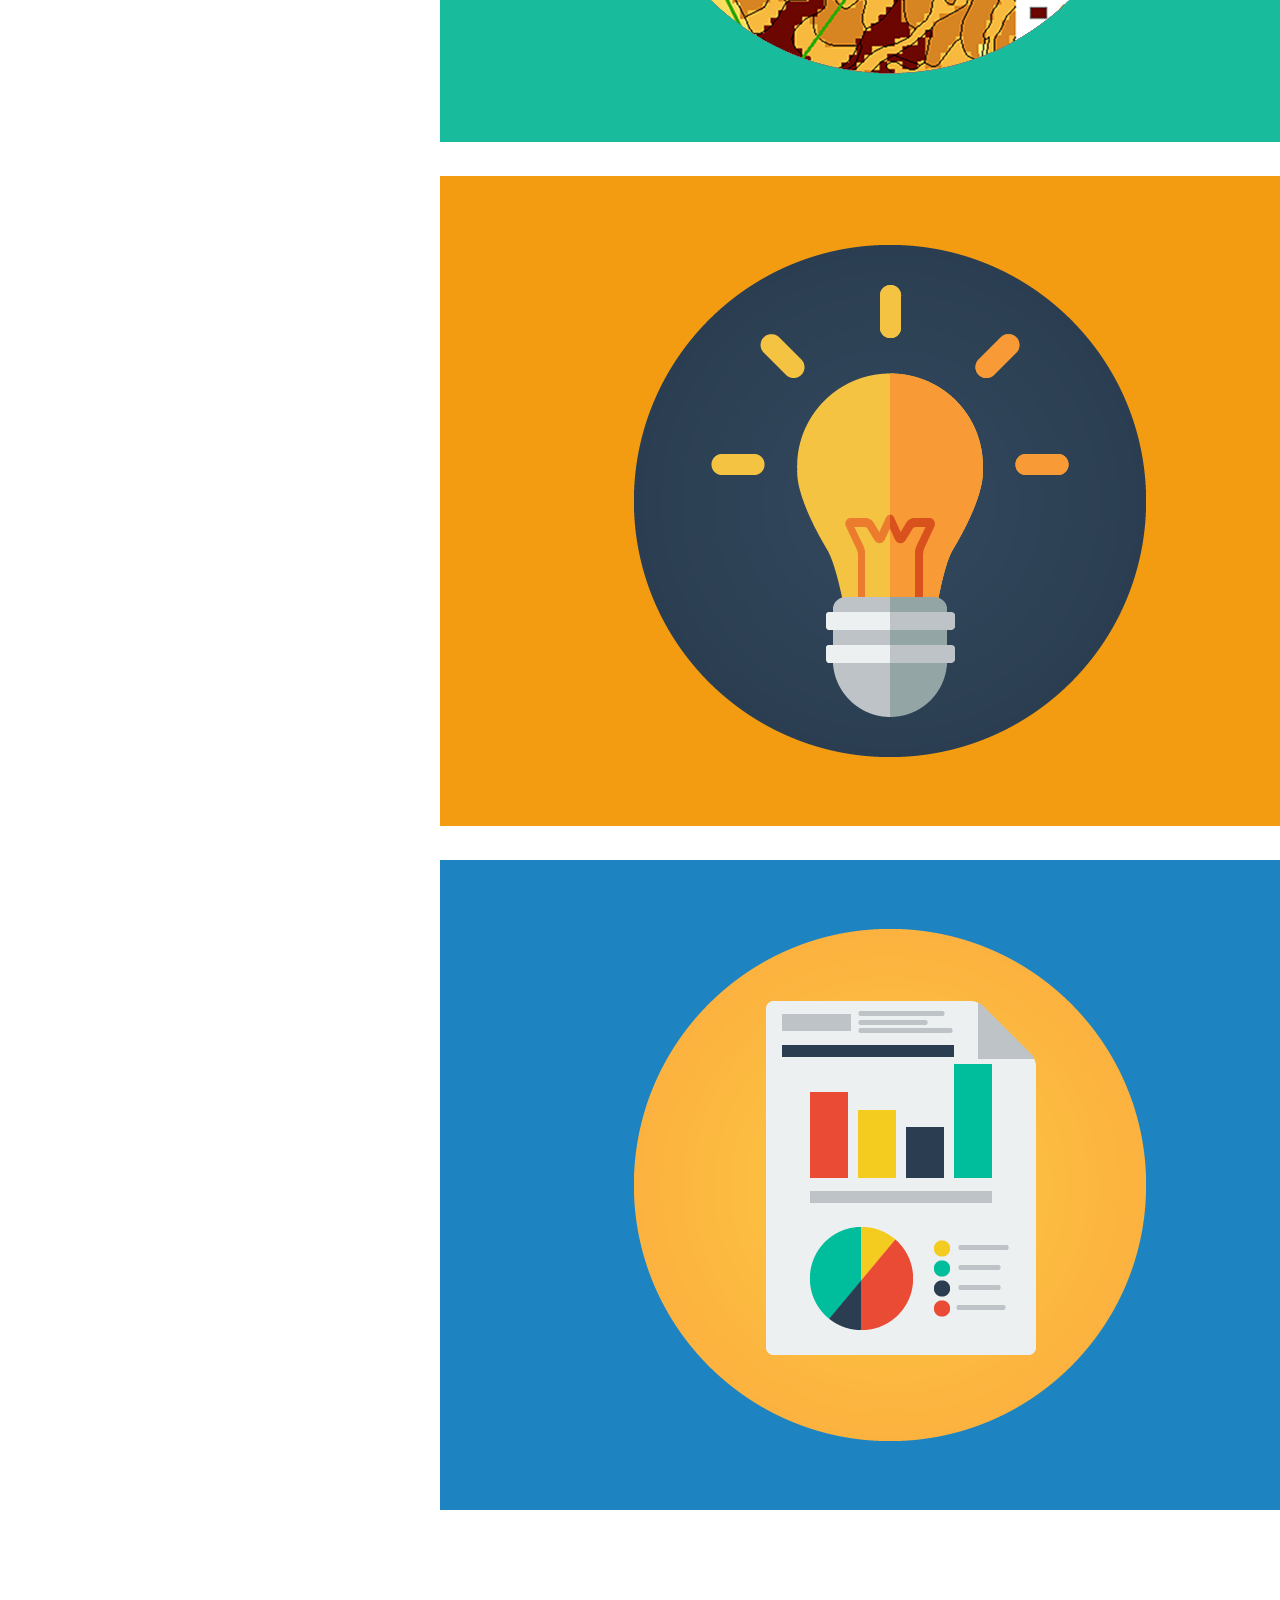
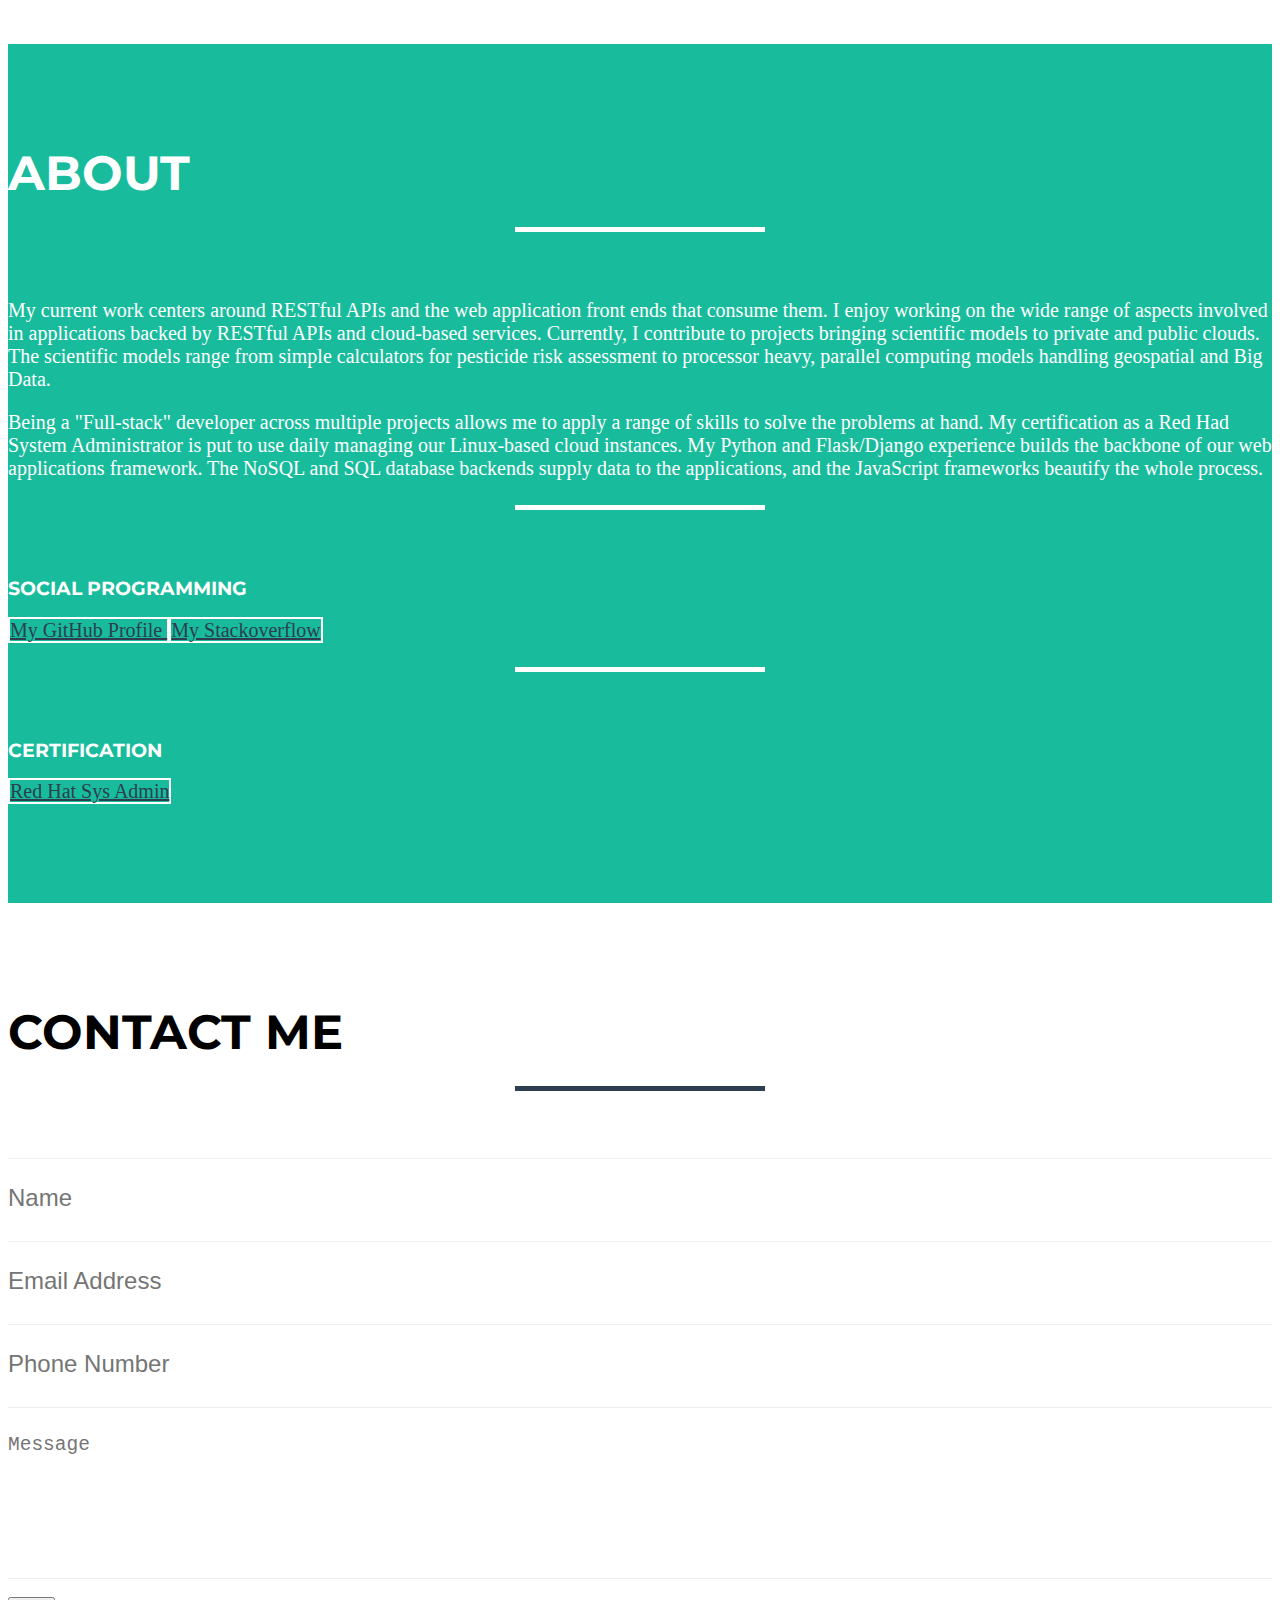
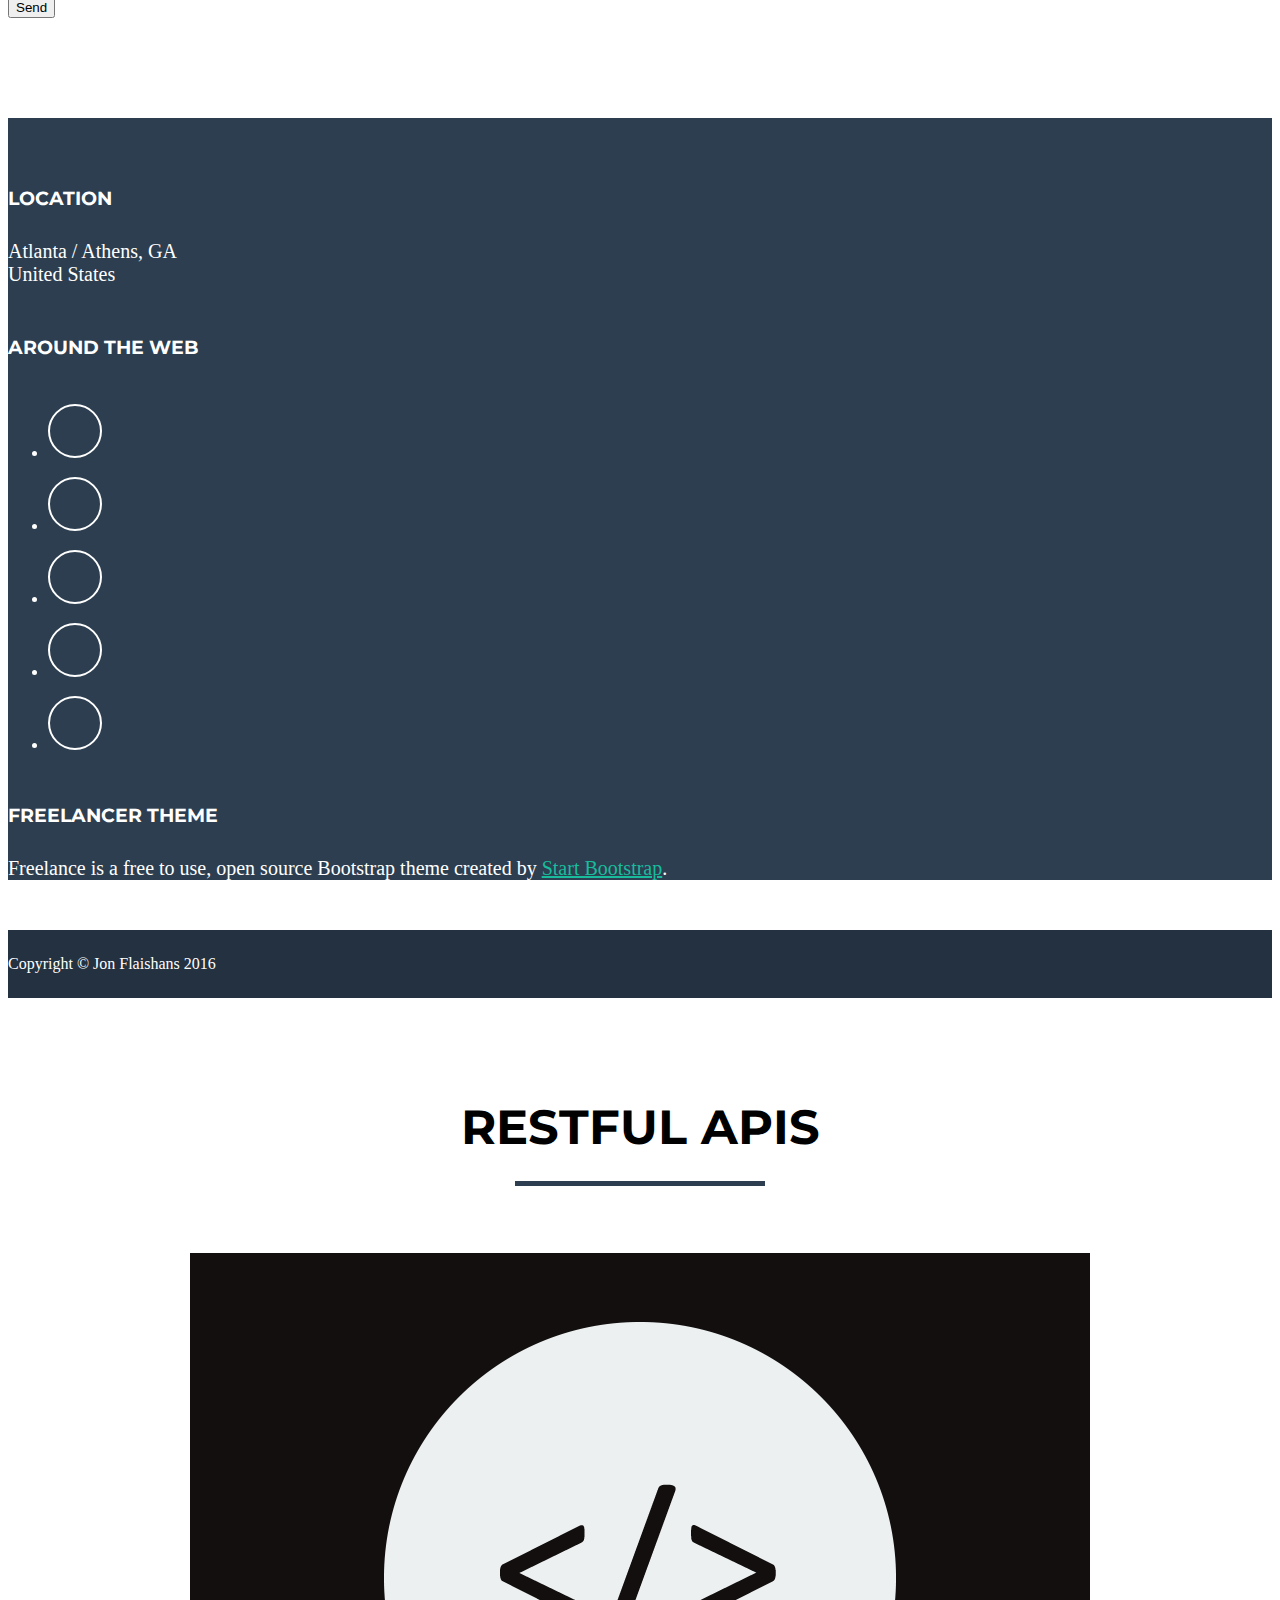
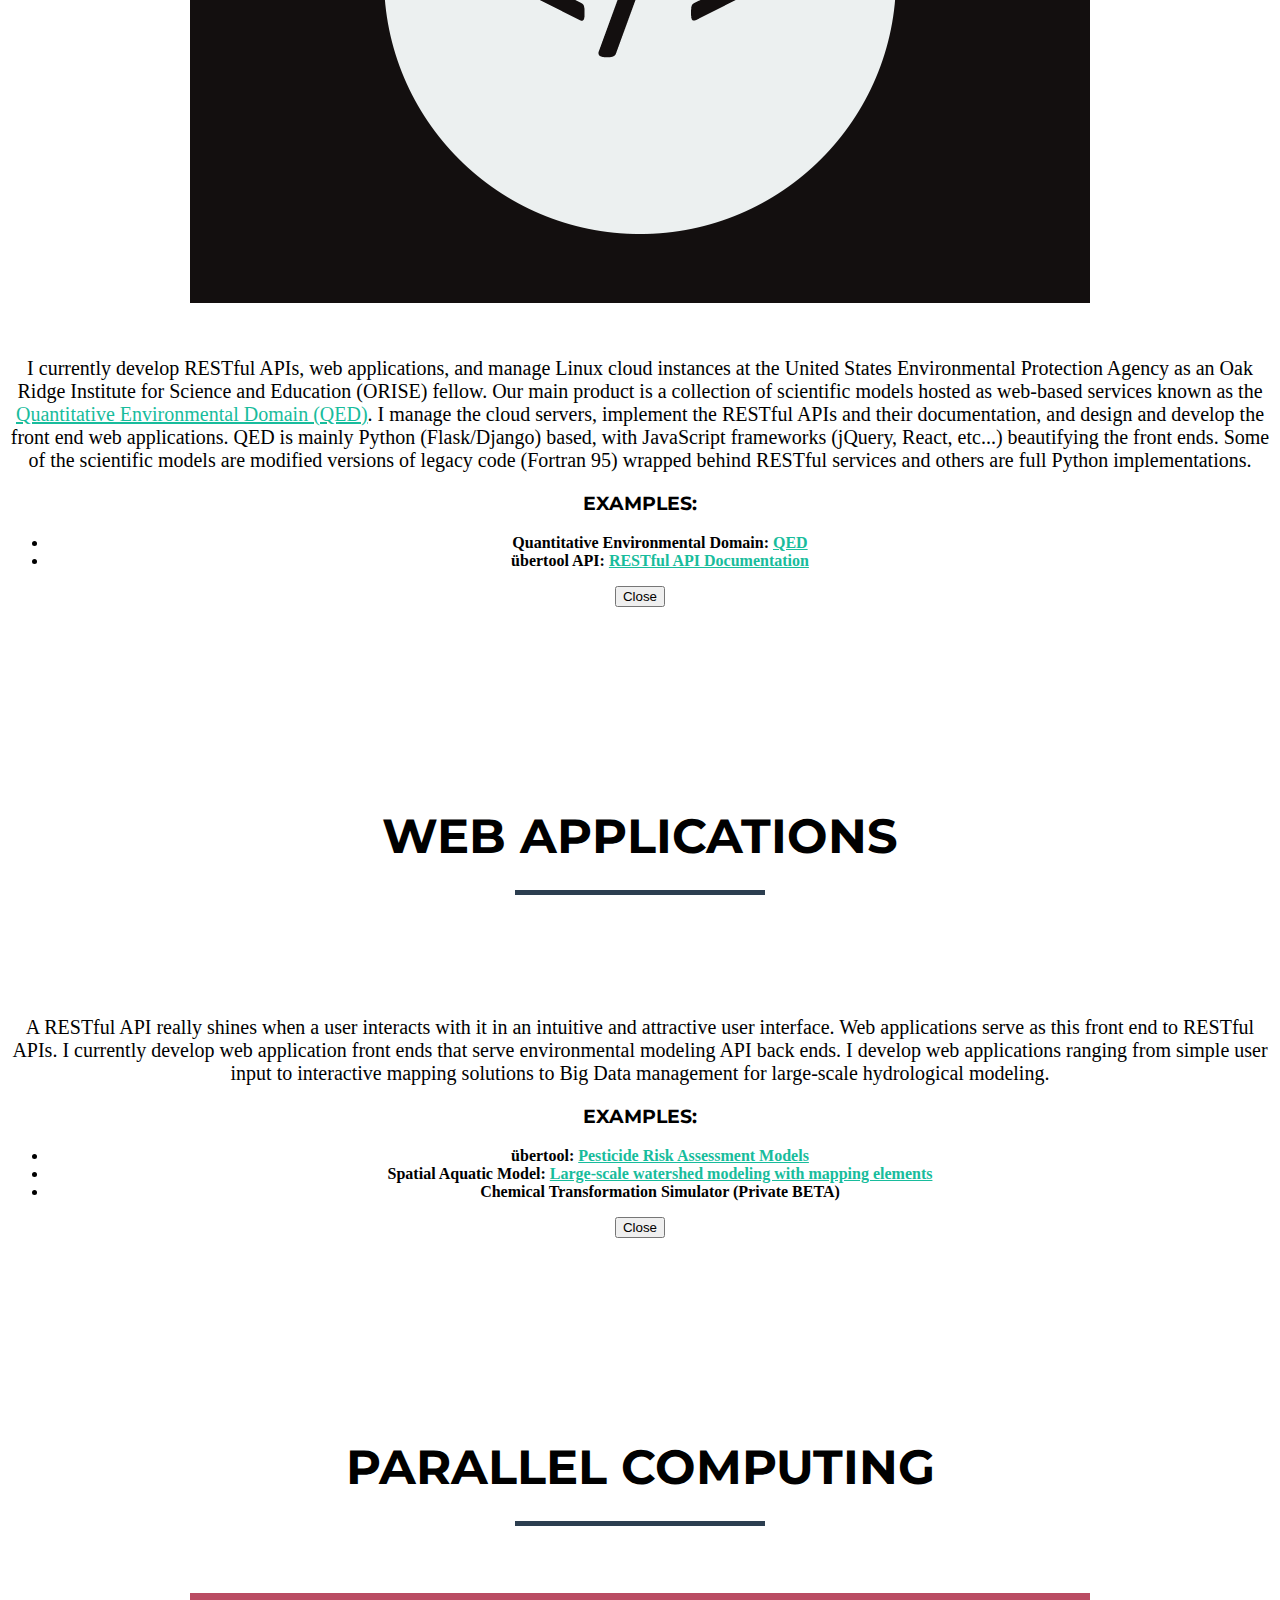
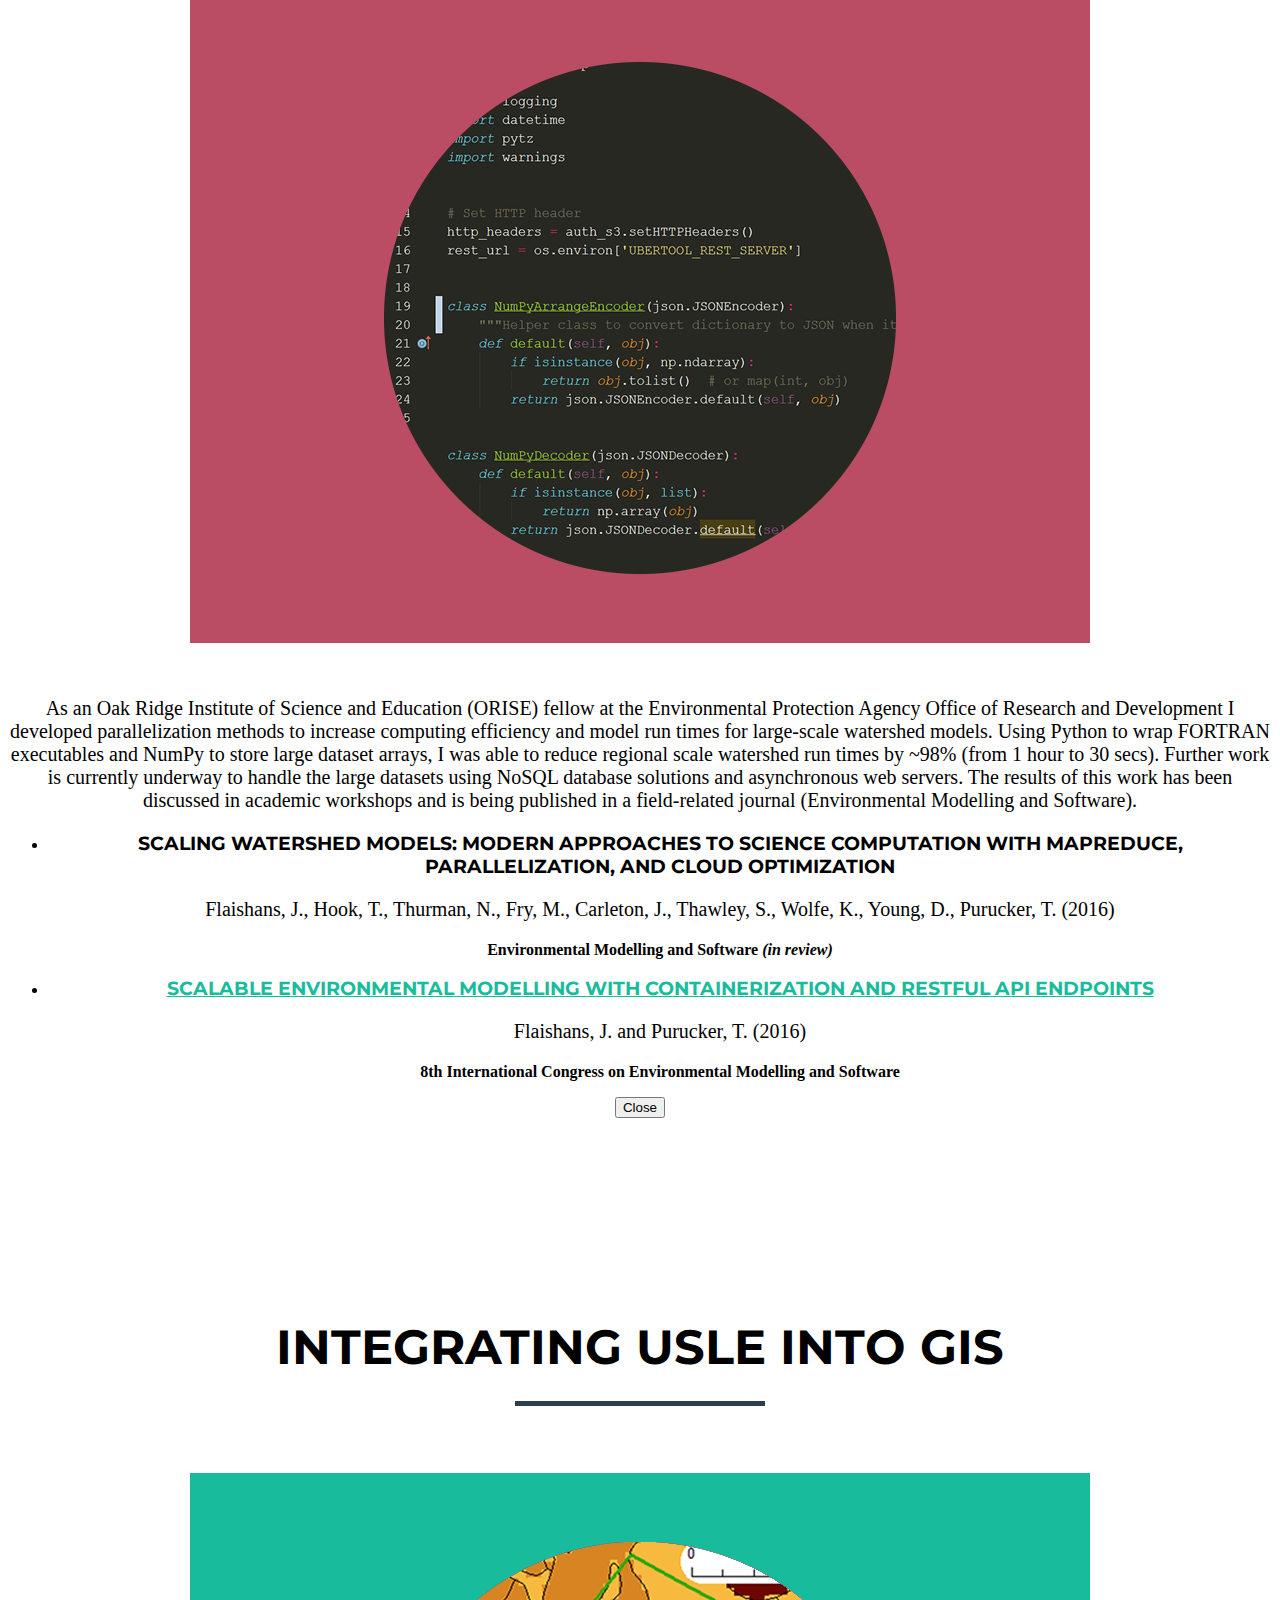
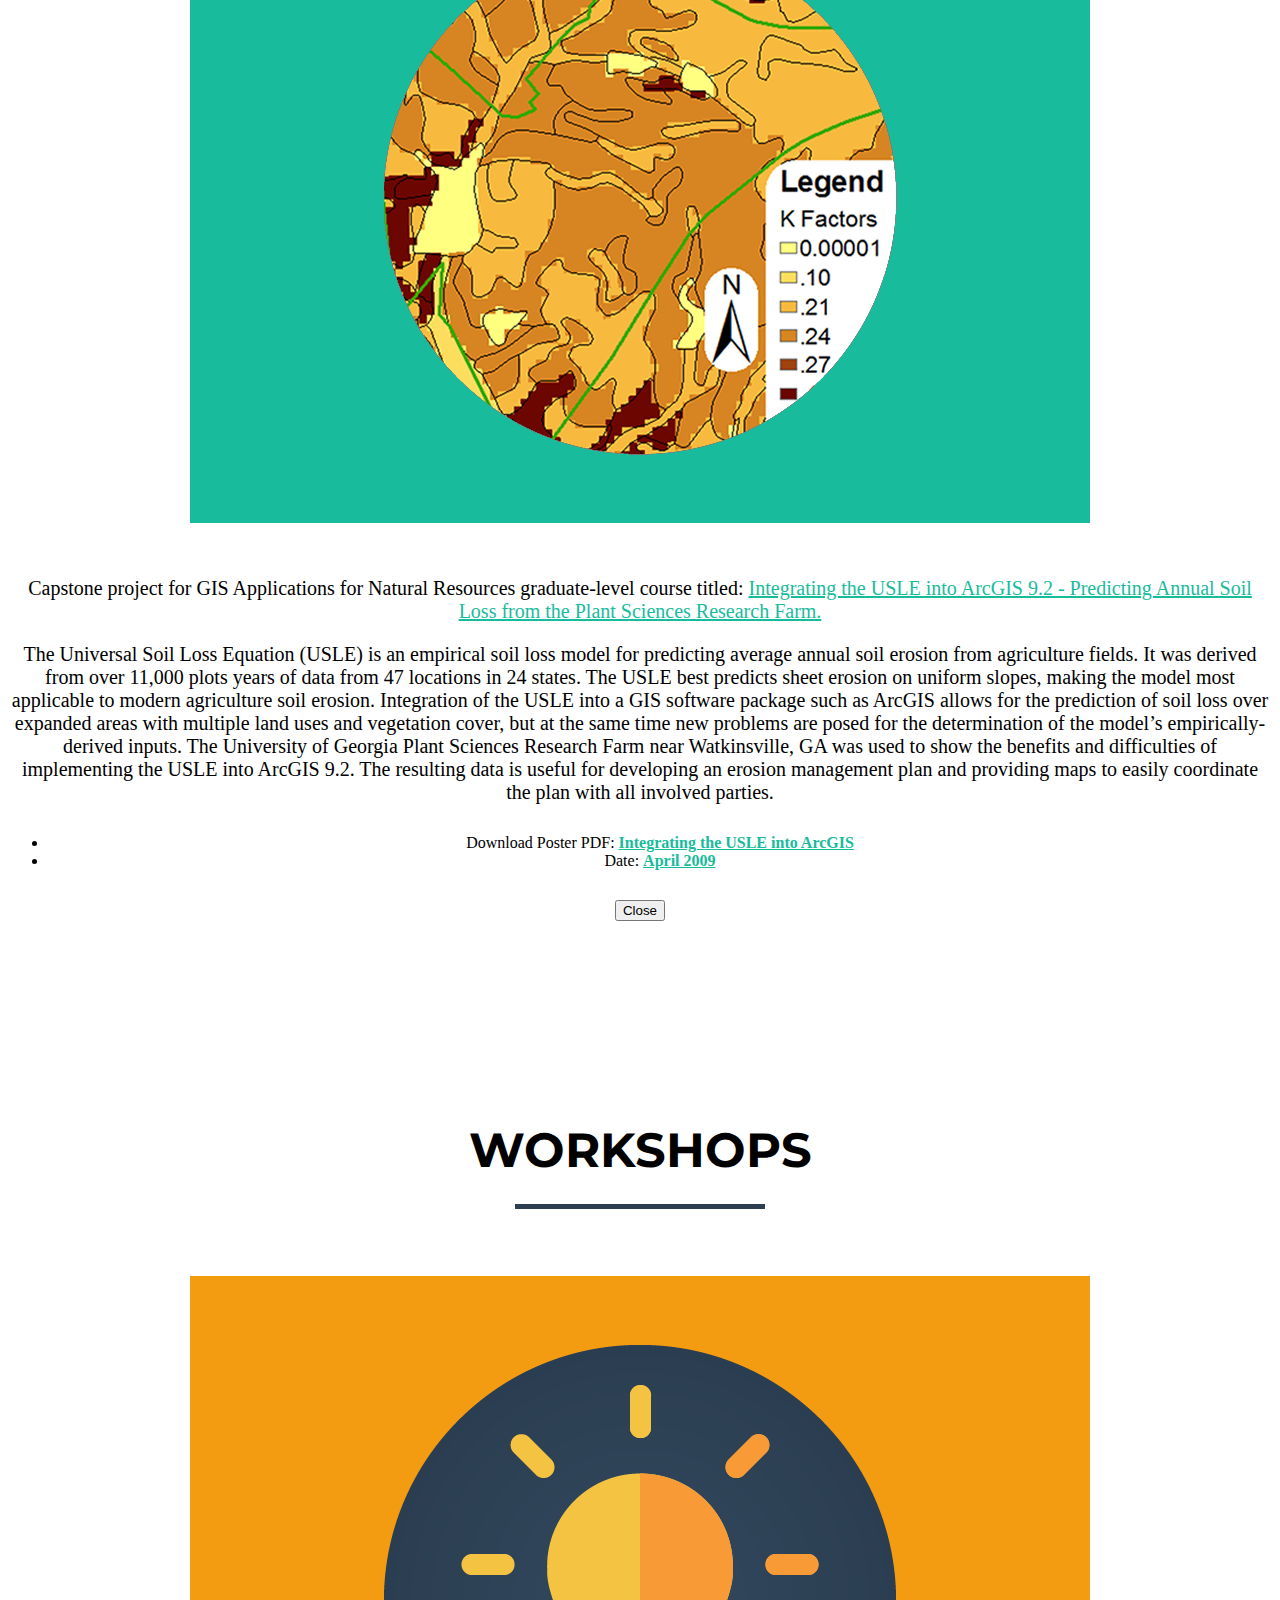
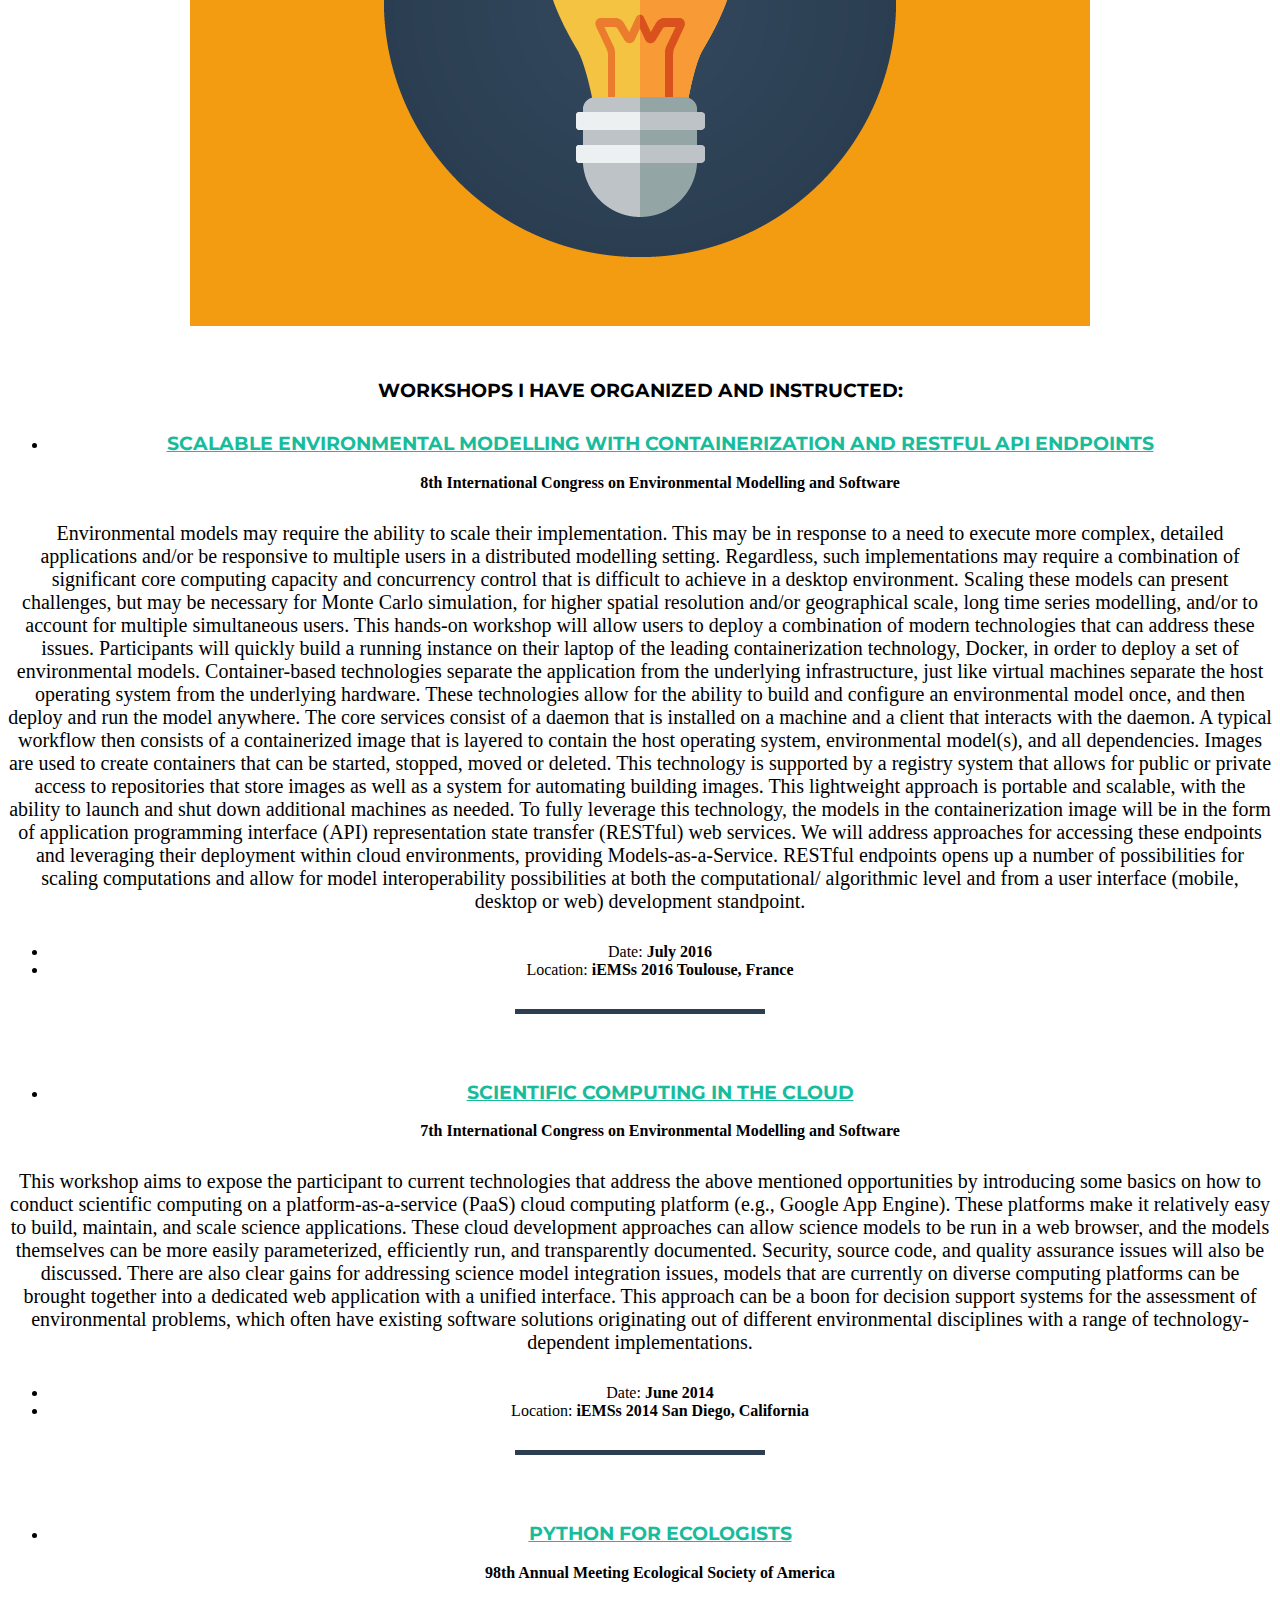
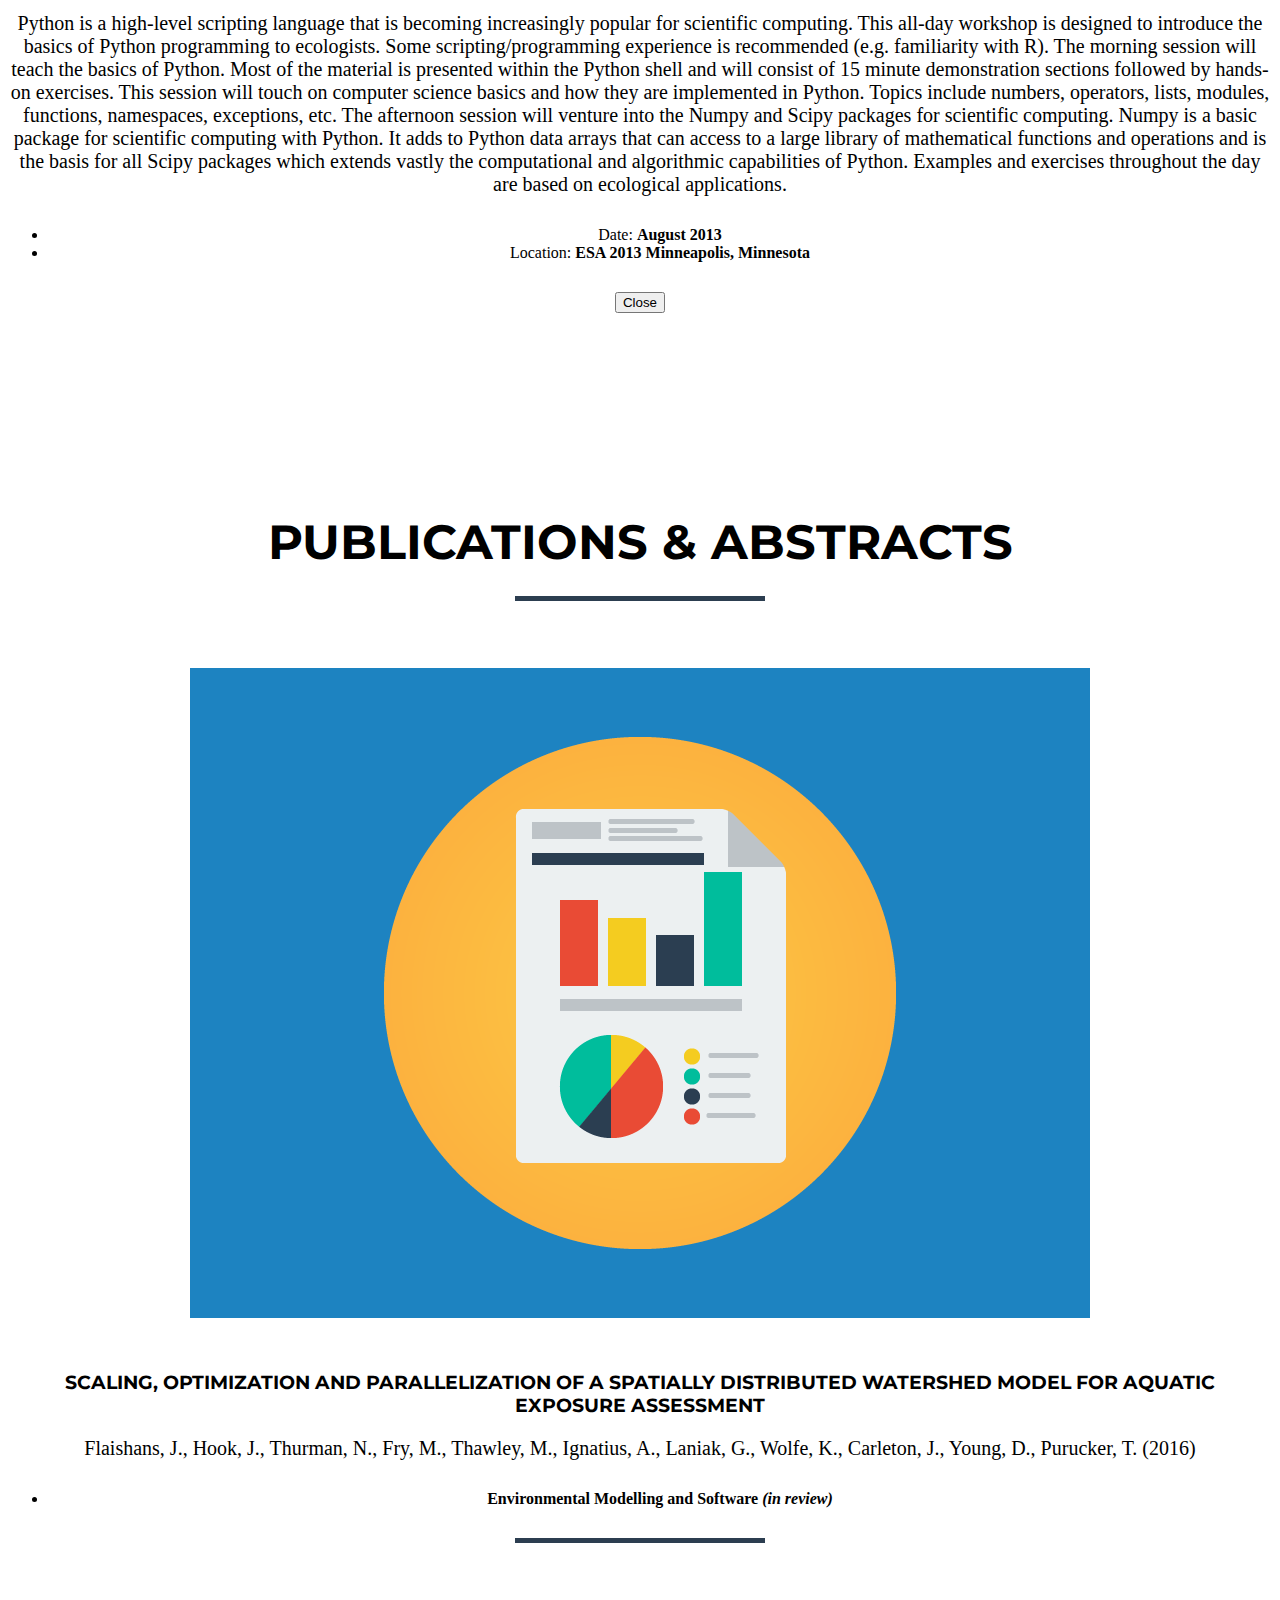
==== commit 2072b2be: "Updated 'About Me' section" ====
--- a/templates/index.html
+++ b/templates/index.html
@@ -186,18 +186,18 @@
                 <div class="col-lg-4 col-lg-offset-2">
                     <p>
                       My current work centers around RESTful APIs and the web application front ends that consume
-                      them.  I enjoy working on the wide range of aspects involved in applications backed by RESTful
-                      APIs and cloud-based services.  Currently, I contribute to project bringing scientific models
-                      to private and public clouds.  The scientific models range from simple calculators for pesticide
-                      risk assessment to processor heavy, parallel implemented models handling spatial and Big Data.
+                      them. I enjoy working on the wide range of aspects involved in applications backed by RESTful
+                      APIs and cloud-based services. Currently, I contribute to projects bringing scientific models
+                      to private and public clouds. The scientific models range from simple calculators for pesticide
+                      risk assessment to processor heavy, parallel computing models handling geospatial and Big Data.
                     </p>
                 </div>
                 <div class="col-lg-4">
                     <p>
                       Being a "Full-stack" developer across multiple projects allows me to apply a range of skills to
-                      solve the problems at hand.  My certification as a Red Had System Administrator is put to use
-                      daily managing our Linux-based cloud instances.  My Python and Flask/Django experience builds
-                      the backbone of our web applications framework.  The NoSQL and SQL database backends round out
+                      solve the problems at hand. My certification as a Red Had System Administrator is put to use
+                      daily managing our Linux-based cloud instances. My Python and Flask/Django experience builds
+                      the backbone of our web applications framework. The NoSQL and SQL database backends supply data to
                       the applications, and the JavaScript frameworks beautify the whole process.
                     </p>
                 </div>
@@ -208,14 +208,25 @@
                     <h3>Social Programming</h3>
                 </div>
             </div>
-              <div class="col-lg-8 col-lg-offset-2 text-center">
-                    <a href="https://github.com/funkswing" class="btn btn-lg btn-outline">
-                        <i class="fa fa-github-square"></i> My GitHub Profile
-                    </a>
-                    <a href="http://stackoverflow.com/users/2136394/flash" class="btn btn-lg btn-outline">
-                        <i class="fa fa-stack-overflow"></i> My Stackoverflow
-                    </a>
-                </div>
+            <div class="col-lg-8 col-lg-offset-2 text-center">
+                <a href="https://github.com/funkswing" class="btn btn-lg btn-outline">
+                    <i class="fa fa-github-square"></i> My GitHub Profile
+                </a>
+                <a href="http://stackoverflow.com/users/2136394/flash" class="btn btn-lg btn-outline">
+                    <i class="fa fa-stack-overflow"></i> My Stackoverflow
+                </a>
+            </div>
+            <div class="row">
+                <div class="col-lg-12 text-center">
+                    <hr class="star-light">
+                    <h3>Certification</h3>
+                </div>
+            </div>
+            <div class="col-lg-8 col-lg-offset-2 text-center">
+                <a href="https://www.redhat.com/rhtapps/certification/badge/verify/CGT6DY7MFM4LL37CFHDEMLHYBEAEQU3CUPSQX2KSDXT6RW46LQ37ULE25V3KCXMMFRIX6PMBNQZGA4U5NQYTCNA62RUWOCM34WWBUYQ=" class="btn btn-lg btn-outline">
+                    <i class="fa fa-graduation-cap"></i> Red Hat Sys Admin
+                </a>
+            </div>
         </div>
     </section>
 
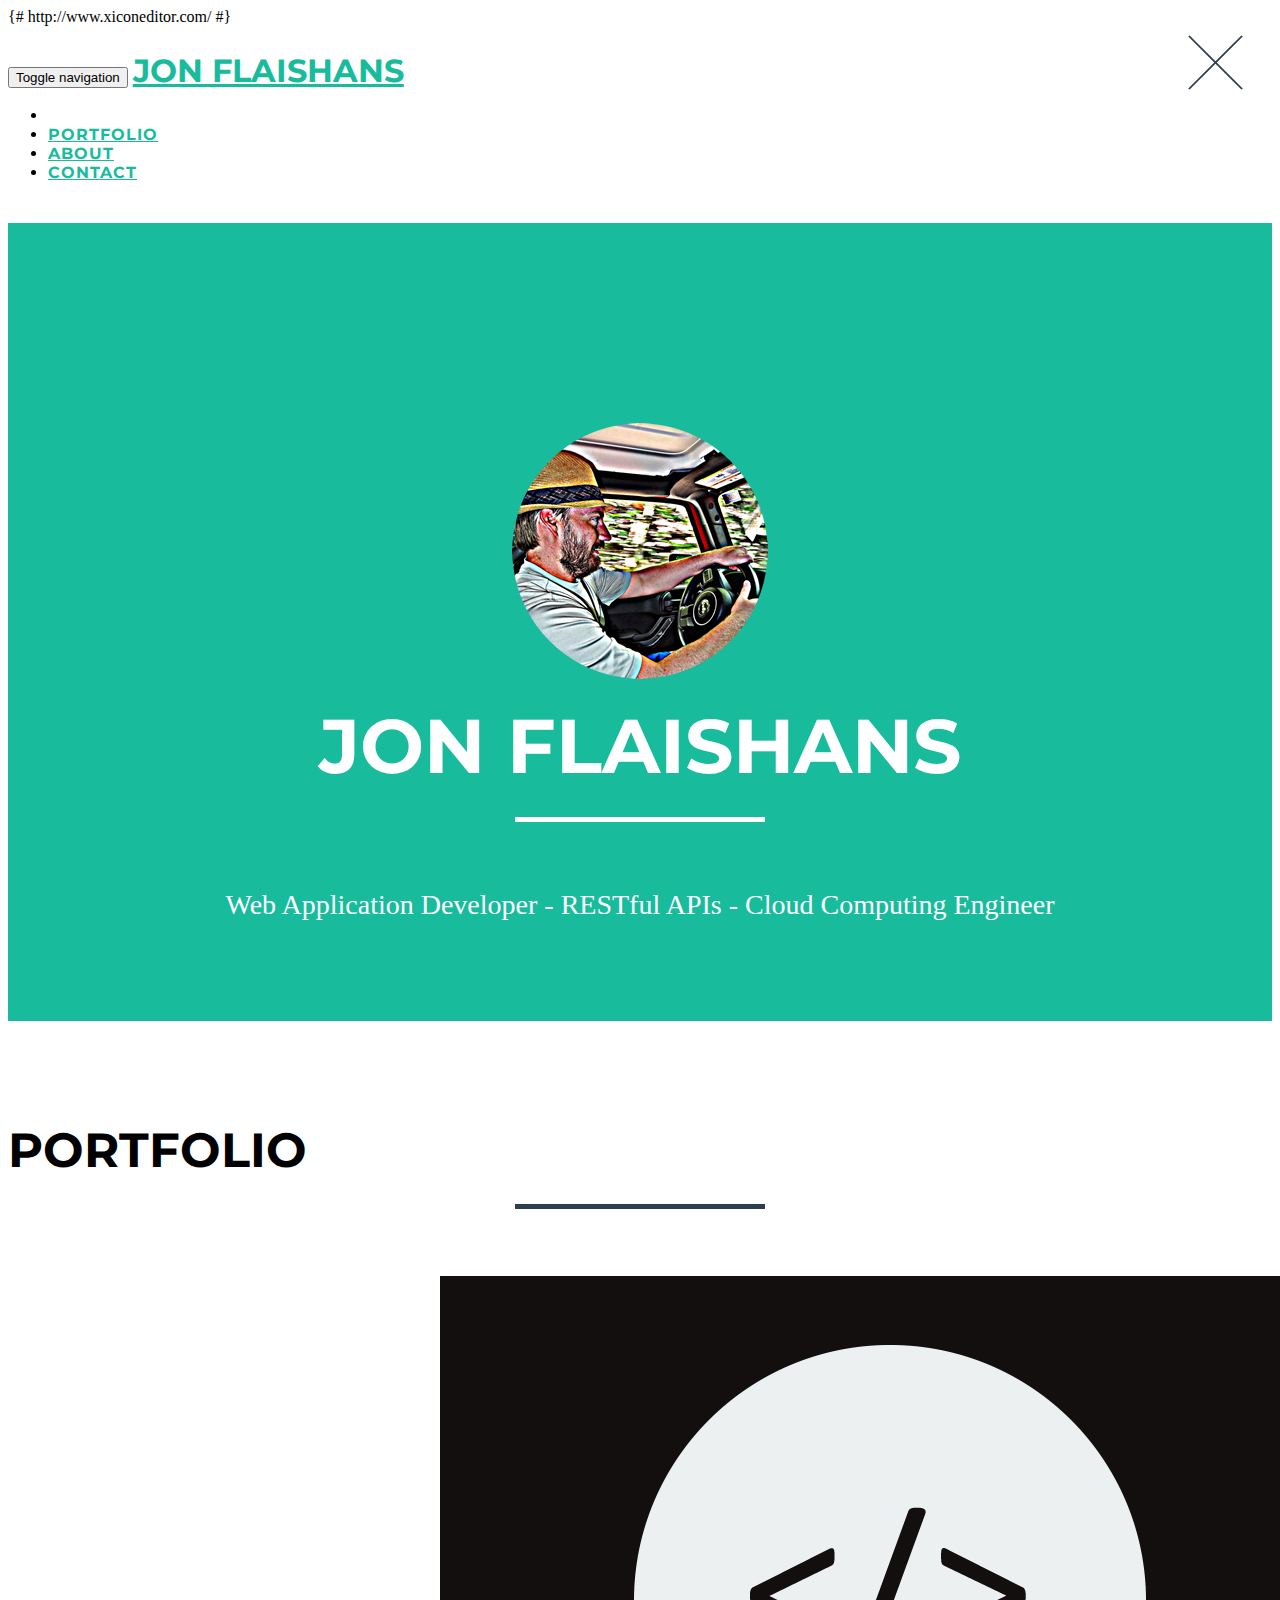
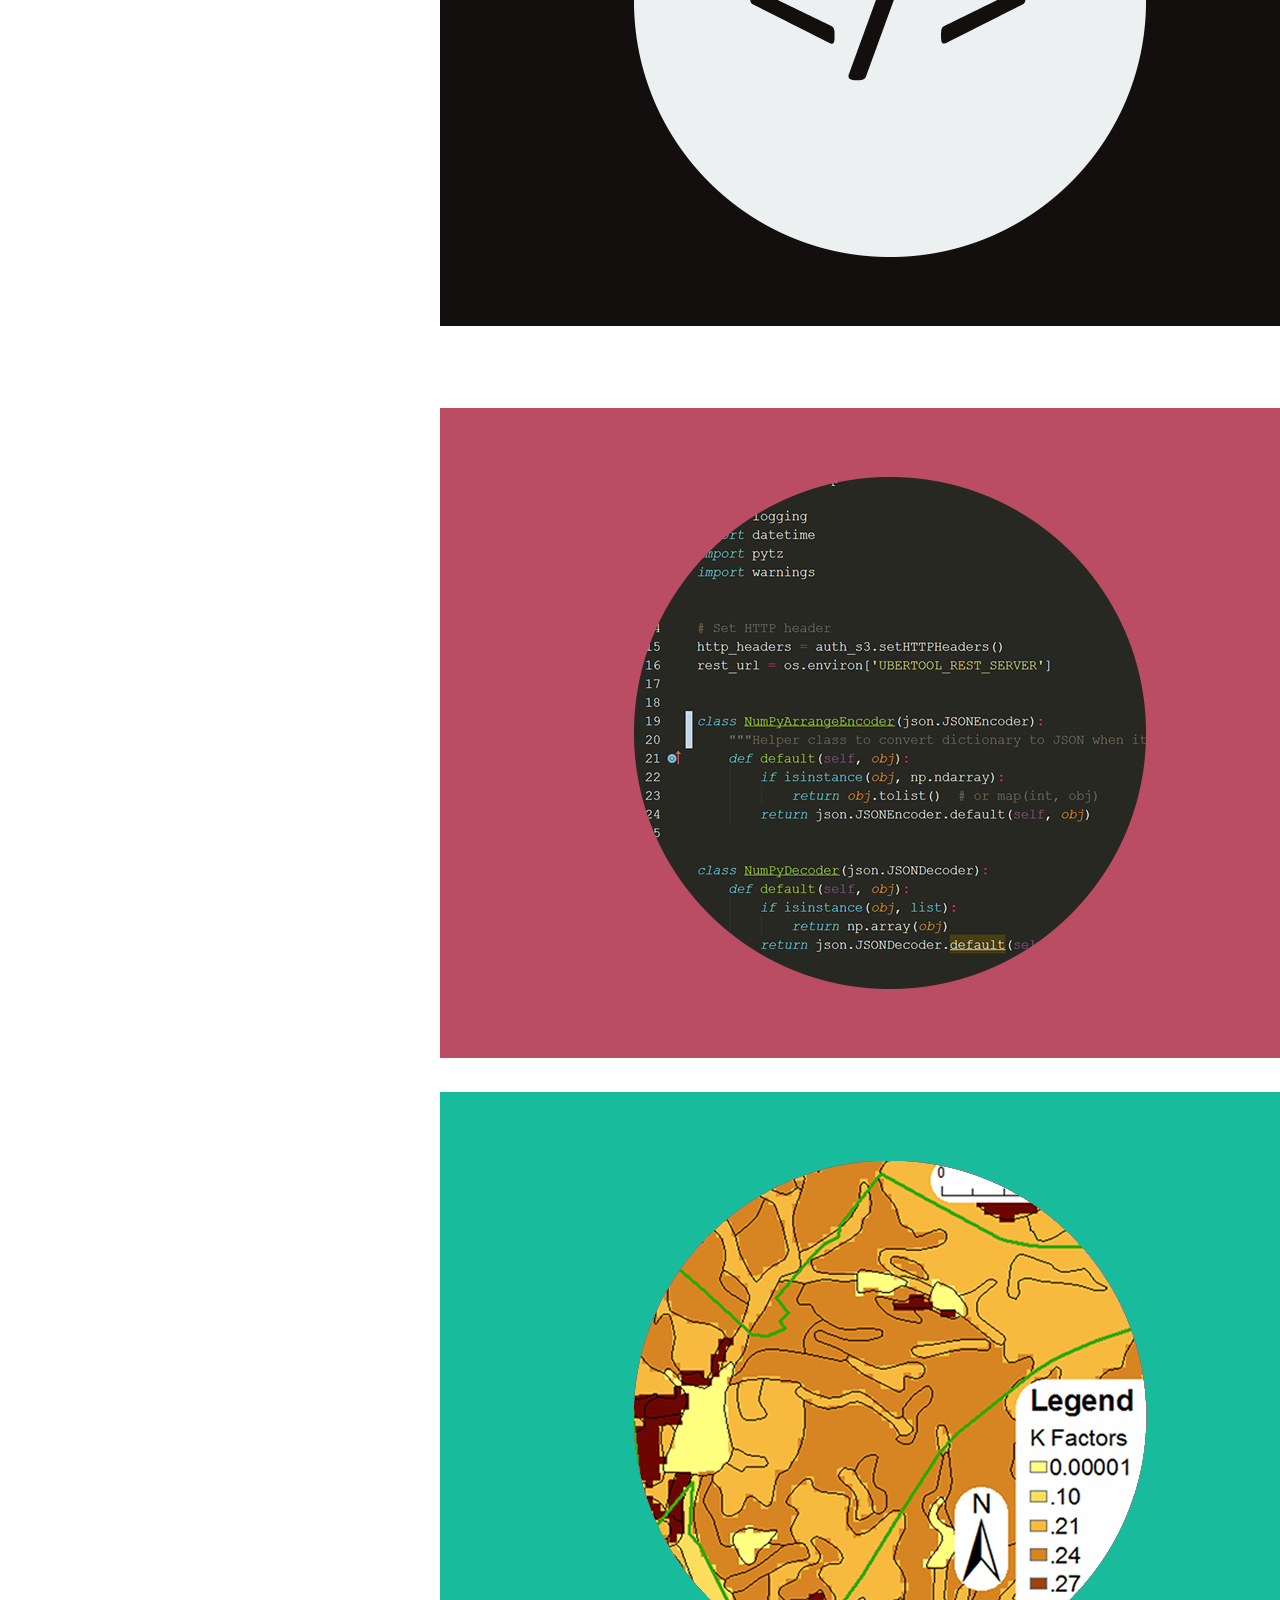
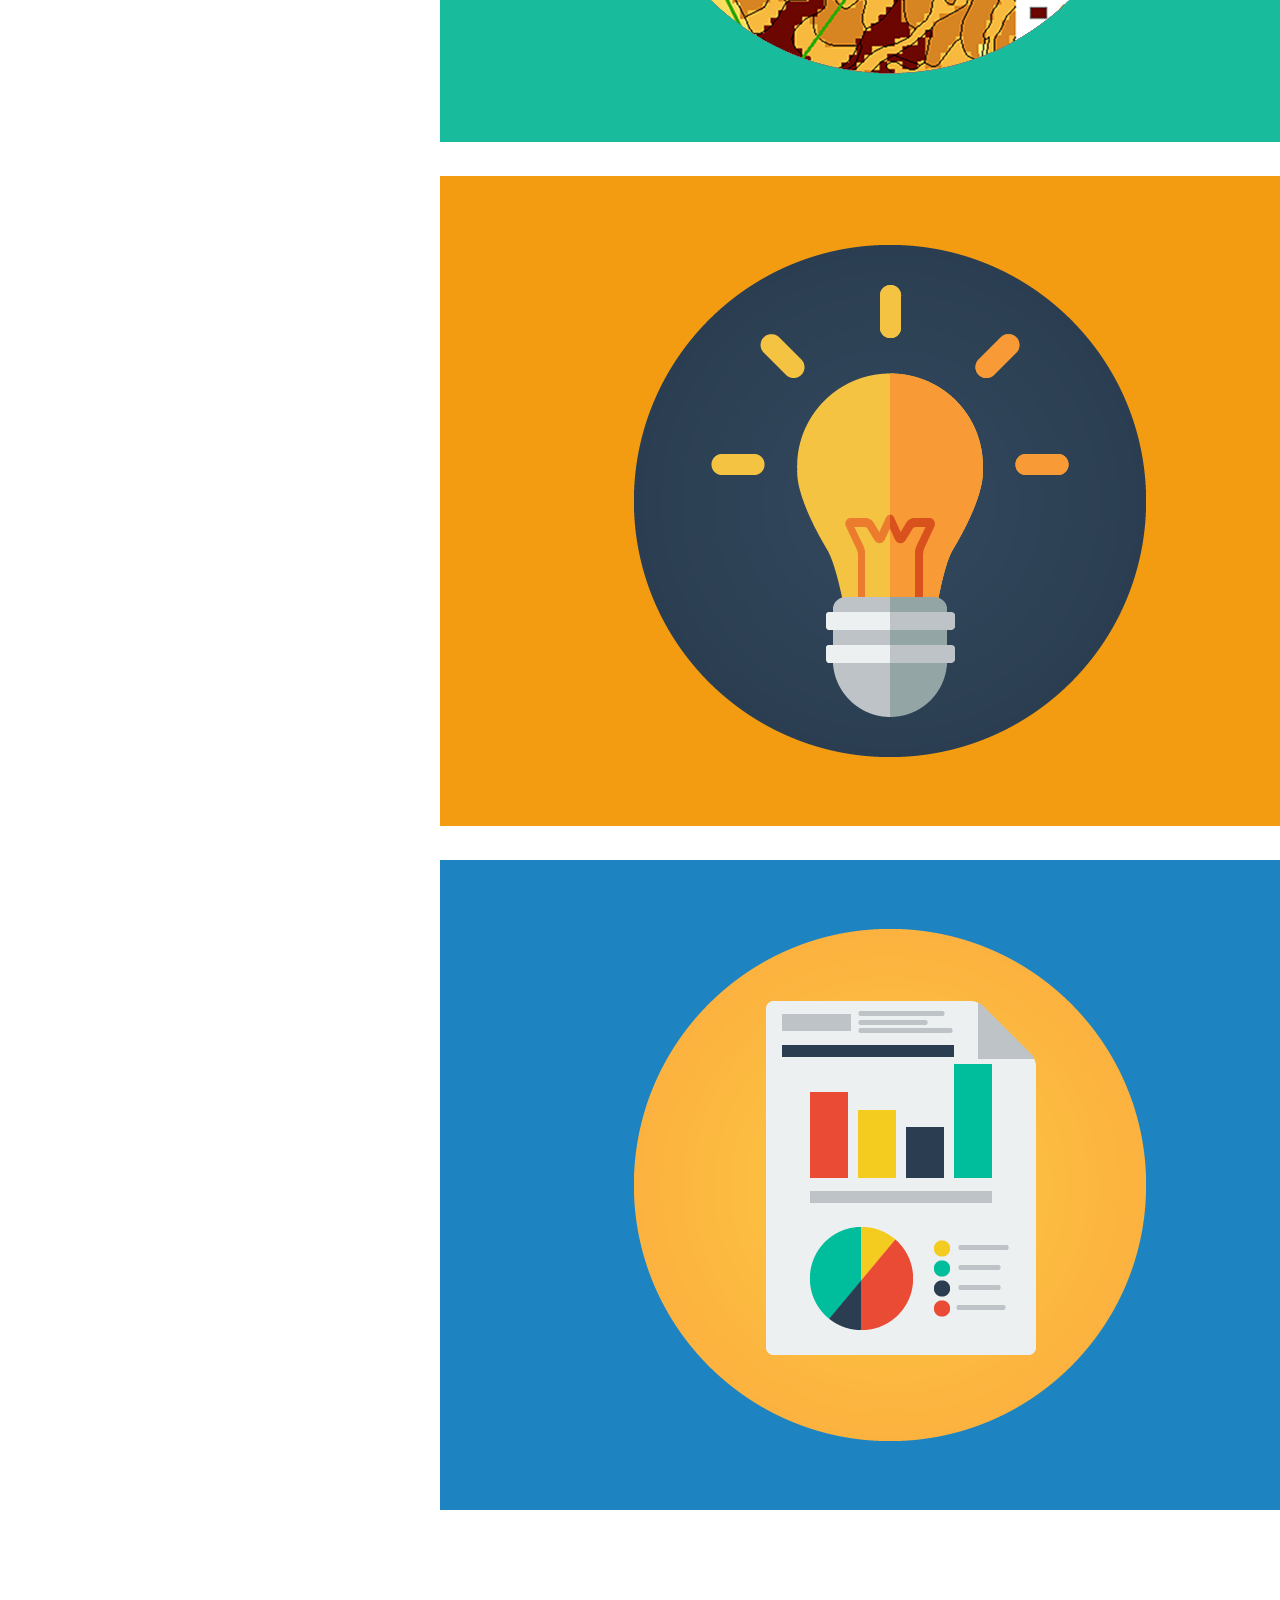
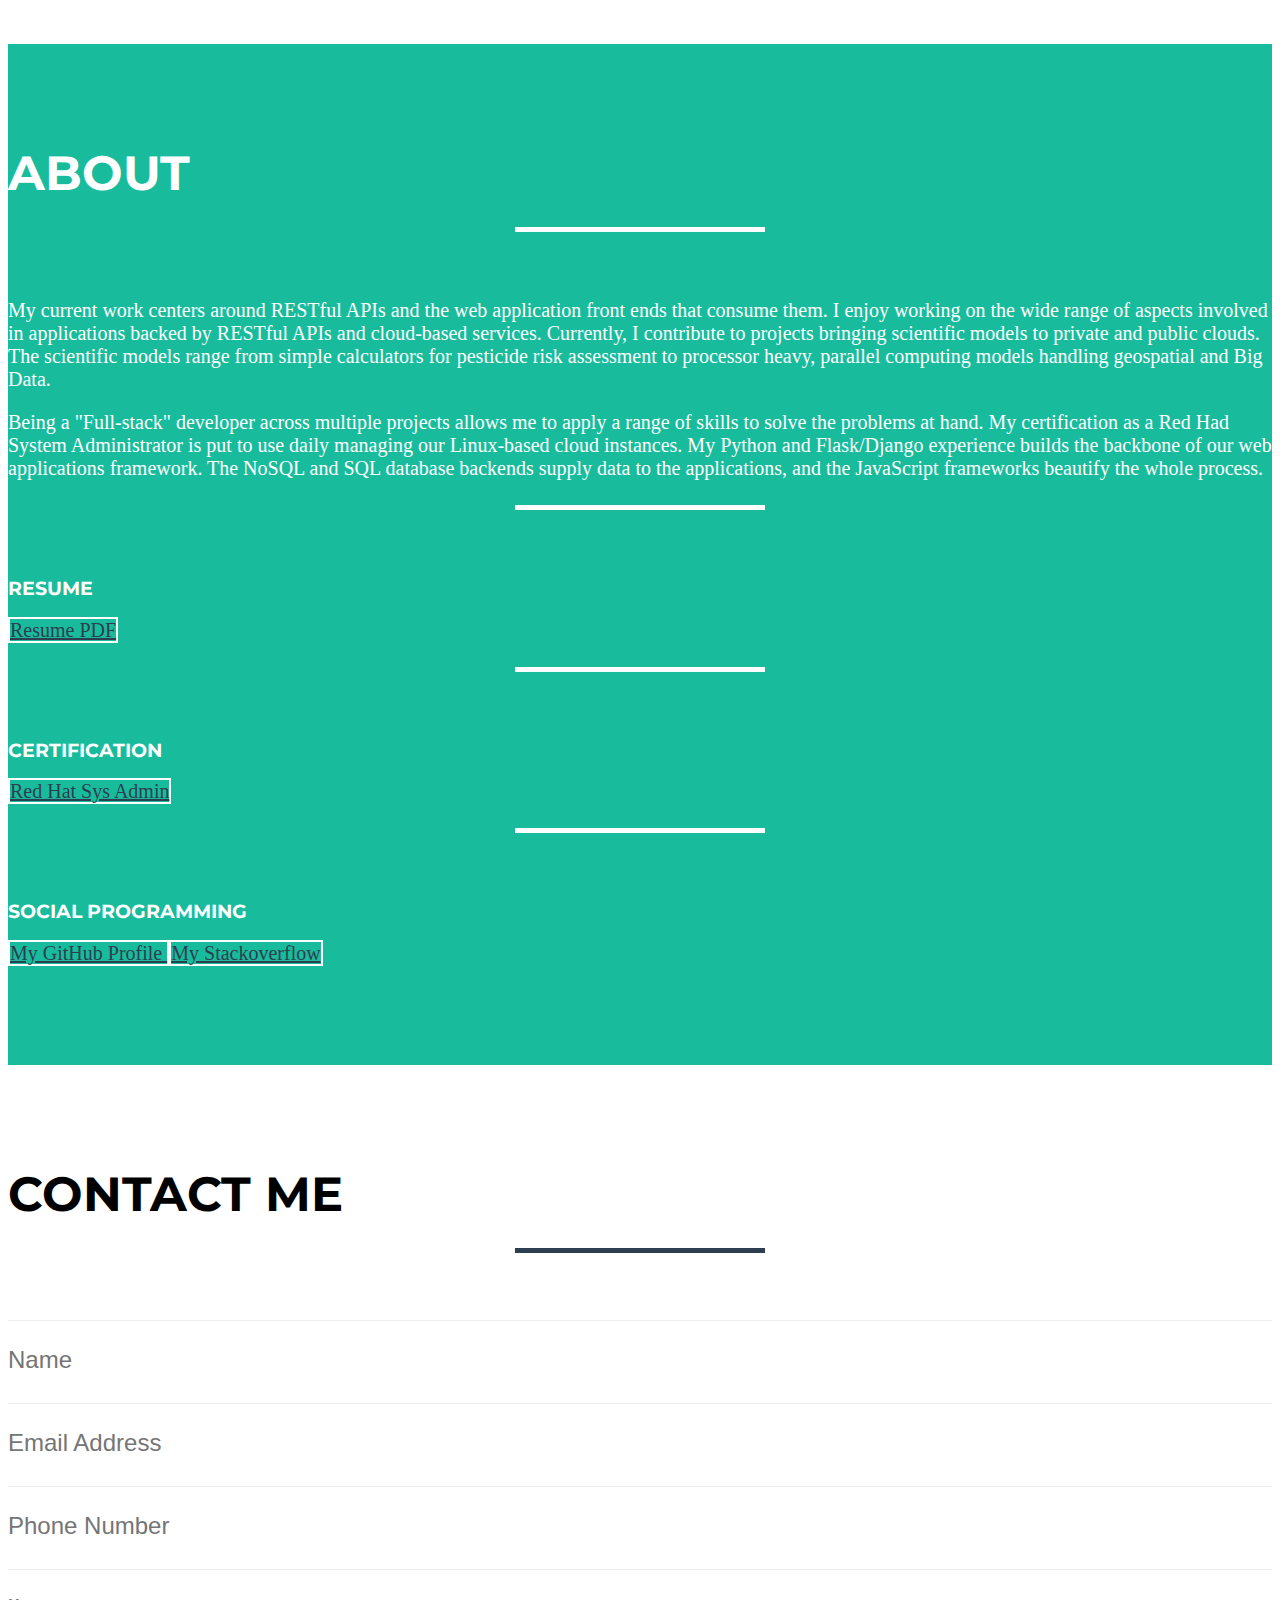
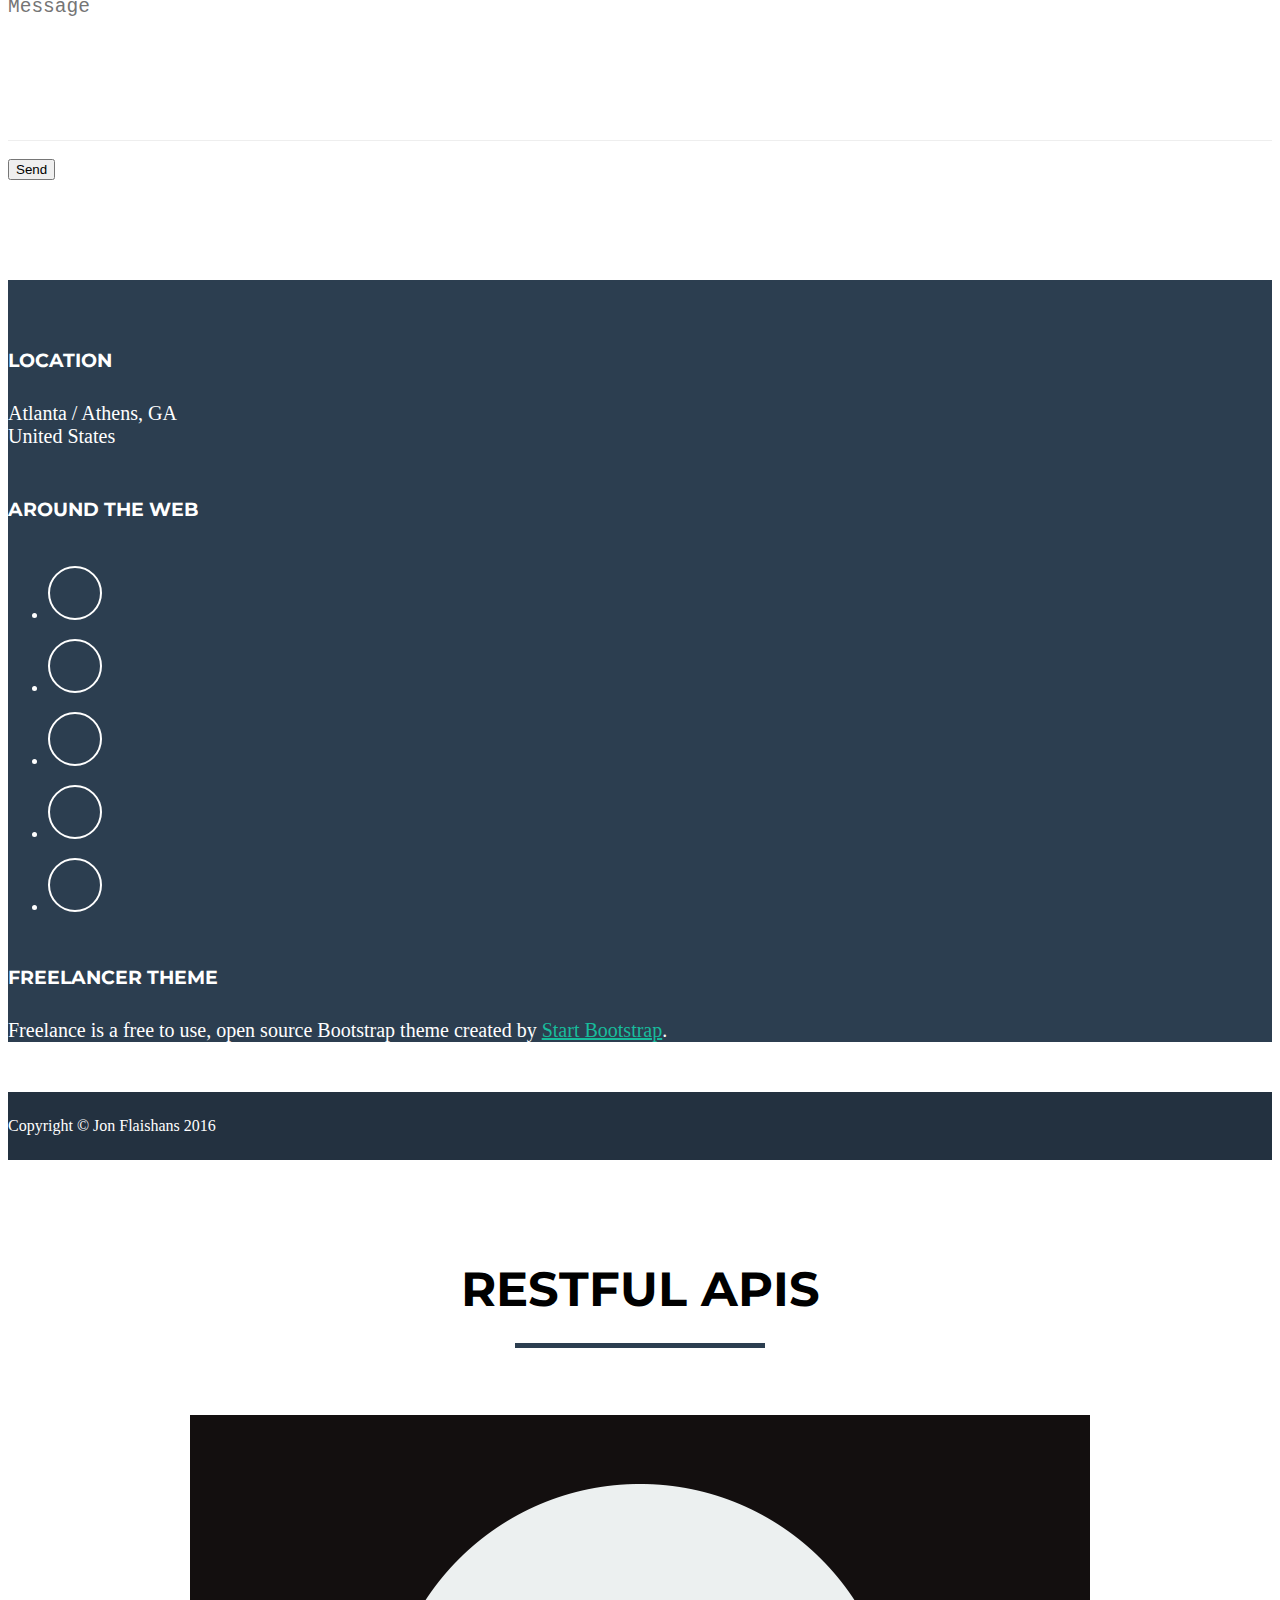
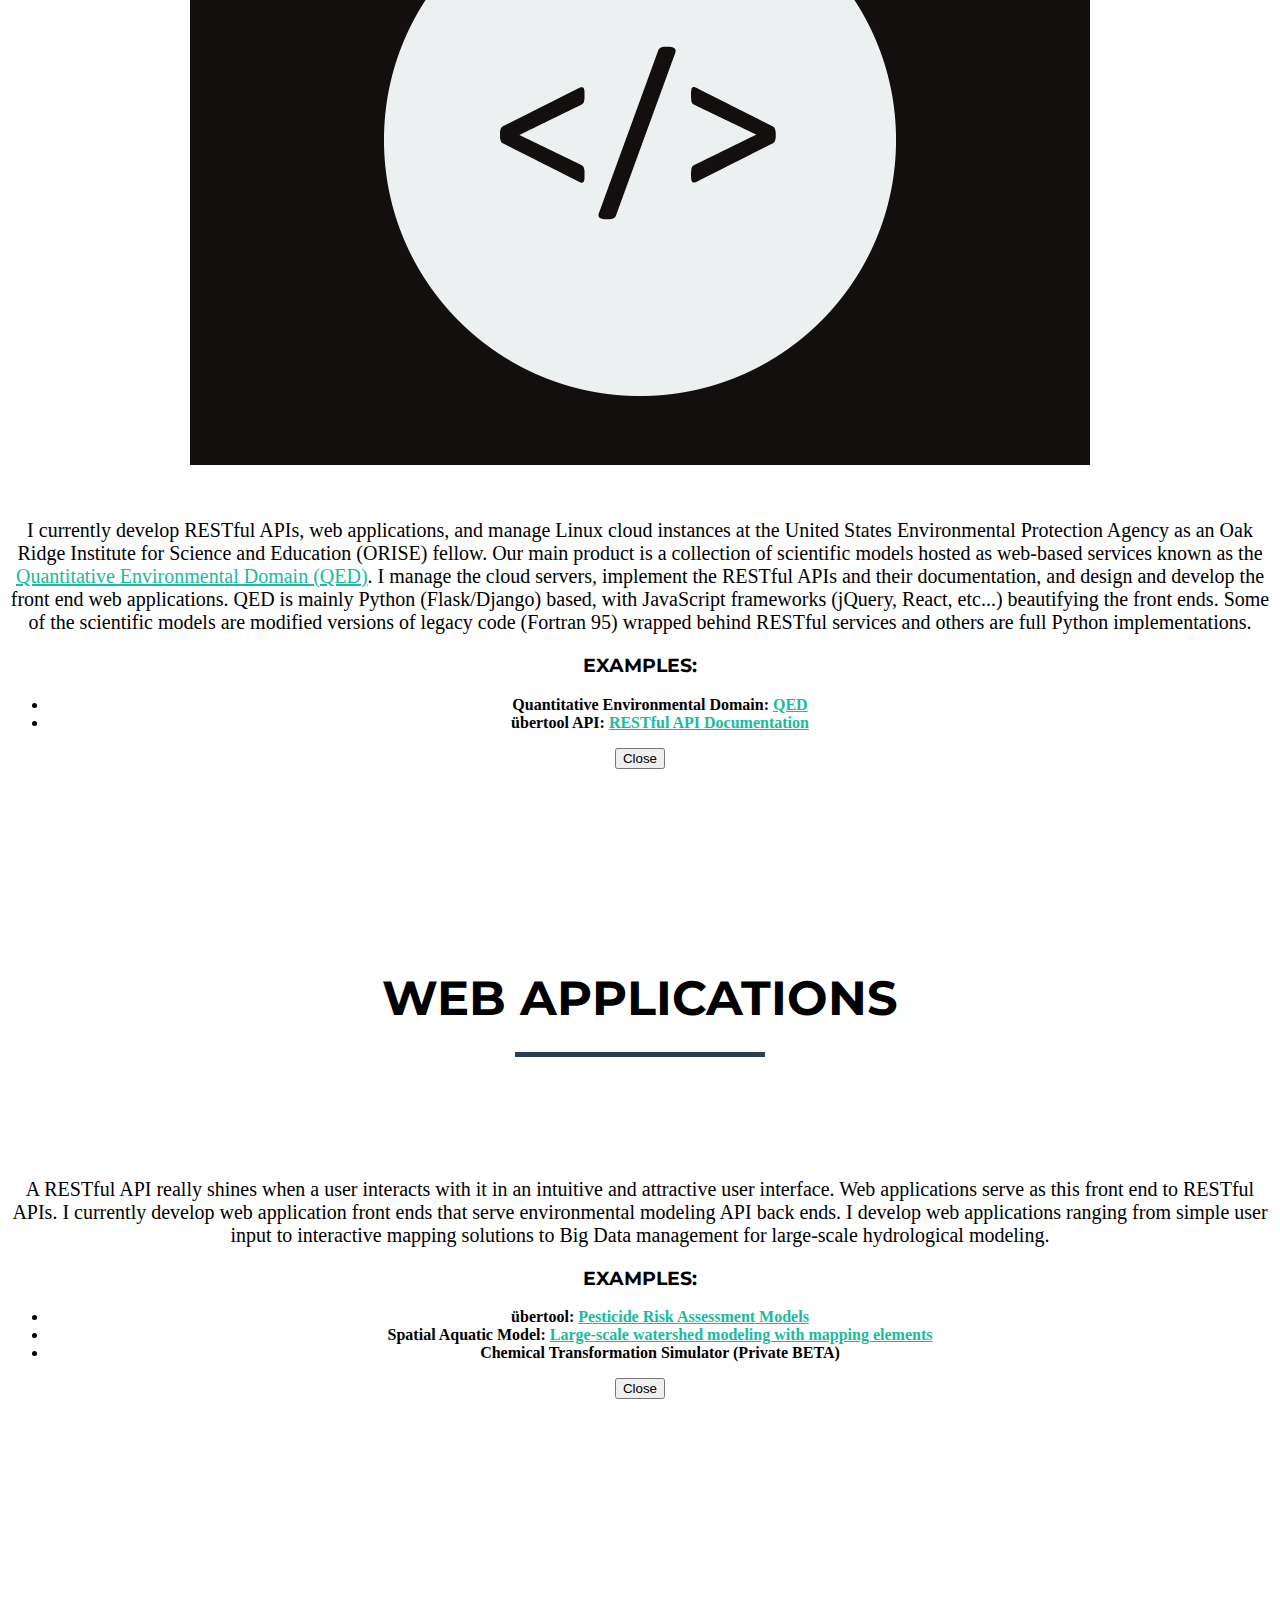
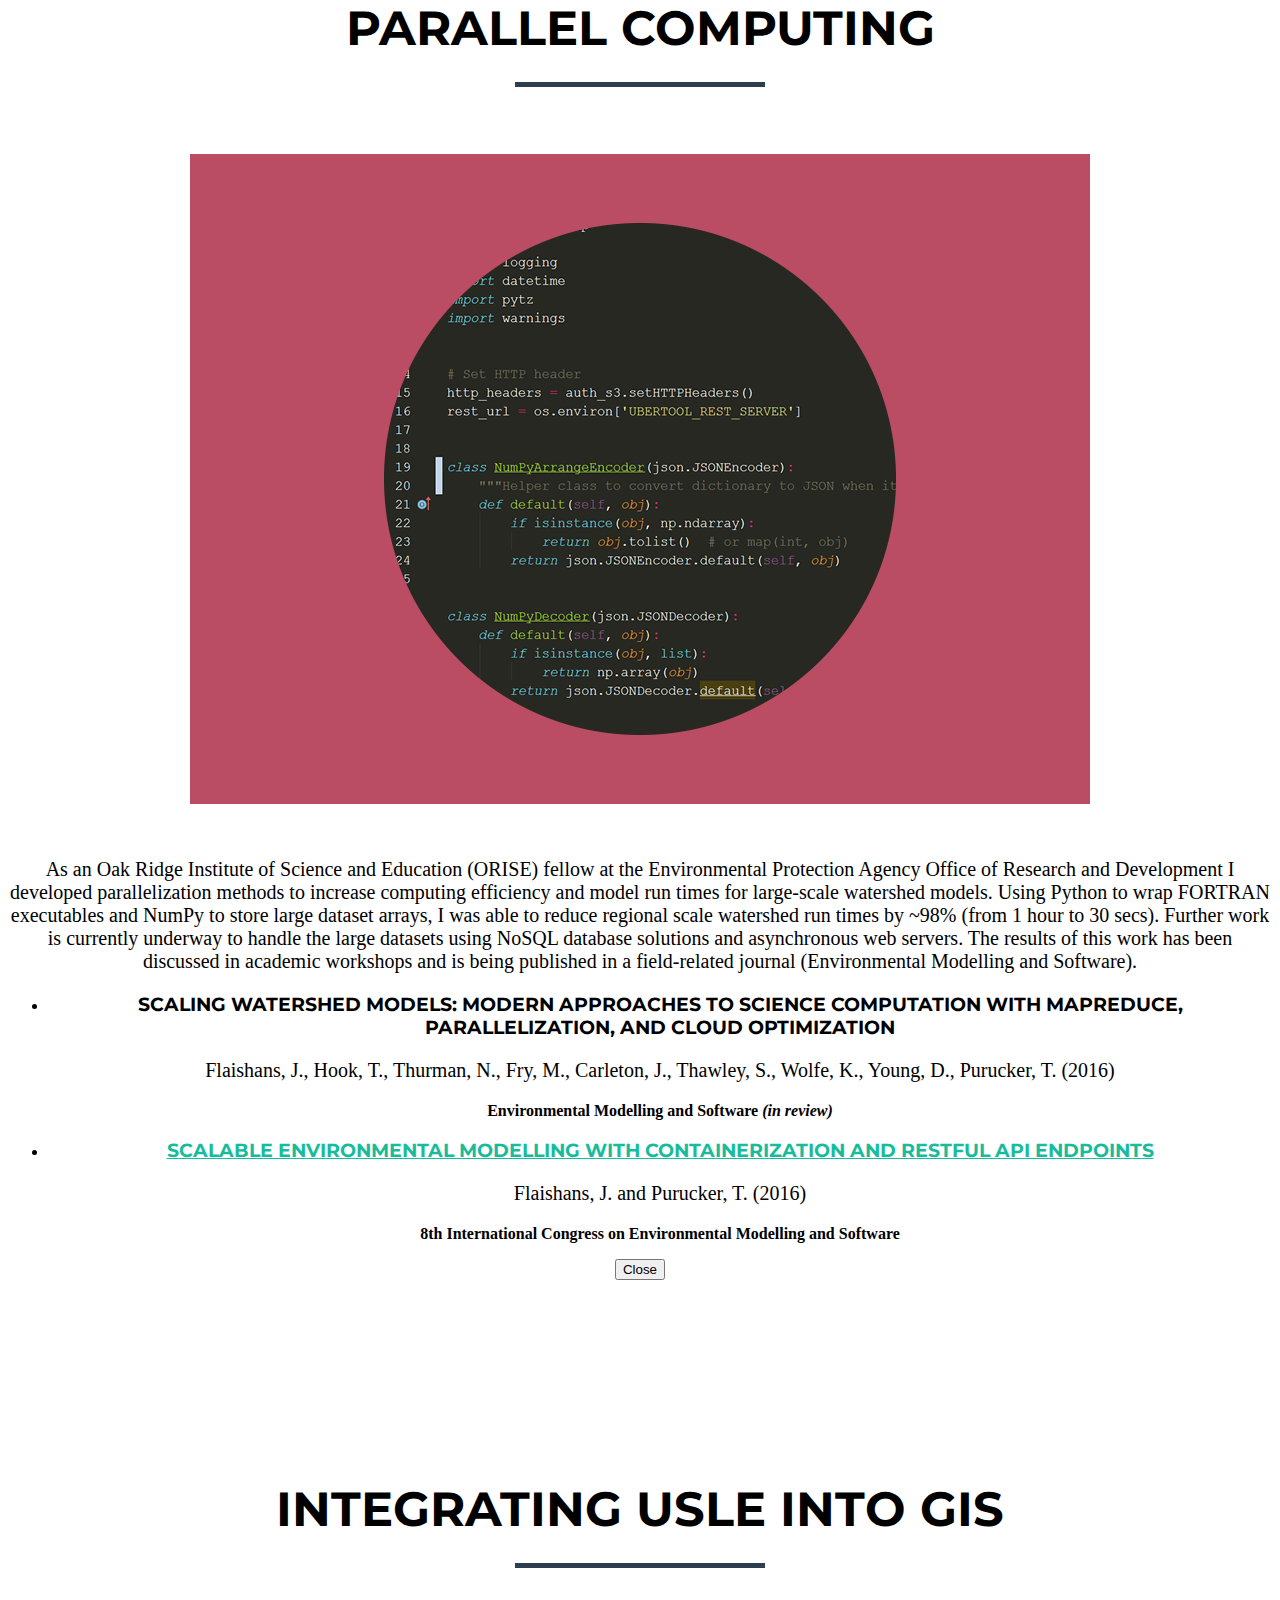
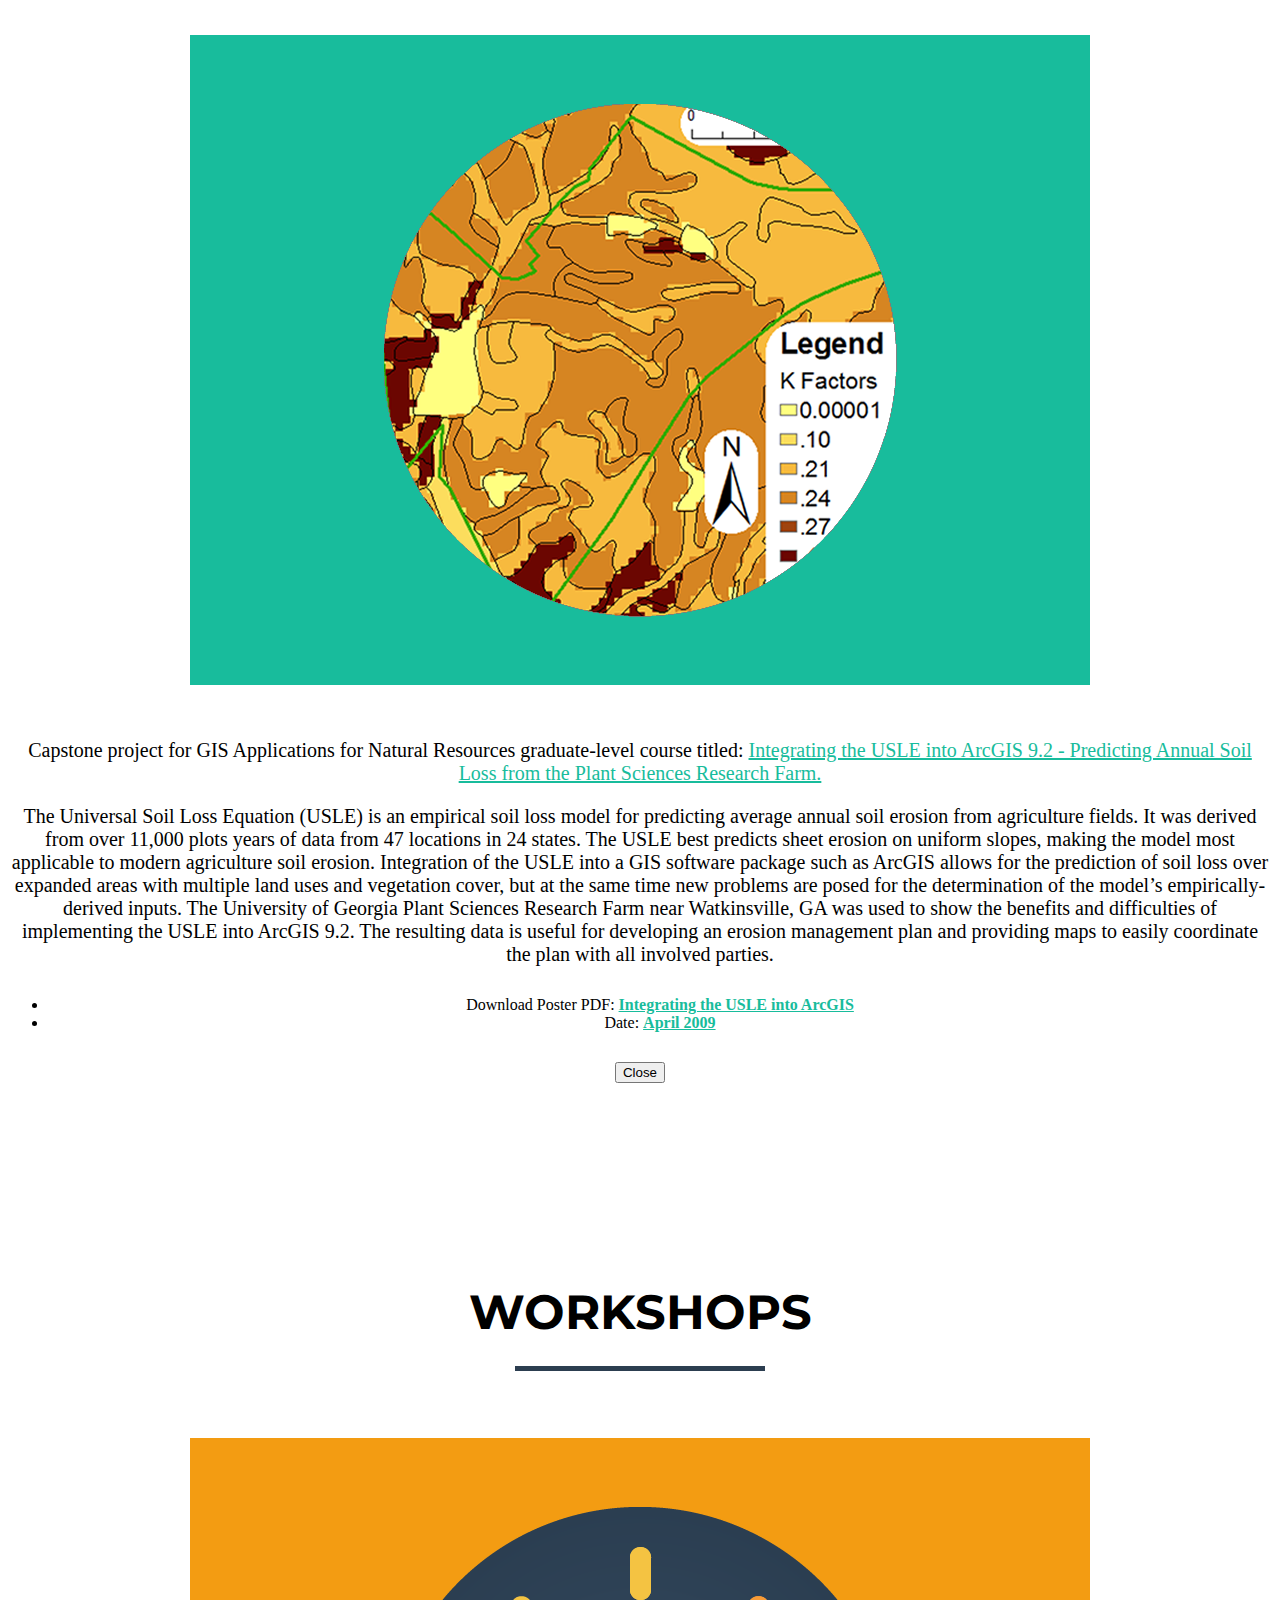
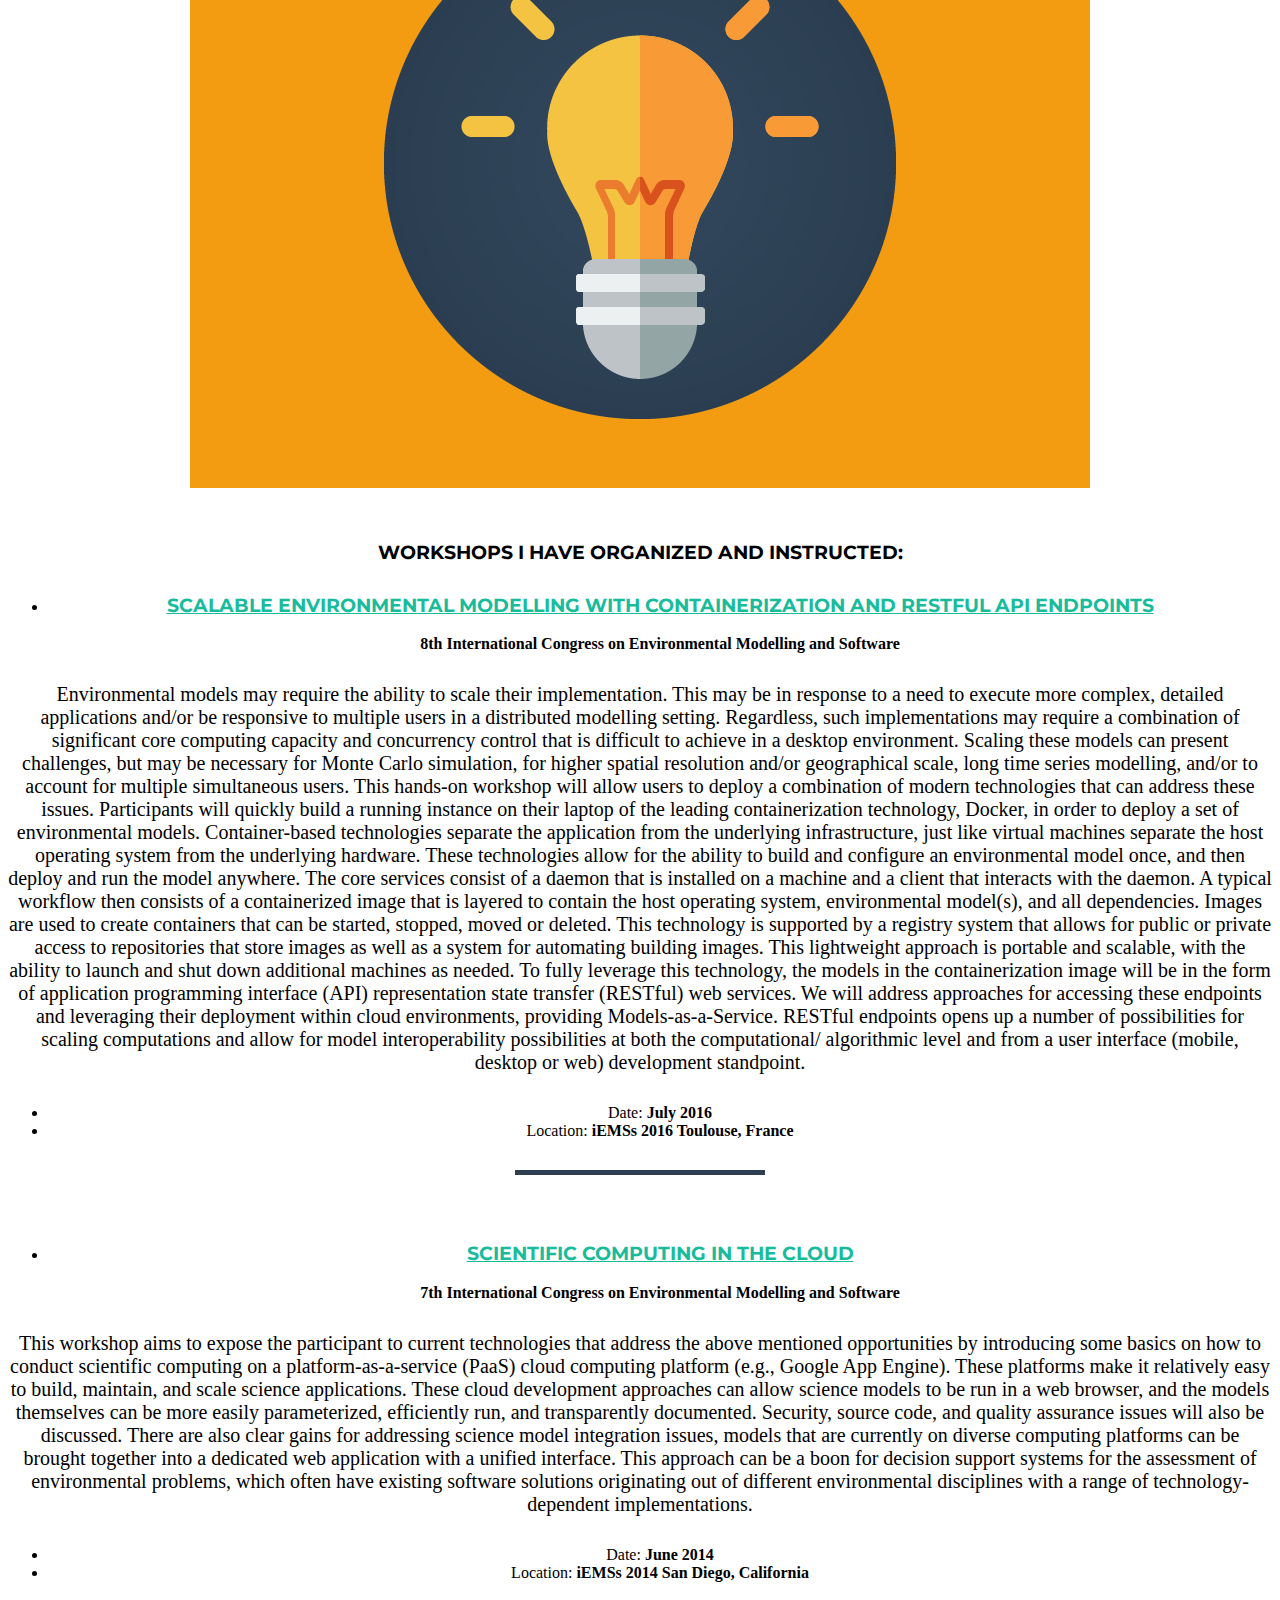
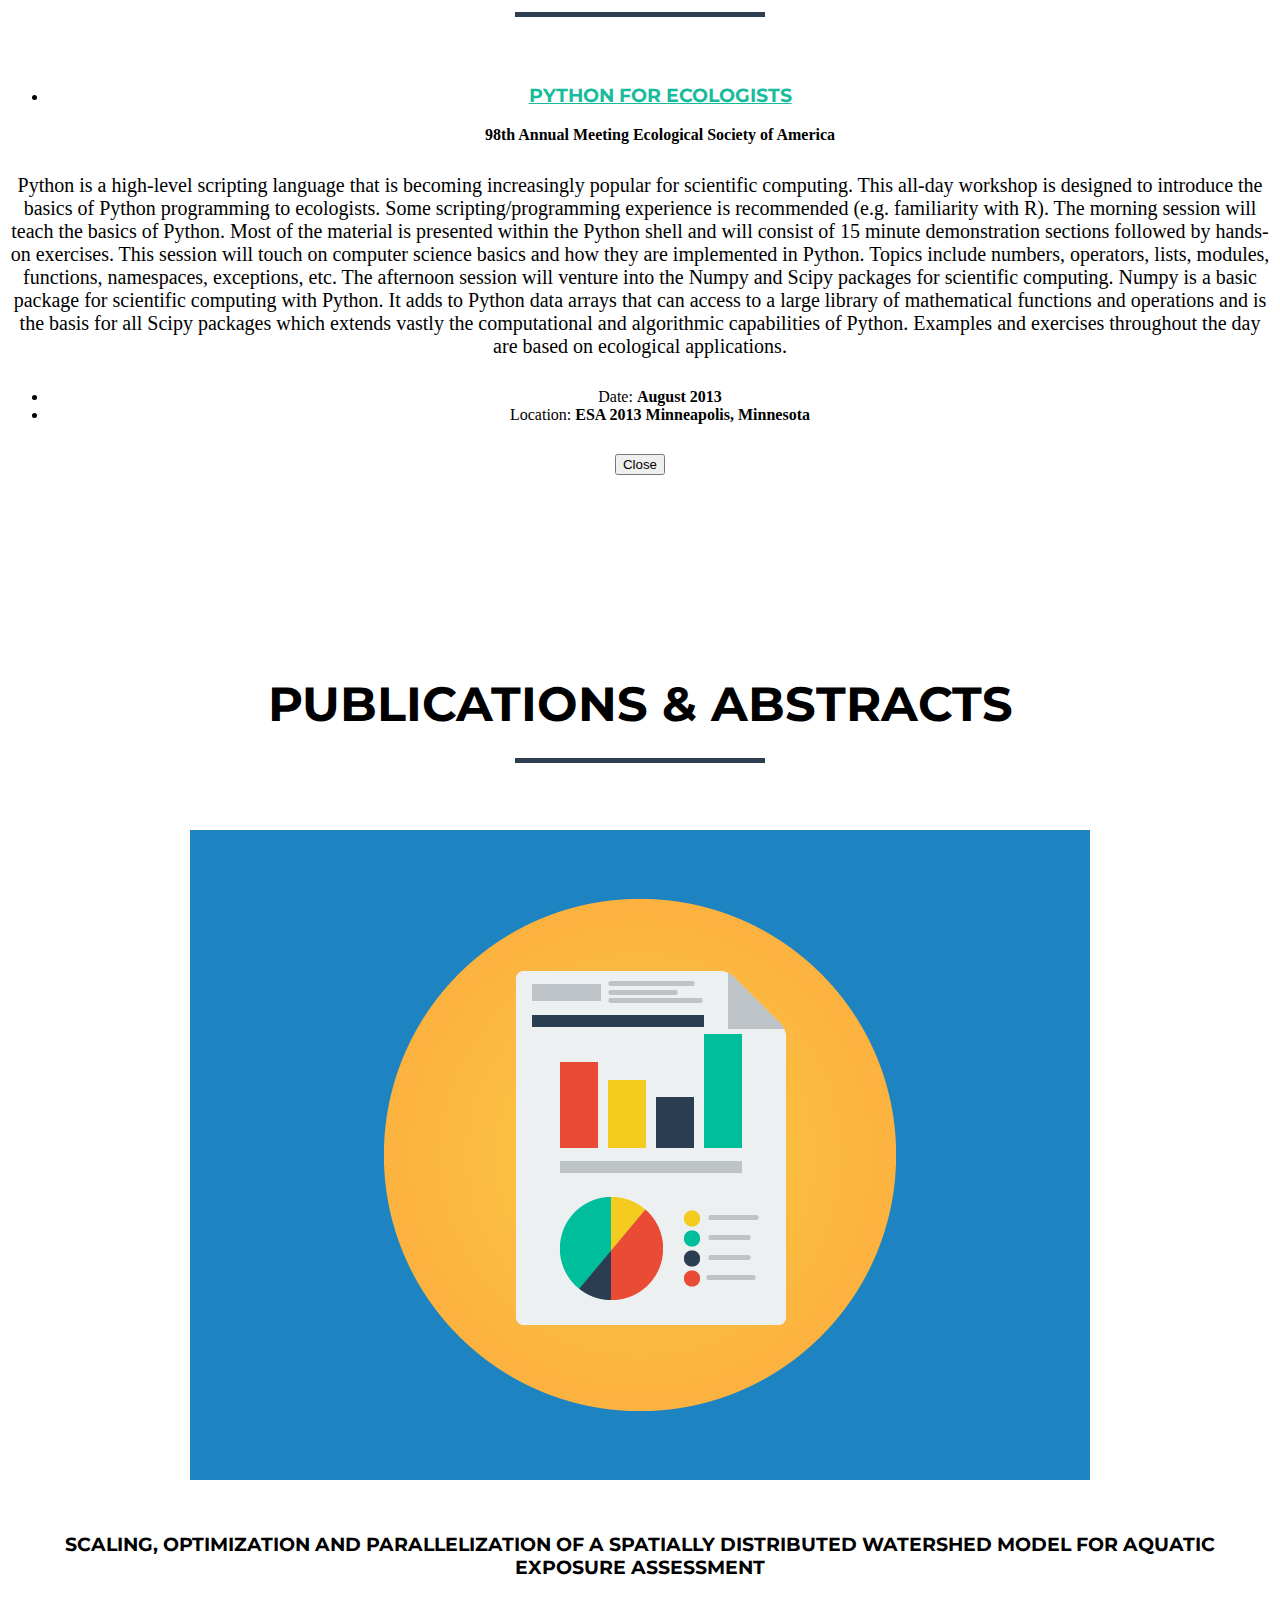
==== commit 7761b068: "Added Resume PDF" ====
--- a/templates/index.html
+++ b/templates/index.html
@@ -205,6 +205,28 @@
             <div class="row">
                 <div class="col-lg-12 text-center">
                     <hr class="star-light">
+                    <h3>Resume</h3>
+                </div>
+            </div>
+            <div class="col-lg-8 col-lg-offset-2 text-center">
+                <a href="/static/resume/FlaishansJ_resume.pdf" class="btn btn-lg btn-outline">
+                    <i class="fa fa-file-pdf-o"></i> Resume PDF
+                </a>
+            </div>
+            <div class="row">
+                <div class="col-lg-12 text-center">
+                    <hr class="star-light">
+                    <h3>Certification</h3>
+                </div>
+            </div>
+            <div class="col-lg-8 col-lg-offset-2 text-center">
+                <a href="https://www.redhat.com/rhtapps/certification/badge/verify/CGT6DY7MFM4LL37CFHDEMLHYBEAEQU3CUPSQX2KSDXT6RW46LQ37ULE25V3KCXMMFRIX6PMBNQZGA4U5NQYTCNA62RUWOCM34WWBUYQ=" class="btn btn-lg btn-outline">
+                    <i class="fa fa-graduation-cap"></i> Red Hat Sys Admin
+                </a>
+            </div>
+            <div class="row">
+                <div class="col-lg-12 text-center">
+                    <hr class="star-light">
                     <h3>Social Programming</h3>
                 </div>
             </div>
@@ -214,17 +236,6 @@
                 </a>
                 <a href="http://stackoverflow.com/users/2136394/flash" class="btn btn-lg btn-outline">
                     <i class="fa fa-stack-overflow"></i> My Stackoverflow
-                </a>
-            </div>
-            <div class="row">
-                <div class="col-lg-12 text-center">
-                    <hr class="star-light">
-                    <h3>Certification</h3>
-                </div>
-            </div>
-            <div class="col-lg-8 col-lg-offset-2 text-center">
-                <a href="https://www.redhat.com/rhtapps/certification/badge/verify/CGT6DY7MFM4LL37CFHDEMLHYBEAEQU3CUPSQX2KSDXT6RW46LQ37ULE25V3KCXMMFRIX6PMBNQZGA4U5NQYTCNA62RUWOCM34WWBUYQ=" class="btn btn-lg btn-outline">
-                    <i class="fa fa-graduation-cap"></i> Red Hat Sys Admin
                 </a>
             </div>
         </div>
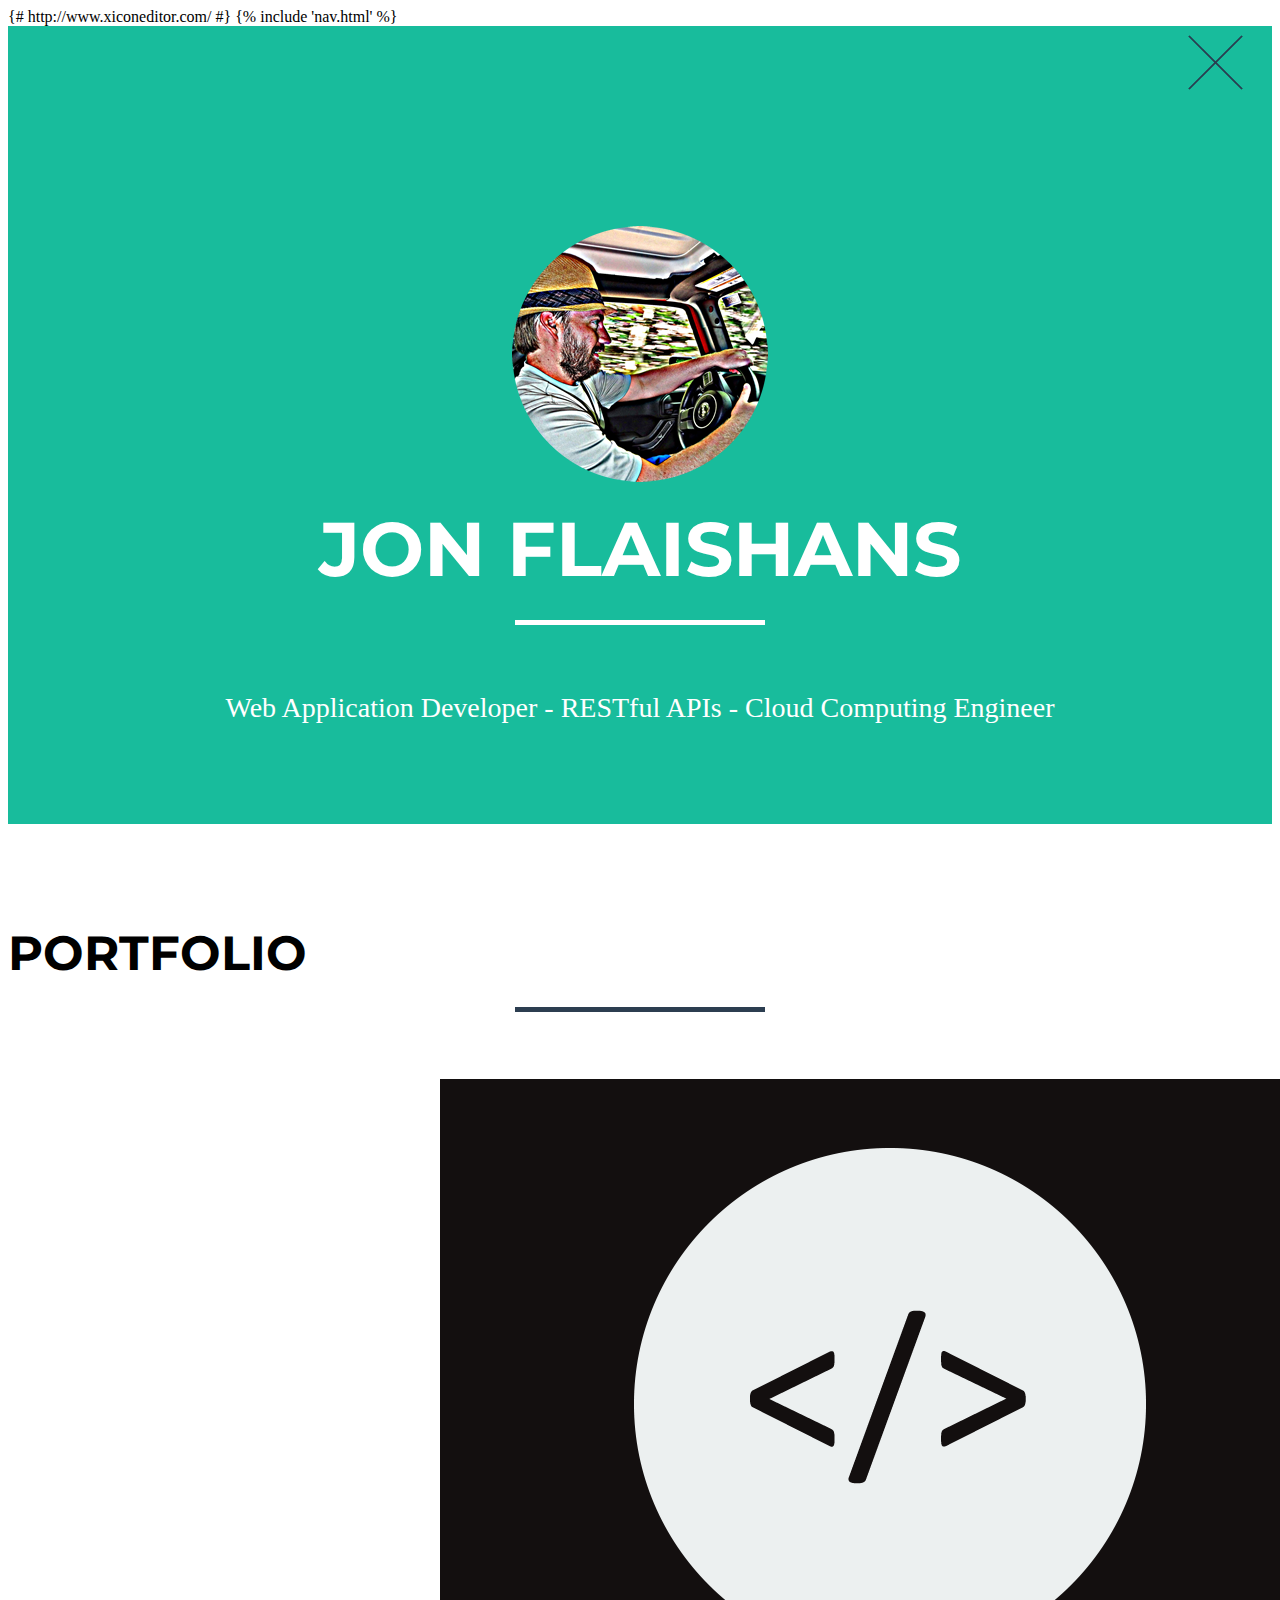
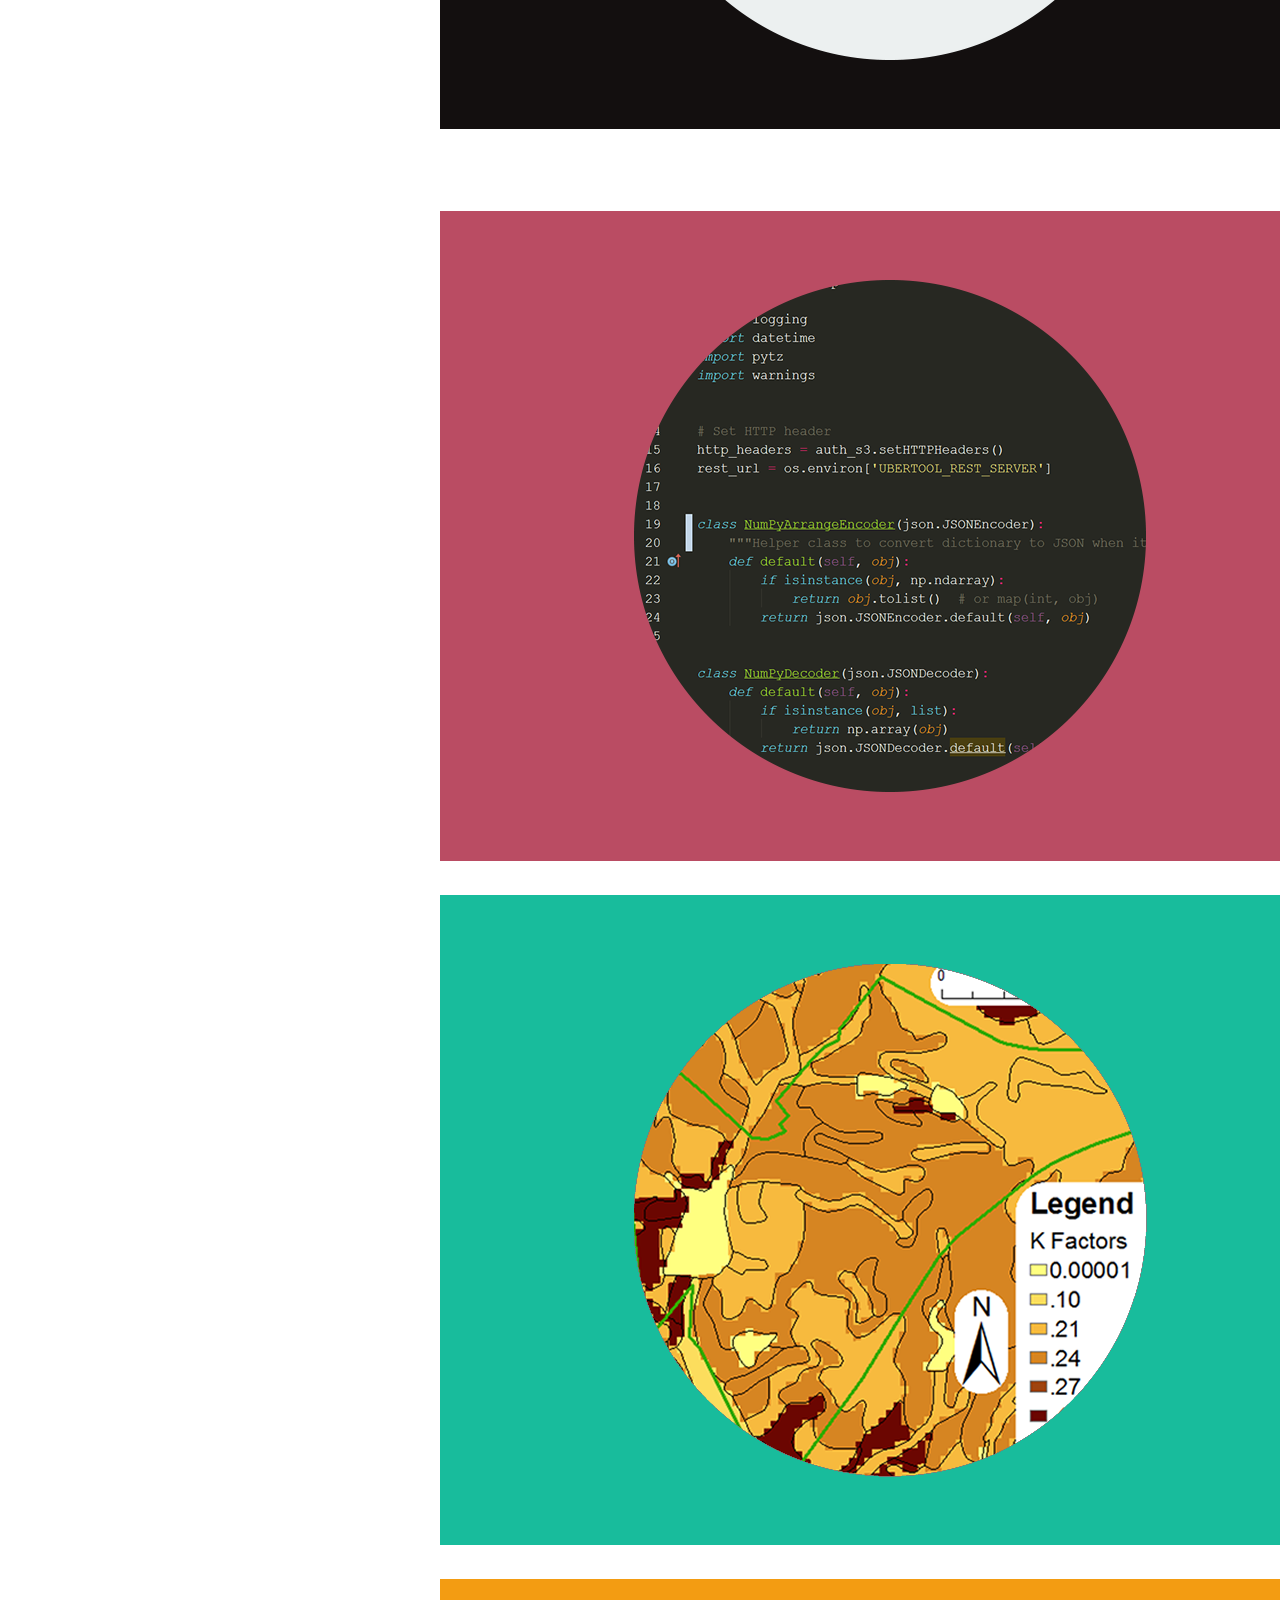
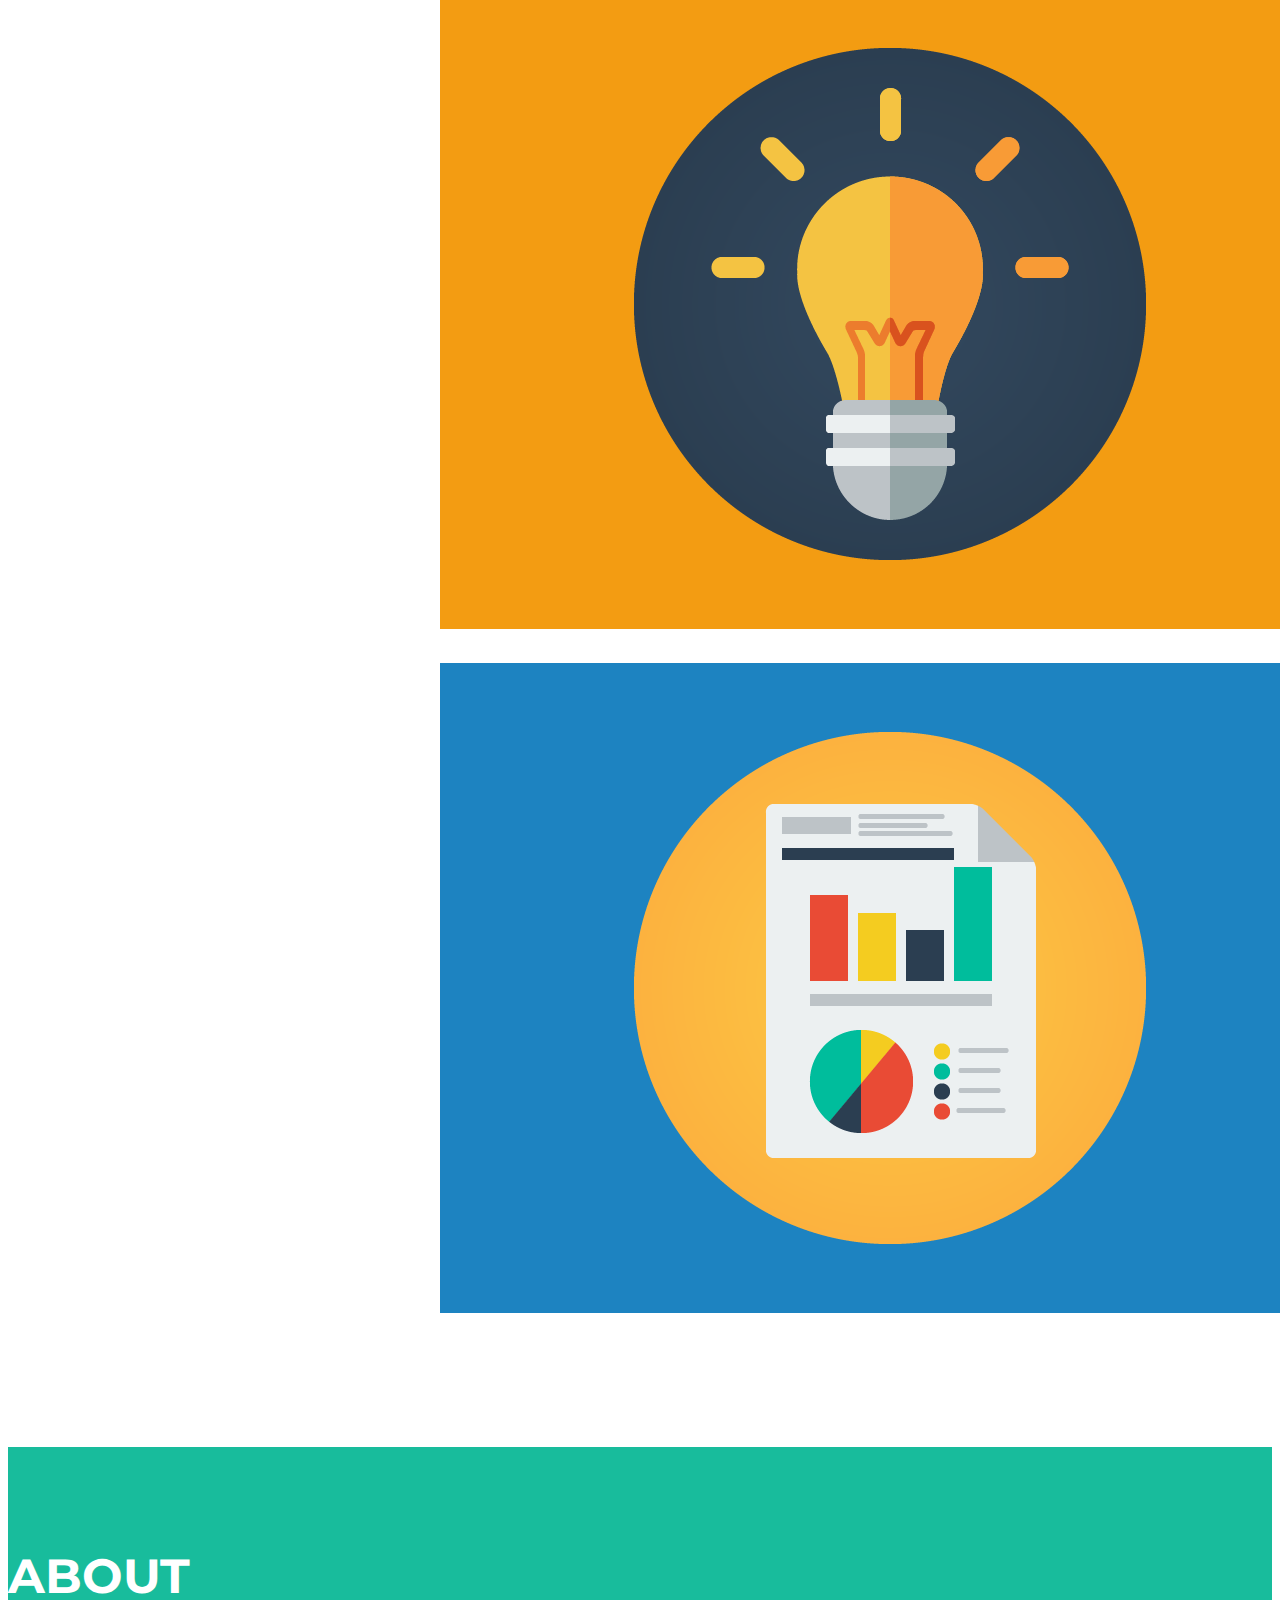
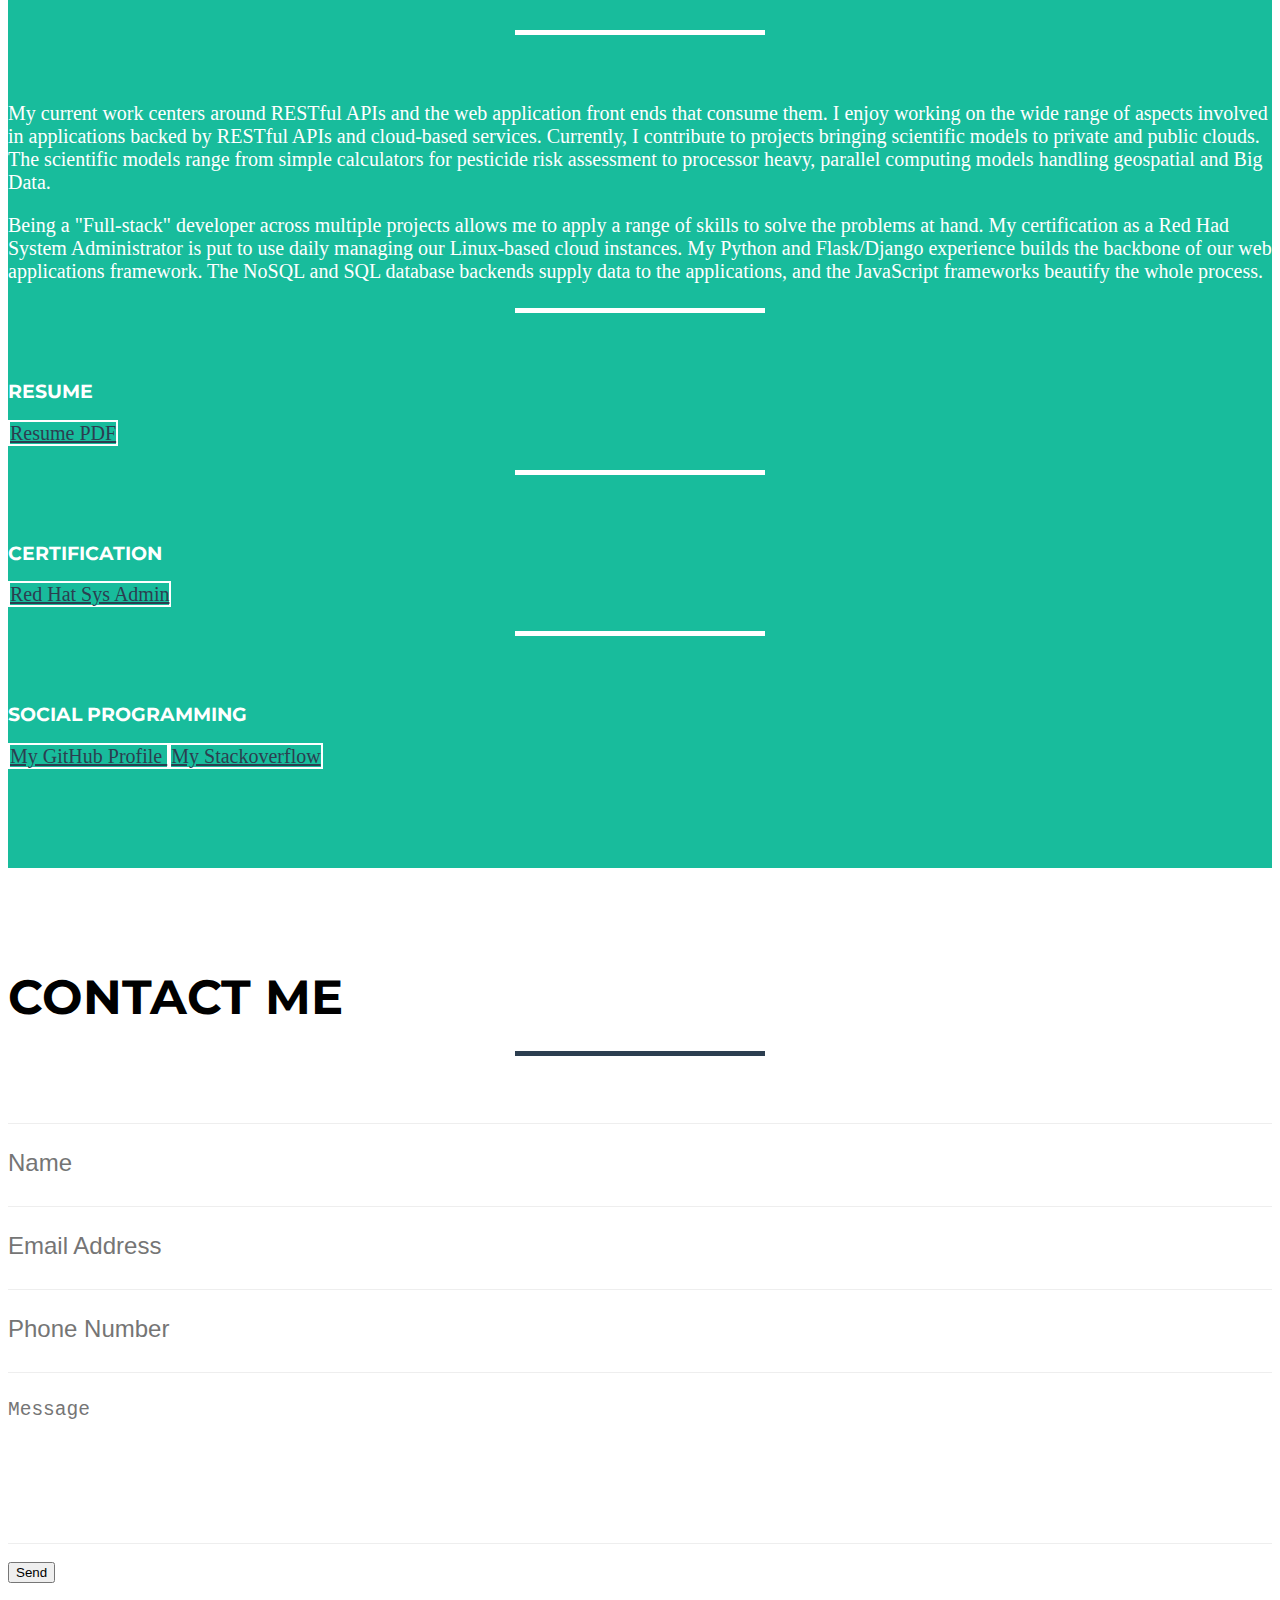
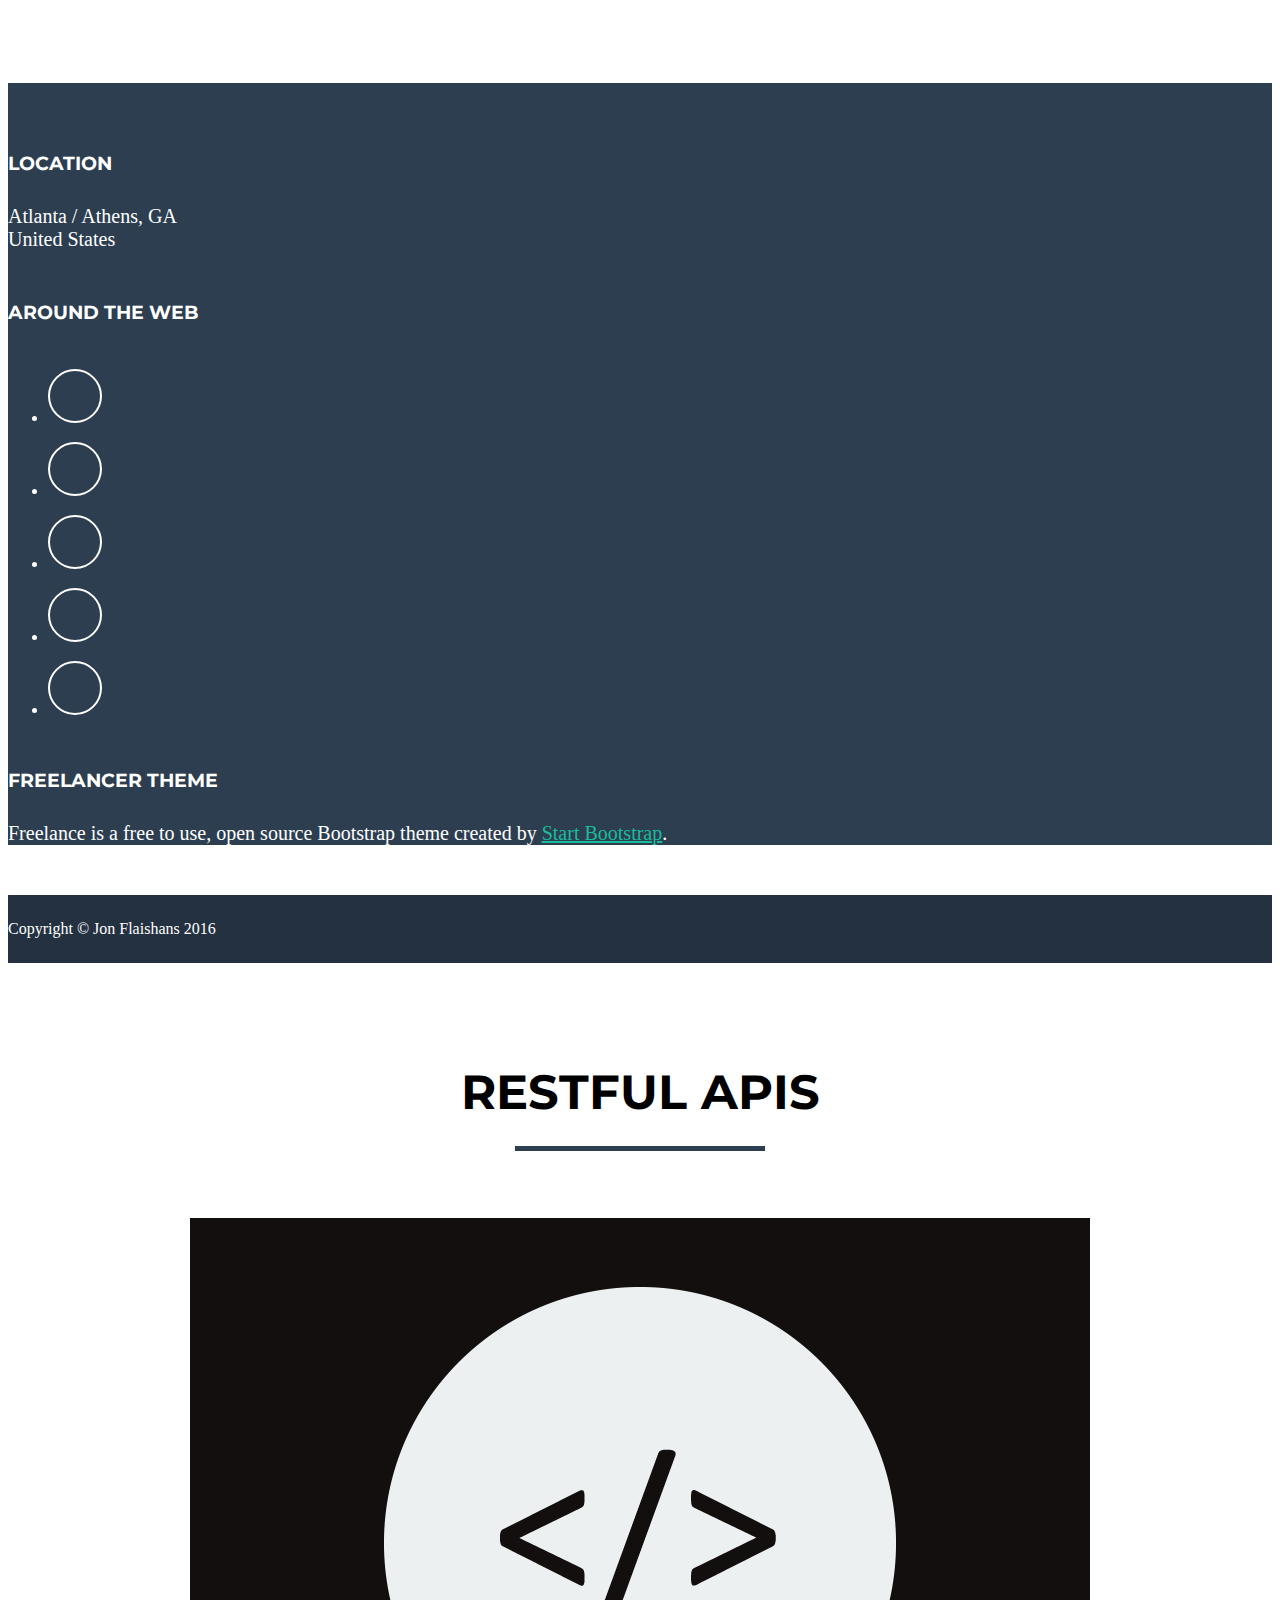
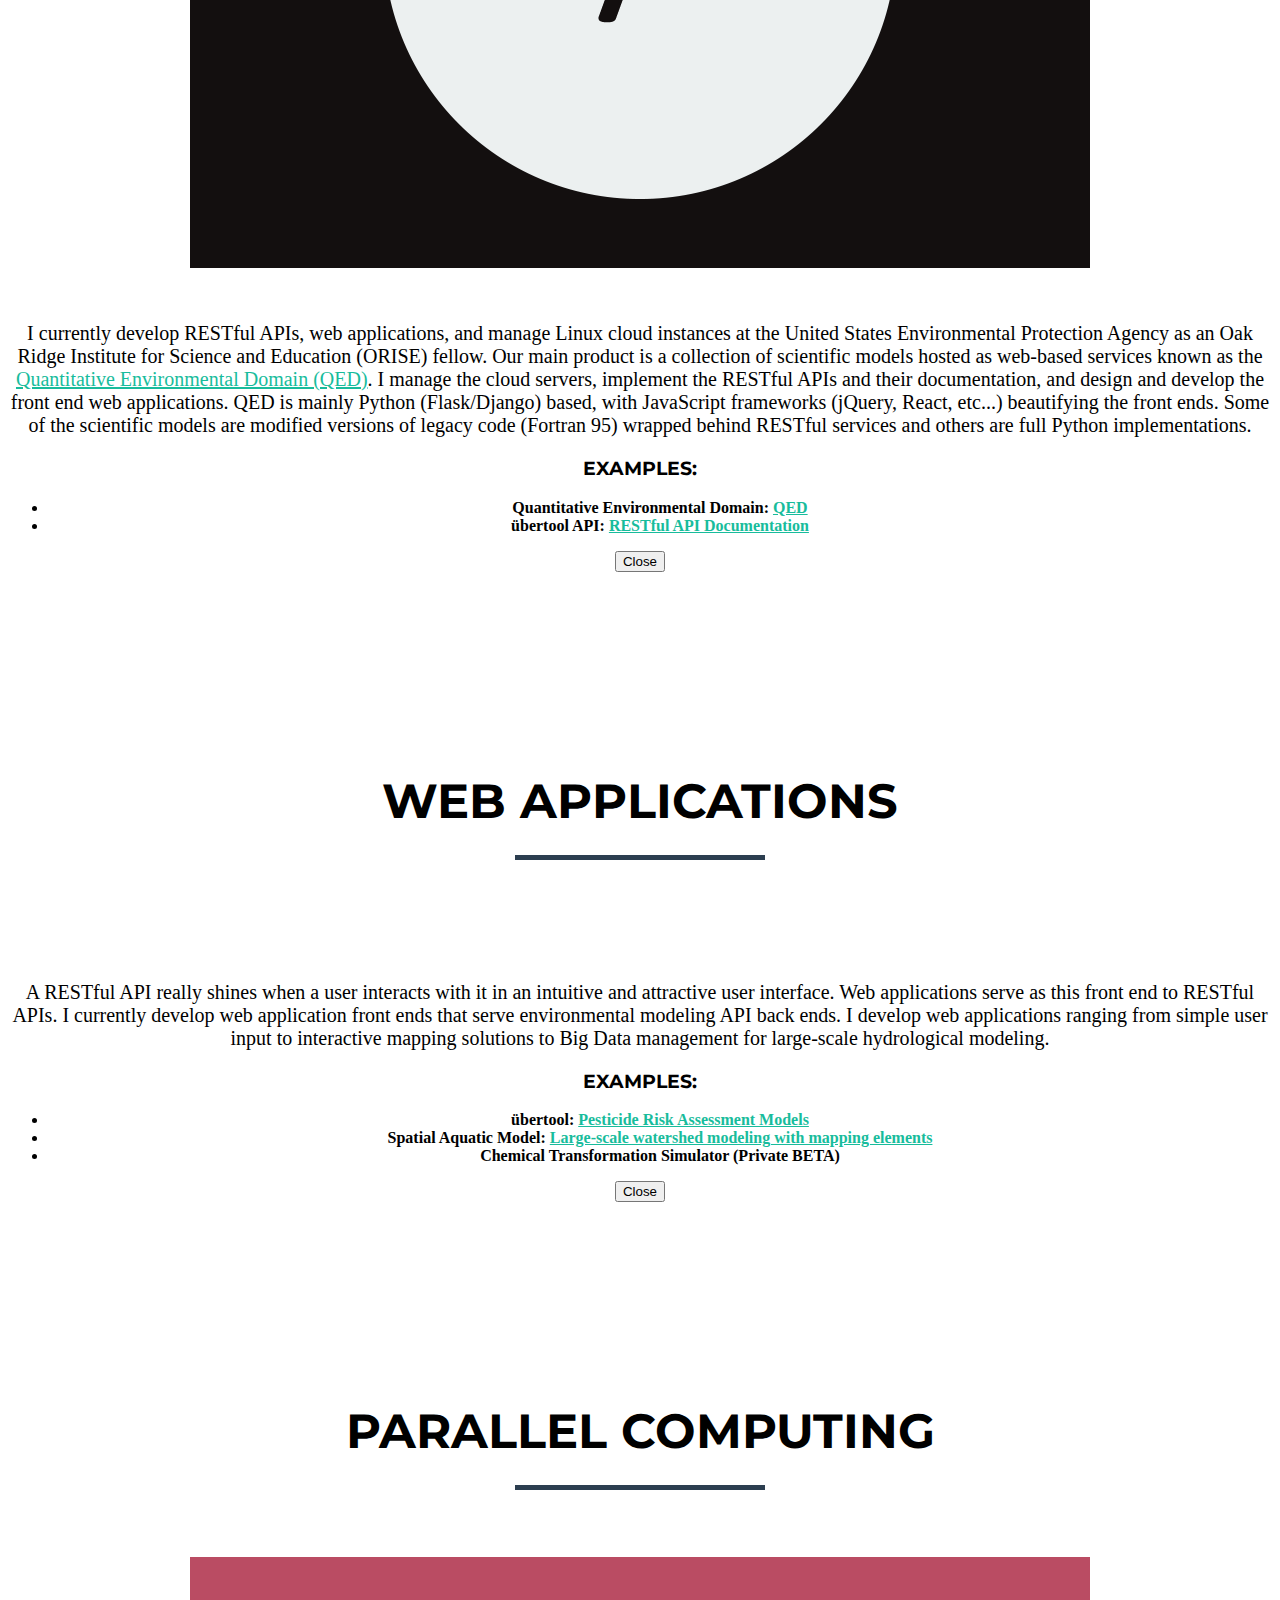
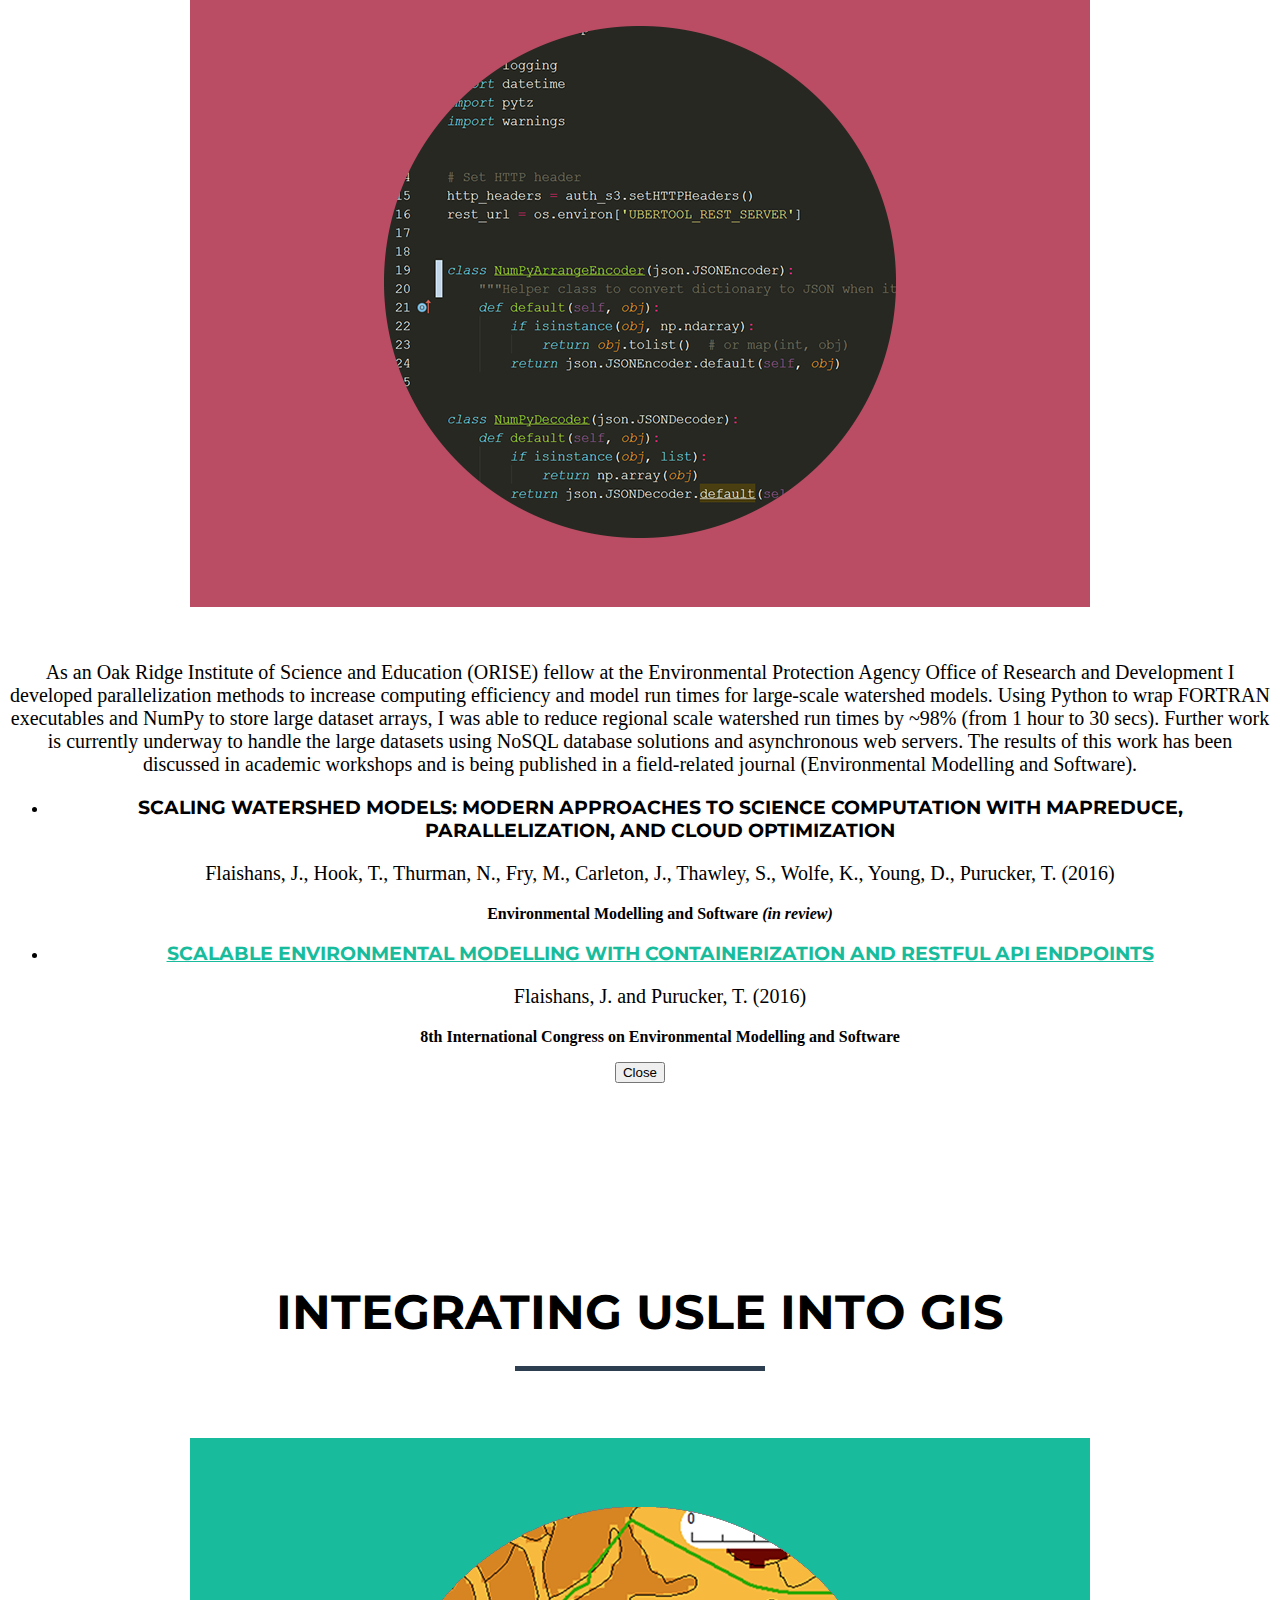
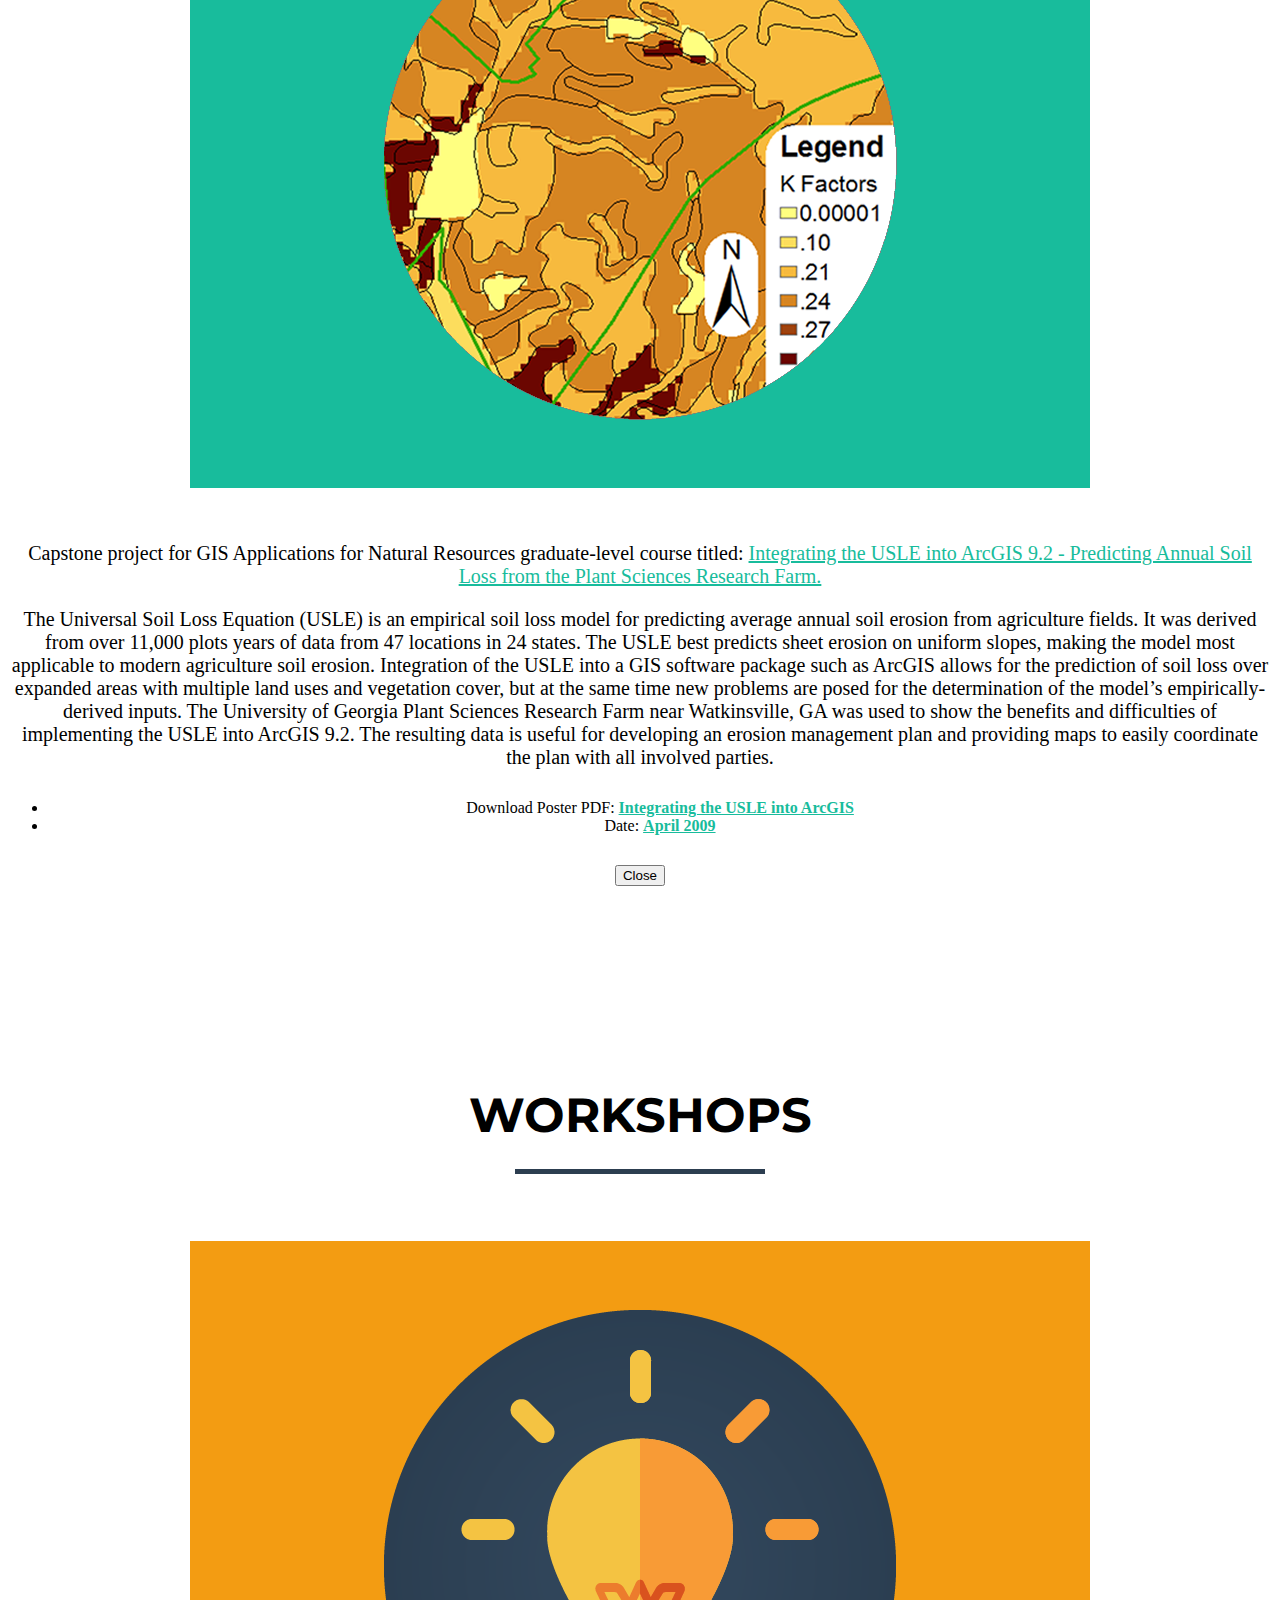
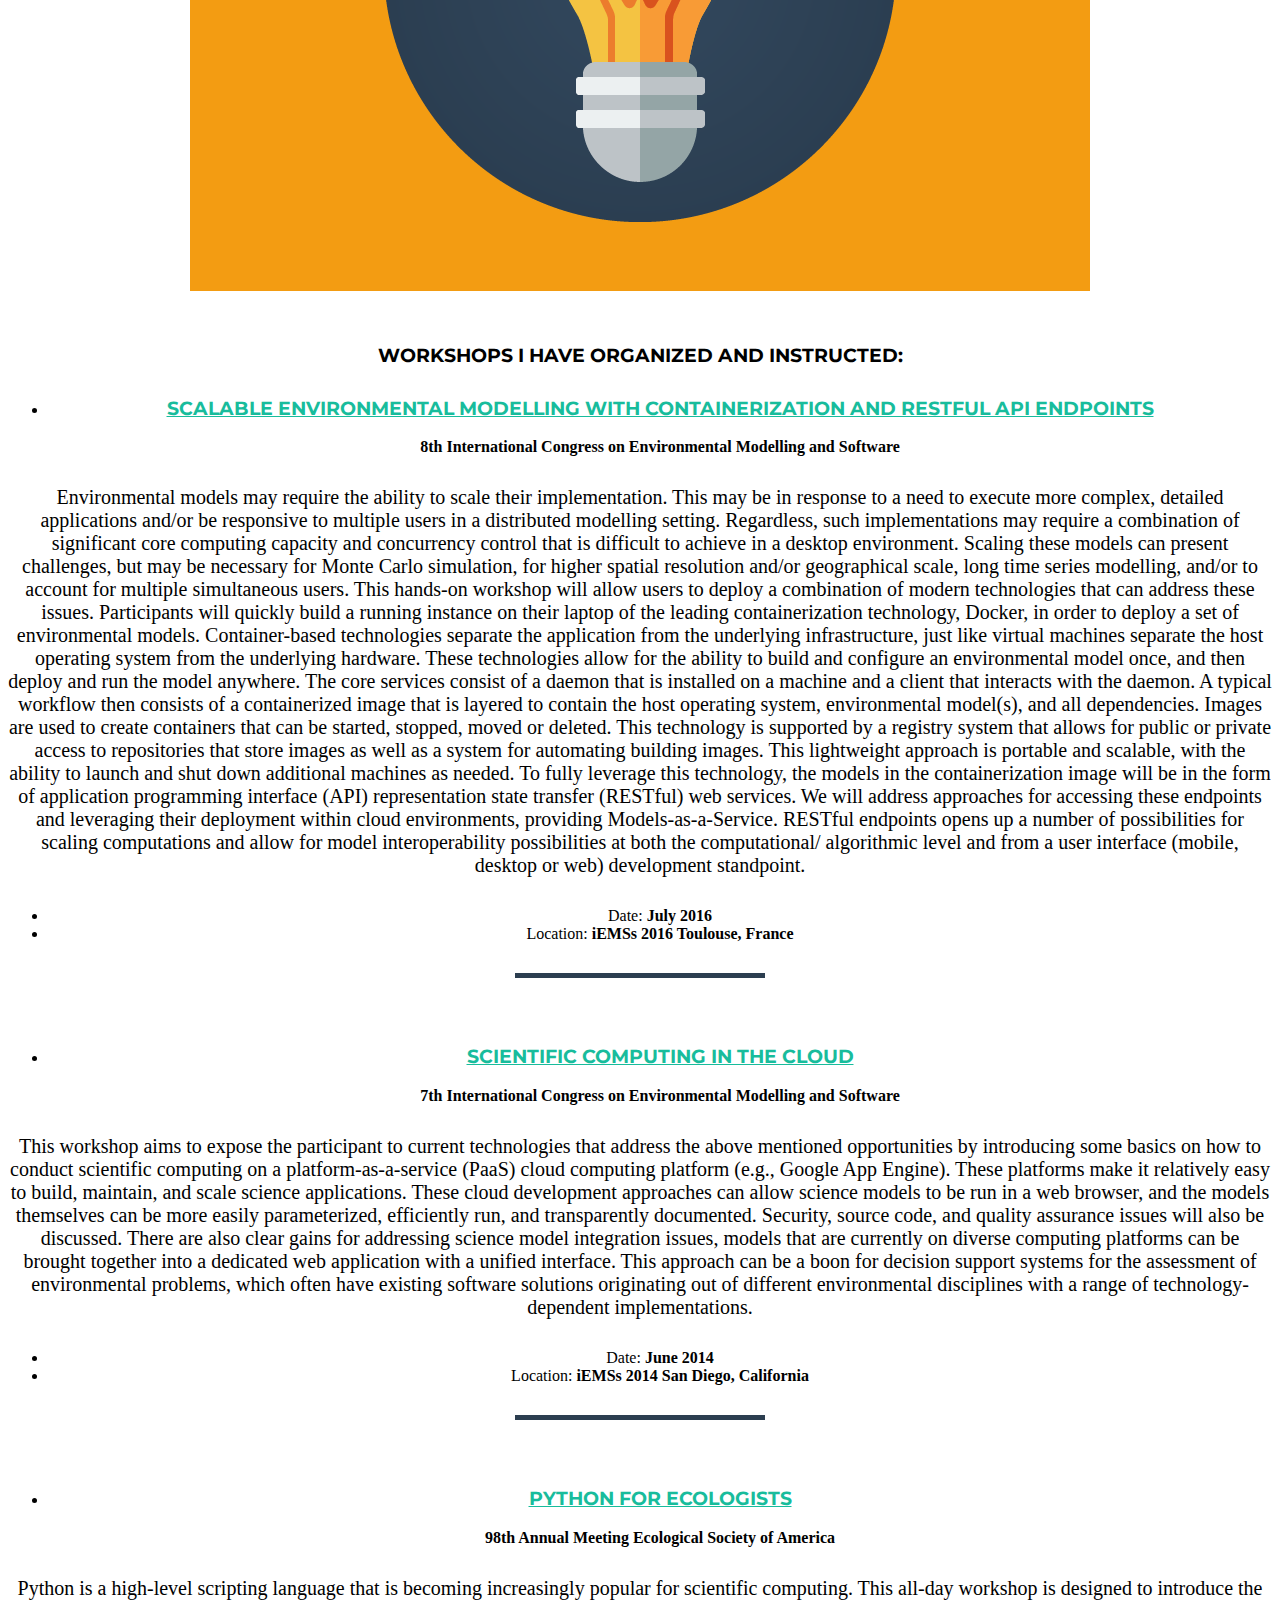
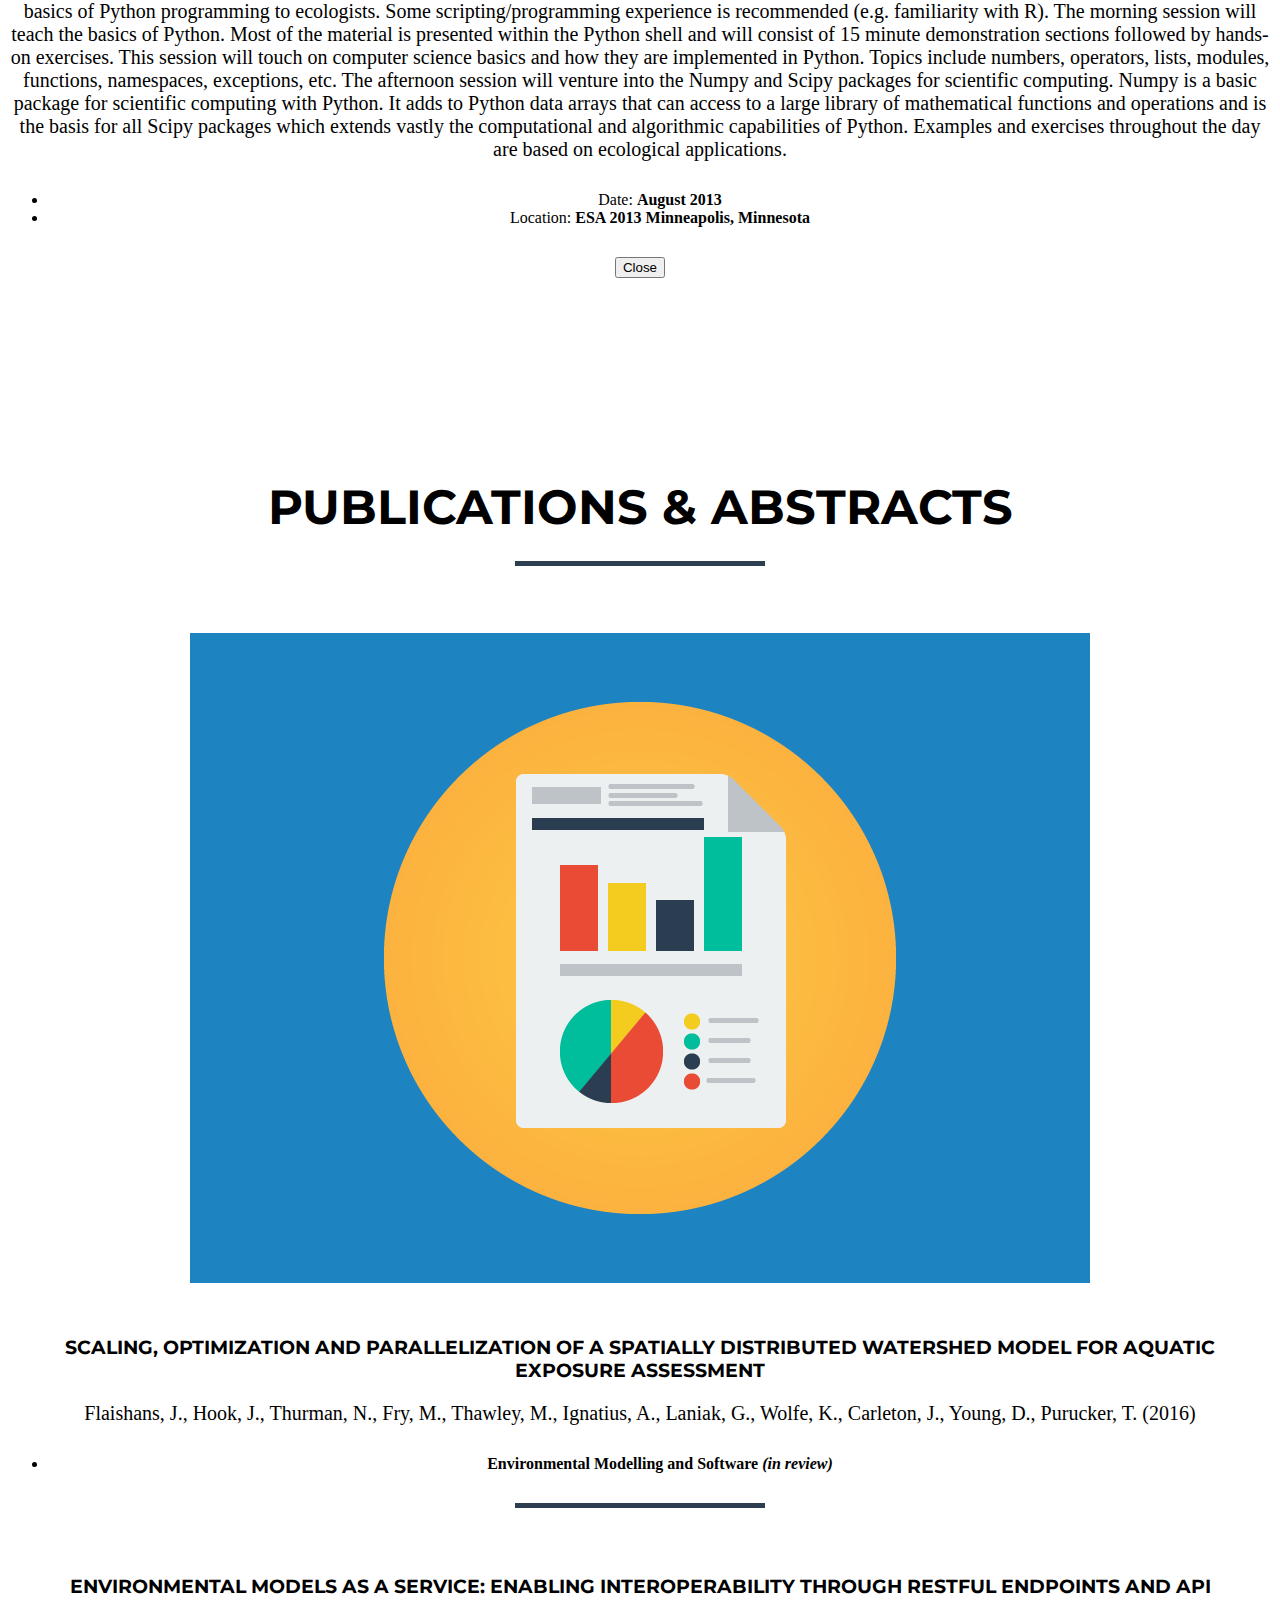
==== commit 64127c90: "[WIP] Styling of Blog Page" ====
--- a/templates/index.html
+++ b/templates/index.html
@@ -8,8 +8,8 @@
     <meta name="viewport" content="width=device-width, initial-scale=1">
     <meta name="description" content="Jon Flaishans: Web Application Developer - RESTful APIs - Cloud Computing Engineer">
     <meta name="author" content="Jon Flaishans">
-
-    <title>Jon Flaishans - Developer</title>
+    <link rel="canonical" href="http://www.flaishans.com">
+    <title>Jon Flaishans | Web Application Developer - RESTful APIs - Cloud Computing Engineer</title>
 
     <!-- Favicon -->
     <link rel="shortcut icon" href="https://www.flaishans.com/static/favicon.ico" /> {# http://www.xiconeditor.com/ #}
@@ -41,41 +41,7 @@
 
 <body id="page-top" class="index">
 
-    <!-- Navigation -->
-    <nav class="navbar navbar-default navbar-fixed-top">
-        <div class="container">
-            <!-- Brand and toggle get grouped for better mobile display -->
-            <div class="navbar-header page-scroll">
-                <button type="button" class="navbar-toggle" data-toggle="collapse" data-target="#bs-example-navbar-collapse-1">
-                    <span class="sr-only">Toggle navigation</span>
-                    <span class="icon-bar"></span>
-                    <span class="icon-bar"></span>
-                    <span class="icon-bar"></span>
-                </button>
-                <a class="navbar-brand" href="#page-top">Jon Flaishans</a>
-            </div>
-
-            <!-- Collect the nav links, forms, and other content for toggling -->
-            <div class="collapse navbar-collapse" id="bs-example-navbar-collapse-1">
-                <ul class="nav navbar-nav navbar-right">
-                    <li class="hidden">
-                        <a href="#page-top"></a>
-                    </li>
-                    <li class="page-scroll">
-                        <a href="#portfolio">Portfolio</a>
-                    </li>
-                    <li class="page-scroll">
-                        <a href="#about">About</a>
-                    </li>
-                    <li class="page-scroll">
-                        <a href="#contact">Contact</a>
-                    </li>
-                </ul>
-            </div>
-            <!-- /.navbar-collapse -->
-        </div>
-        <!-- /.container-fluid -->
-    </nav>
+    {% include 'nav.html' %}
 
     <!-- Header -->
     <header>
@@ -118,7 +84,7 @@
                     <a href="#webapps" class="portfolio-link" data-toggle="modal">
                         <div class="caption">
                             <div class="caption-content">
-                                <h3>Wed Applications</h3>
+                                <h3>Web Applications</h3>
                                 <i class="fa fa-search-plus fa-3x"></i>
                             </div>
                         </div>
